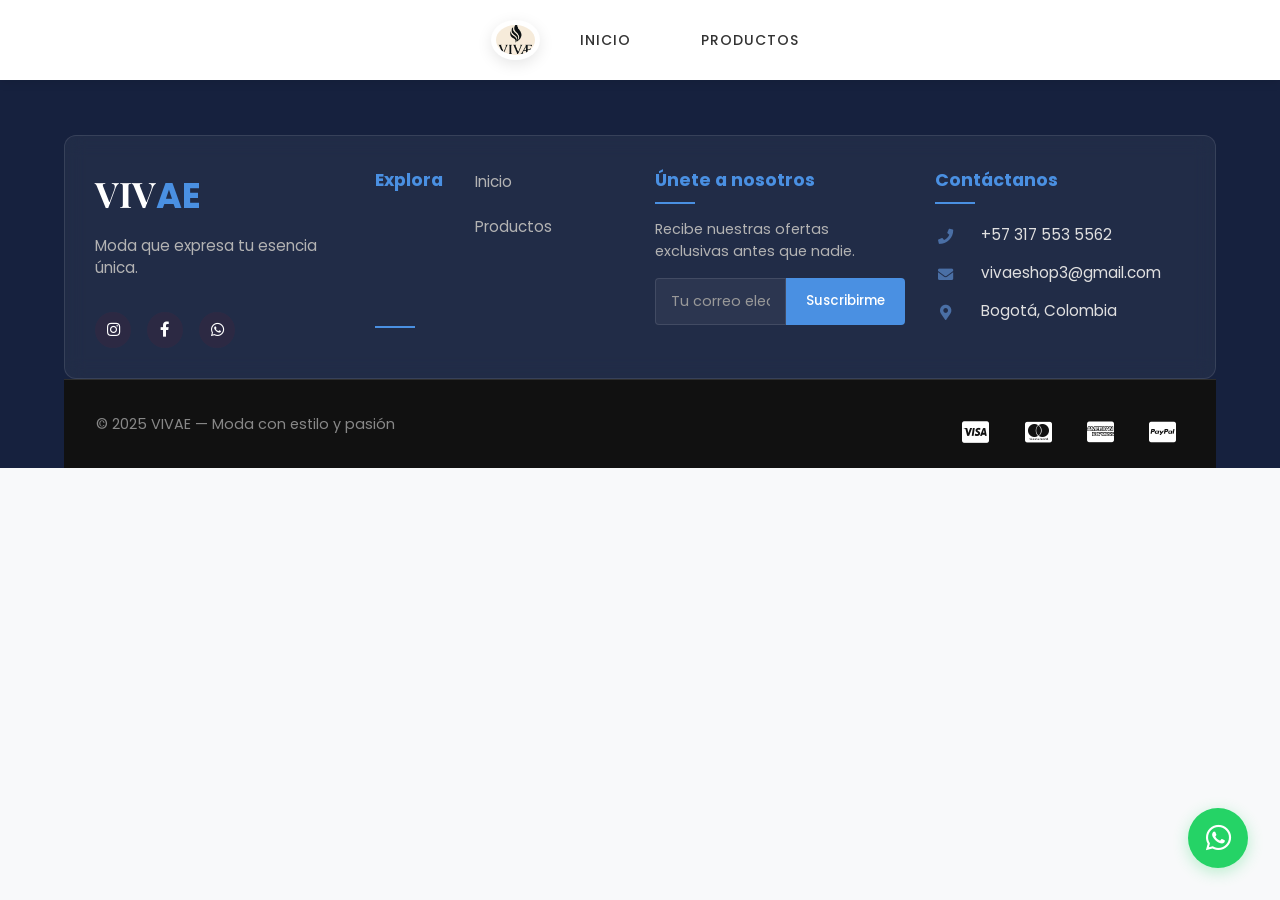
==== producto-detalle.html @ 125fb530 "." ====
<!DOCTYPE html>
<html lang="es" class="pagina-detalle-producto">
<head>
    <meta charset="UTF-8">
    <meta name="viewport" content="width=device-width, initial-scale=1.0">
    <title>Detalle del Producto - VIVAE</title>
    <link rel="icon" type="image/jpg" href="img/vivae.jpg">
    <link rel="shortcut icon" type="image/jpg" href="img/vivae.jpg">
    
    <!-- Fuentes y estilos -->
    <link href="https://fonts.googleapis.com/icon?family=Material+Icons" rel="stylesheet">
    <link rel="stylesheet" href="https://cdnjs.cloudflare.com/ajax/libs/font-awesome/5.15.4/css/all.min.css">
    <link rel="stylesheet" href="css/normalize.css">
    <link rel="stylesheet" href="css/estilos.css">
    <link rel="stylesheet" href="css/footer.css">
    <link rel="stylesheet" href="css/producto-detalle.css">
</head>
<body>
    <!-- Navigation will be loaded here -->
    <div id="navbar-placeholder">
      <!-- Nav will be loaded by JavaScript -->
    </div>
    
    <main class="contenedor seccion">
        <a href="productos.html" class="btn-volver">
            <i class="fas fa-arrow-left"></i> Volver a productos
        </a>
        
        <div id="loading" class="loading">
            <div class="spinner"></div>
            <p>Cargando producto...</p>
        </div>

        <div id="producto-detalle" class="producto-detalle" style="display: none;">
            <div class="producto-galeria">
                <div class="imagen-principal">
                    <img id="imagen-principal" src="" alt="Vista principal del producto">
                </div>
                <div id="miniaturas" class="miniaturas"></div>
            </div>

            <div class="producto-info">
                <h1 id="producto-nombre">Cargando...</h1>
                <p class="producto-precio" id="producto-precio">$0.00</p>
                <div class="producto-descripcion" id="producto-descripcion"></div>
                
                <div class="producto-acciones">
                    <a id="btn-contactar" href="#" class="btn-contactar" target="_blank" rel="noopener noreferrer">
                        <i class="fab fa-whatsapp"></i> Contactar por WhatsApp
                    </a>
                </div>

                <div class="producto-caracteristicas" id="producto-caracteristicas">
                    <h3>Características</h3>
                    <ul id="lista-caracteristicas">
                        <!-- Las características se cargarán dinámicamente -->
                    </ul>
                </div>
            </div>
        </div>

        <div id="error-container" class="error-container" style="display: none;">
            <i class="fas fa-exclamation-circle"></i>
            <p>No se pudo cargar la información del producto.</p>
        </div>
    </main>

    <!-- Footer will be loaded here -->
    <footer id="footer-placeholder"></footer>

    <!-- Scripts -->
    <script>
    // Función para cargar la navegación
    async function cargarNavegacion() {
        try {
            const response = await fetch('includes/nav.html');
            if (!response.ok) throw new Error('No se pudo cargar la navegación');
            
            const html = await response.text();
            document.getElementById('navbar-placeholder').innerHTML = html;
            
            // Inicializar menú móvil
            if (typeof initMobileMenu === 'function') {
                initMobileMenu();
            }
        } catch (error) {
            console.error('Error al cargar la navegación:', error);
        }
    }

    // Función para cargar el pie de página
    async function cargarFooter() {
        try {
            const response = await fetch('includes/footer.html');
            if (!response.ok) throw new Error('No se pudo cargar el pie de página');
            
            const html = await response.text();
            document.getElementById('footer-placeholder').innerHTML = html;
        } catch (error) {
            console.error('Error al cargar el pie de página:', error);
        }
    }

    // Cargar navegación y pie de página cuando el DOM esté listo
    document.addEventListener('DOMContentLoaded', () => {
        cargarNavegacion();
        cargarFooter();
    });

    // Inicialización del menú móvil
    function initMobileMenu() {
        const menuToggle = document.querySelector('.menu-toggle');
        const nav = document.querySelector('nav ul');
        
        if (menuToggle && nav) {
            menuToggle.addEventListener('click', () => {
                nav.classList.toggle('show');
            });
        }
    }
    </script>
    
    <script src="js/producto-detalle.js"></script>
</body>
</html>
---- css/estilos.css ----
/* Google Fonts */
@import url('https://fonts.googleapis.com/css2?family=Playfair+Display:ital,wght@1,600;1,700&family=Poppins:wght@300;500&display=swap');

:root {
  /* Paleta de colores principal - Tema Moderno y Fresco */
  --color-primario: #4a6fa5;        /* Azul suave */
  --color-primario-oscuro: #3a5a8c; /* Azul medio */
  --color-primario-claro: #6b8cae;  /* Azul claro */
  --color-secundario: #ff7e5f;      /* Coral anaranjado */
  --color-fondo: #f8f9fa;           /* Gris muy claro */
  --color-fondo-secundario: #e9ecef; /* Gris claro */
  --color-texto: #000000;           /* Black for main text */
  --color-texto-claro: #333333;     /* Dark gray for secondary text */
  --color-borde: #dee2e6;           /* Gris claro para bordes */
  --color-blanco: #ffffff;          /* Blanco puro */
  --color-exito: #28a745;           /* Verde */
  --color-alerta: #ffc107;          /* Amarillo */
  --color-peligro: #dc3545;         /* Rojo */
  --color-destacado: #6f42c1;       /* Púrpura */
  --color-sombra: rgba(0, 0, 0, 0.05); /* Sombra sutil */
  
  /* Ajustes de contraste */
  --contraste-texto: #000000;       /* Texto principal en negro */
  --contraste-fondo: #f5f6fa;       /* Fondo principal */
  
  /* Sombras */
  --sombra-sm: 0 1px 2px 0 rgba(0, 0, 0, 0.05);
  --sombra: 0 4px 6px -1px rgba(0, 0, 0, 0.1), 0 2px 4px -1px rgba(0, 0, 0, 0.06);
  --sombra-md: 0 10px 15px -3px rgba(0, 0, 0, 0.1), 0 4px 6px -2px rgba(0, 0, 0, 0.05);
  --sombra-lg: 0 20px 25px -5px rgba(0, 0, 0, 0.1), 0 10px 10px -5px rgba(0, 0, 0, 0.04);
  
  /* Bordes */
  --radio-borde: 0.75rem;
  --radio-borde-sm: 0.5rem;
  
  /* Transiciones */
  --transicion-rapida: all 0.2s ease-in-out;
  --transicion: all 0.3s cubic-bezier(0.4, 0, 0.2, 1);
  --transicion-lenta: all 0.5s cubic-bezier(0.4, 0, 0.2, 1);
  
  /* Tipografía */
  --fuente-titulo: 'Inter', -apple-system, BlinkMacSystemFont, 'Segoe UI', Roboto, sans-serif;
  --fuente-texto: 'Inter', -apple-system, BlinkMacSystemFont, 'Segoe UI', Roboto, sans-serif;
  
  /* Espaciado */
  --espaciado-xs: 0.5rem;
  --espaciado-sm: 1rem;
  --espaciado-md: 1.5rem;
  --espaciado-lg: 2rem;
  --espaciado-xl: 3rem;
  
  /* Z-index */
  --z-index-nav: 1000;
  --z-index-modal: 2000;
  --z-index-toast: 3000;
  --z-index-whatsapp: 999;
}

/* ======================
   BARRA DE NAVEGACIÓN
   ====================== */
* {
  margin: 0;
  padding: 0;
  box-sizing: border-box;
  font-family: 'Poppins', sans-serif;
}

.navbar {
  display: flex;
  justify-content: space-between;
  align-items: center;
  padding: 15px 40px;
  background: white;
  position: fixed;
  width: 100%;
  top: 0;
  left: 0;
  z-index: 1000;
  box-shadow: 0 2px 15px rgba(0, 0, 0, 0.08);
  height: 80px;
  transition: all 0.3s ease;
}

/* Estilo para cuando se hace scroll */
.navbar.scrolled {
  padding: 10px 40px;
  height: 70px;
  box-shadow: 0 4px 20px rgba(0, 0, 0, 0.1);
}

/* Ajustar el main cuando el navbar está fijo */
body {
  font-family: var(--fuente-texto);
  line-height: 1.6;
  color: #000000; /* Texto negro */
  background-color: var(--color-fondo);
  margin: 0;
  padding: 0;
  min-height: 100vh;
  display: flex;
  flex-direction: column;
  width: 100%;
  overflow-x: hidden;
}

/* Ajustar el espaciado del contenido principal */
.main-content {
  padding: 40px 0;
}

/* Logo */
.logo {
  display: flex;
  align-items: center;
  gap: 15px;
  font-weight: 700;
  font-size: 24px;
  color: #333;
  text-decoration: none;
  font-family: 'Playfair Display', serif;
  letter-spacing: 1px;
  white-space: nowrap;
  background-color: white;
  padding: 5px 10px;
  border-radius: 4px;
}

.logo-link {
  display: flex;
  align-items: center;
  gap: 15px;
  text-decoration: none;
  flex-direction: row;
}

.logo-img {
  height: 40px;
  width: auto;
  display: inline-block;
  vertical-align: middle;
  background-color: white;
  padding: 5px;
  border-radius: 4px;
}

.logo-text {
  display: inline-block;
  color: #333;
  font-size: 1.5rem;
  font-weight: 700;
  margin: 0;
  padding: 0;
  line-height: 1;
  vertical-align: middle;
}

/* Contenedores de navegación */
.nav-center {
  flex: 1;
  display: flex;
  justify-content: center;
}

.nav-right {
  display: flex;
  align-items: center;
}

/* Menú de navegación */
.nav-links {
  display: flex;
  list-style: none;
  gap: 40px;
  margin: 0;
  padding: 0;
  justify-content: center;
}

.nav-links li {
  position: relative;
}

.nav-links a {
  text-decoration: none;
  color: #333;
  font-weight: 500;
  font-size: 14px;
  transition: color 0.3s;
  text-transform: uppercase;
  letter-spacing: 1px;
  padding: 5px 0;
  position: relative;
  font-family: 'Poppins', sans-serif;
}

.nav-links a.active {
  color: #8c33ff;
  position: relative;
}

.nav-links a.active::after {
  content: "";
  position: absolute;
  bottom: -5px;
  left: 0;
  width: 100%;
  height: 2px;
  background: #8c33ff;
}

.nav-links a:hover {
  color: #8c33ff;
}

/* Estilos del logo */
.logo-img {
    border-radius: 50%;
    transition: transform 0.5s ease-in-out;
    animation: float 4s ease-in-out infinite;
    box-shadow: 0 4px 15px rgba(0, 0, 0, 0.1);
}

@keyframes float {
    0% {
        transform: translateY(0px);
    }
    50% {
        transform: translateY(-10px);
    }
    100% {
        transform: translateY(0px);
    }
}

/* Iconos de la barra de navegación */
.nav-search {
  position: relative;
  width: 250px;
  margin-right: 20px;
}

.search-form {
  position: relative;
  width: 100%;
}

.search-input {
  width: 100%;
  padding: 10px 40px 10px 15px;
  border: 1px solid var(--color-borde);
  border-radius: 30px;
  font-size: 0.9rem;
  transition: all 0.3s ease;
  background-color: #f8f9fa;
}

.search-input:focus {
  outline: none;
  border-color: var(--color-primario);
  box-shadow: 0 0 0 2px rgba(74, 111, 165, 0.2);
  background-color: white;
}

.search-button {
  position: absolute;
  right: 10px;
  top: 50%;
  transform: translateY(-50%);
  background: none;
  border: none;
  color: var(--color-primario);
  cursor: pointer;
  padding: 5px;
  display: flex;
  align-items: center;
  justify-content: center;
}

.search-button:hover {
  color: var(--color-primario-oscuro);
}

.nav-icons {
  display: flex;
  align-items: center;
  gap: 15px;
}

.search-btn,
.user-btn {
  color: #444;
  text-decoration: none;
  transition: color 0.3s;
  position: relative;
  display: flex;
  align-items: center;
  justify-content: center;
  width: 24px;
  height: 24px;
}

.search-btn:hover,
.user-btn:hover {
  color: #8c33ff;
}

.cart {
  position: relative;
}

.cart .count {
  position: absolute;
  top: -6px;
  right: -8px;
  background: #2d3559;
  color: white;
  font-size: 10px;
  font-weight: 700;
  border-radius: 50%;
  padding: 2px 5px;
  min-width: 16px;
  height: 16px;
  display: flex;
  align-items: center;
  justify-content: center;
  line-height: 1;
}

/* ===================================
   ESTILOS DEL MENÚ DE NAVEGACIÓN
   =================================== */

/* Estilos base del navbar */
.navbar {
  position: fixed;
  top: 0;
  left: 0;
  width: 100%;
  background: #fff;
  box-shadow: 0 2px 10px rgba(0, 0, 0, 0.1);
  z-index: 1000;
  padding: 15px 0;
}

.navbar-container {
  max-width: 1200px;
  margin: 0 auto;
  padding: 0 20px;
  display: flex;
  justify-content: space-between;
  align-items: center;
  position: relative;
}

/* Logo */
.logo {
  display: flex;
  align-items: center;
  z-index: 1002;
}

.logo-img {
  height: 40px;
  width: auto;
}

/* Menú de navegación principal */
.main-nav {
  display: flex;
  align-items: center;
}

.nav-links {
  display: flex;
  list-style: none;
  margin: 0;
  padding: 0;
}

.nav-links li {
  margin-left: 30px;
}

.nav-link {
  text-decoration: none;
  color: #333;
  font-weight: 500;
  font-size: 15px;
  text-transform: uppercase;
  letter-spacing: 1px;
  transition: color 0.3s ease;
  position: relative;
  padding: 5px 0;
}

.nav-link:hover,
.nav-link.active {
  color: #8c33ff;
}

.nav-link.active::after {
  content: '';
  position: absolute;
  bottom: 0;
  left: 0;
  width: 100%;
  height: 2px;
  background: #8c33ff;
}

/* Botón de menú móvil */
.menu-toggle {
  display: none;
  background: none;
  border: none;
  cursor: pointer;
  padding: 10px;
  z-index: 1002;
  flex-direction: column;
  justify-content: space-between;
  width: 30px;
  height: 24px;
  position: relative;
}

.hamburger {
  display: block;
  width: 100%;
  height: 2px;
  background-color: #333;
  transition: all 0.3s ease;
  transform-origin: center;
  pointer-events: none;
}

/* Animación del botón de menú */
.menu-toggle.active .hamburger:nth-child(1) {
  transform: translateY(11px) rotate(45deg);
}

.menu-toggle.active .hamburger:nth-child(2) {
  opacity: 0;
  transform: scale(0);
}

.menu-toggle.active .hamburger:nth-child(3) {
  transform: translateY(-11px) rotate(-45deg);
}

/* Estilos para móviles */
@media (max-width: 992px) {
  .menu-toggle {
    display: flex;
  }
  
  .main-nav {
    position: fixed;
    top: 70px;
    left: 0;
    width: 100%;
    height: calc(100vh - 70px);
    background: #fff;
    flex-direction: column;
    justify-content: flex-start;
    align-items: center;
    padding: 40px 20px;
    transform: translateX(-100%);
    transition: transform 0.3s ease-in-out;
    overflow-y: auto;
    z-index: 1001;
  }
  
  .main-nav.active {
    transform: translateX(0);
    box-shadow: 0 10px 20px rgba(0, 0, 0, 0.1);
  }
  
  .nav-links {
    flex-direction: column;
    width: 100%;
    max-width: 300px;
  }
  
  .nav-links li {
    margin: 10px 0;
    width: 100%;
    text-align: center;
  }
  
  .nav-link {
    display: block;
    padding: 12px 20px;
    font-size: 16px;
    border-radius: 4px;
    transition: all 0.3s ease;
  }
  
  .nav-link:hover,
  .nav-link.active {
    background-color: #f8f9fa;
    color: #8c33ff;
  }
  
  .nav-link.active::after {
    display: none;
  }
  
  /* Ajustes para pantallas pequeñas */
  @media (max-width: 480px) {
    .navbar {
      padding: 10px 0;
    }
    
    .logo-img {
      height: 35px;
    }
    
    .main-nav {
      top: 60px;
      height: calc(100vh - 60px);
      padding: 20px 15px;
    }
    
    .nav-link {
      padding: 10px 15px;
      font-size: 15px;
    }
  }
}

/* Estilos para móviles */
@media (max-width: 992px) {
  .menu-toggle {
    display: flex;
  }
  
  .nav-container {
    position: fixed;
    top: 80px;
    left: 0;
    width: 100%;
    height: calc(100vh - 80px);
    background: white;
    box-shadow: 0 4px 6px rgba(0, 0, 0, 0.1);
    transform: translateX(-100%);
    transition: transform 0.3s cubic-bezier(0.4, 0, 0.2, 1);
    z-index: 1000;
    flex-direction: column;
    padding: 2rem 0;
    overflow-y: auto;
  }
  
  .nav-container.active {
    transform: translateX(0);
  }
  
  .nav-links {
    flex-direction: column;
    width: 100%;
    padding: 0 1.5rem;
  }
  
  .nav-links li {
    width: 100%;
    margin: 0;
  }
  
  .nav-links a {
    display: block;
    padding: 1rem 1.5rem;
    font-size: 1.1rem;
    color: #333;
    text-align: left;
    transition: all 0.3s ease;
    border-radius: 4px;
    margin: 0.25rem 0;
  }
  
  .nav-links a:hover,
  .nav-links a.active {
    background-color: #f8f9fa;
    color: #8c33ff;
  }
  
  .nav-links a.active::after {
    display: none;
  }
  
  /* Overlay cuando el menú está abierto */
  body.menu-open {
    overflow: hidden;
    position: fixed;
    width: 100%;
    background-color: #ffffff !important;
    height: 100%;
  }
  
  /* Ajustes para pantallas pequeñas */
  @media (max-width: 480px) {
    .navbar {
      padding: 12px 1rem;
      height: 70px;
    }
    
    .nav-container {
      top: 70px;
      height: calc(100vh - 70px);
    }
    
    .logo-img {
      height: 35px;
    }
  }
  
  .dropdown.active .dropbtn i {
    transform: rotate(180deg);
  }
  
  .header-actions {
    margin-left: auto;
    margin-right: 15px;
  }
}

/* ======================
   FOOTER
   ====================== */
.footer {
  background-color: #1a1a1a;
  color: #fff;
  padding: 4rem 0 0;
  font-family: 'Poppins', sans-serif;
  position: relative;
  margin-top: 4rem;
  font-size: 0.95rem;
}

/* Contenedor principal del footer */
.footer-simple {
  max-width: 1200px;
  margin: 0 auto;
  padding: 0 20px;
}

/* Contenido del footer */
.footer-content {
  display: grid;
  grid-template-columns: 1fr 2fr;
  gap: 3rem;
  margin-bottom: 3rem;
}

/* Sección del logo */
.footer-logo-section {
  margin-bottom: 2rem;
}

.footer-logo {
  display: flex;
  align-items: center;
  font-size: 1.8rem;
  font-weight: 700;
  color: #fff;
  text-decoration: none;
  margin-bottom: 1rem;
}

.footer-logo i {
  color: var(--color-primario);
  margin-right: 10px;
  font-size: 2rem;
}

.footer-description {
  color: #aaa;
  line-height: 1.6;
  margin-bottom: 1.5rem;
}

/* Redes sociales */
.footer-social {
  display: flex;
  gap: 1rem;
}

.footer-social a {
  display: flex;
  align-items: center;
  justify-content: center;
  width: 40px;
  height: 40px;
  background: rgba(255, 255, 255, 0.1);
  border-radius: 50%;
  color: #fff;
  transition: all 0.3s ease;
}

.footer-social a:hover {
  background: var(--color-primario);
  transform: translateY(-3px);
}

/* Enlaces del footer */
.footer-links {
  display: grid;
  grid-template-columns: repeat(3, 1fr);
  gap: 2rem;
}

.footer-links-column h4 {
  color: #fff;
  font-size: 1.1rem;
  margin-bottom: 1.5rem;
  position: relative;
  padding-bottom: 0.5rem;
}

.footer-links-column h4::after {
  content: '';
  position: absolute;
  left: 0;
  bottom: 0;
  width: 40px;
  height: 3px;
  background: var(--color-primario);
}

.footer-links ul {
  list-style: none;
  padding: 0;
  margin: 0;
}

.footer-links li {
  margin-bottom: 0.8rem;
}

.footer-links a {
  color: #aaa;
  text-decoration: none;
  transition: all 0.3s ease;
  display: block;
  padding: 0.3rem 0;
}

.footer-links a:hover {
  color: var(--color-primario);
  padding-left: 5px;
}

/* Información de contacto */
.footer-contact p {
  display: flex;
  align-items: center;
  margin-bottom: 1rem;
  color: #aaa;
}

.footer-contact i {
  color: var(--color-primario);
  margin-right: 10px;
  width: 20px;
  text-align: center;
}

/* Pie de página inferior */
.footer-bottom {
  border-top: 1px solid rgba(255, 255, 255, 0.1);
  padding: 1.5rem 0;
  display: flex;
  justify-content: space-between;
  align-items: center;
  flex-wrap: wrap;
  gap: 1rem;
}

.footer-bottom p {
  margin: 0;
  color: #888;
  font-size: 0.9rem;
}

/* Métodos de pago */
.payment-methods {
  display: flex;
  gap: 1rem;
}

.payment-methods i {
  font-size: 1.8rem;
  color: #888;
  transition: all 0.3s ease;
}

.payment-methods i:hover {
  color: var(--color-primario);
}

/* Botón de WhatsApp flotante */
.whatsapp-button {
  position: fixed;
  bottom: 30px;
  right: 30px;
  width: 60px;
  height: 60px;
  background-color: #25D366;
  color: white;
  border-radius: 50%;
  display: flex;
  align-items: center;
  justify-content: center;
  font-size: 30px;
  box-shadow: 0 4px 15px rgba(0, 0, 0, 0.2);
  z-index: 1000;
  transition: all 0.3s ease;
  text-decoration: none;
}

.whatsapp-button:hover {
  background-color: #128C7E;
  transform: translateY(-5px);
  box-shadow: 0 8px 20px rgba(0, 0, 0, 0.3);
}

/* Estilos responsivos */
@media (max-width: 992px) {
  .footer-content {
    grid-template-columns: 1fr;
    gap: 2rem;
  }
  
  .footer-links {
    grid-template-columns: repeat(2, 1fr);
  }
}

@media (max-width: 768px) {
  .footer-links {
    grid-template-columns: 1fr;
  }
  
  .footer-bottom {
    flex-direction: column;
    text-align: center;
  }
  
  .whatsapp-button {
    width: 50px;
    height: 50px;
    font-size: 25px;
    bottom: 20px;
    right: 20px;
  }
}

.footer-logo a {
  font-family: 'Playfair Display', serif;
  font-size: 2rem;
  font-weight: 700;
  color: #fff;
  text-decoration: none;
  margin-bottom: 1.5rem;
  display: block;
}

.footer-description {
  color: #b3b3b3;
  margin: 1.5rem 0;
  line-height: 1.6;
  font-size: 0.95rem;
}

.social-links {
  display: flex;
  gap: 1rem;
  margin-top: 1.5rem;
}

.social-icon {
  display: flex;
  align-items: center;
  justify-content: center;
  width: 36px;
  height: 36px;
  background-color: #333;
  color: #fff;
  border-radius: 50%;
  transition: all 0.3s ease;
}

.social-icon:hover {
  background-color: var(--color-primario);
  transform: translateY(-3px);
}

.footer-title {
  color: #fff;
  font-size: 1.1rem;
  font-weight: 600;
  margin-bottom: 1.5rem;
  position: relative;
  padding-bottom: 0.75rem;
  text-transform: uppercase;
  letter-spacing: 1px;
}

.footer-title::after {
  content: '';
  position: absolute;
  left: 0;
  bottom: 0;
  width: 40px;
  height: 2px;
  background-color: var(--color-primario);
}

.footer-links {
  list-style: none;
  padding: 0;
  margin: 0;
}

.footer-links li {
  margin-bottom: 0.8rem;
}

.footer-links a {
  color: #b3b3b3;
  text-decoration: none;
  transition: color 0.3s ease;
  font-size: 0.95rem;
  display: block;
  padding: 0.25rem 0;
}

.footer-links a:hover {
  color: var(--color-primario);
  padding-left: 5px;
}

.footer-contact {
  list-style: none;
  padding: 0;
  margin: 0;
}

.footer-contact li {
  display: flex;
  align-items: flex-start;
  margin-bottom: 1rem;
  color: #b3b3b3;
  font-size: 0.95rem;
  line-height: 1.6;
}

.footer-contact i {
  color: var(--color-primario);
  margin-right: 1rem;
  margin-top: 0.25rem;
  min-width: 20px;
  text-align: center;
}

.newsletter p {
  color: #b3b3b3;
  margin-bottom: 1.5rem;
  font-size: 0.95rem;
  line-height: 1.6;
}

.newsletter-form {
  display: flex;
  margin-bottom: 1.5rem;
}

.newsletter-form input {
  flex: 1;
  padding: 0.75rem 1rem;
  border: 1px solid #333;
  background-color: #333;
  color: #fff;
  border-radius: 4px 0 0 4px;
  font-size: 0.9rem;
  transition: border-color 0.3s ease;
}

.newsletter-form input:focus {
  outline: none;
  border-color: var(--color-primario);
}

.newsletter-form input::placeholder {
  color: #999;
}

.btn-newsletter {
  background-color: var(--color-primario);
  color: white;
  border: none;
  padding: 0 1.5rem;
  cursor: pointer;
  font-weight: 600;
  font-size: 0.9rem;
  text-transform: uppercase;
  letter-spacing: 0.5px;
  transition: background-color 0.3s ease;
  border-radius: 0 4px 4px 0;
}

.btn-newsletter:hover {
  background-color: var(--color-primario-oscuro);
}

.payment-methods {
  display: flex;
  gap: 1rem;
  margin-top: 1.5rem;
}

.payment-methods i {
  font-size: 1.8rem;
  color: #999;
  transition: color 0.3s ease;
}

.payment-methods i:hover {
  color: var(--color-primario);
}

.footer-divider {
  height: 1px;
  background-color: rgba(255, 255, 255, 0.1);
  margin: 0;
  border: none;
}

.footer-bottom {
  padding: 1.5rem 0;
  background-color: #111;
}

.footer-bottom-content {
  display: flex;
  justify-content: space-between;
  align-items: center;
  max-width: 1400px;
  margin: 0 auto;
  padding: 0 2rem;
}

.copyright {
  color: #777;
  font-size: 0.9rem;
}

/* Estilos responsivos */
@media (max-width: 992px) {
  .footer-content {
    grid-template-columns: repeat(2, 1fr);
  }
}

@media (max-width: 768px) {
  .footer {
    padding-top: 3rem;
  }
  
  .footer-content {
    grid-template-columns: 1fr;
    gap: 2rem;
  }
  
  .footer-bottom-content {
    flex-direction: column;
    text-align: center;
    gap: 1rem;
  }
  
  .payment-methods {
    justify-content: center;
  }
}

/* ======================
   ESTILOS GENERALES
   ====================== */
.section-title {
  text-align: center;
  font-size: 2.2rem;
  margin-bottom: 3rem;
  color: var(--color-texto);
  position: relative;
  padding-bottom: 1rem;
}

.section-title::after {
  content: '';
  position: absolute;
  bottom: 0;
  left: 50%;
  transform: translateX(-50%);
  width: 80px;
  height: 3px;
  background-color: var(--color-primario);
}

.container {
  width: 100%;
  max-width: 1200px;
  margin: 0 auto;
  padding: 0 1.5rem;
}

.text-center {
  text-align: center;
}

.btn {
  display: inline-block;
  padding: 0.8rem 2rem;
  border-radius: 30px;
  font-weight: 600;
  text-transform: uppercase;
  letter-spacing: 1px;
  transition: all 0.3s ease;
  text-decoration: none;
  text-align: center;
  cursor: pointer;
  border: none;
  font-size: 0.9rem;
}

.btn-primary {
  background-color: var(--color-primario);
  color: white;
  box-shadow: 0 4px 15px rgba(0,0,0,0.1);
}

.btn-primary:hover {
  background-color: var(--color-primario-oscuro);
  transform: translateY(-2px);
  box-shadow: 0 6px 20px rgba(0,0,0,0.15);
}

/* ======================
   ENCABEZADO Y NAVEGACIÓN
   ====================== */
.header {
  position: fixed;
  top: 0;
  left: 0;
  width: 100%;
  background-color: #ffffff;
  box-shadow: 0 2px 10px rgba(0, 0, 0, 0.1);
  z-index: 1000;
  padding: 1rem 0;
  transition: all 0.3s ease;
}

.header-container {
  display: flex;
  justify-content: space-between;
  align-items: center;
  max-width: 1200px;
  margin: 0 auto;
  padding: 0 2rem;
}

.logo a {
  font-size: 1.8rem;
  font-weight: 700;
  color: #333;
  text-decoration: none;
  letter-spacing: 1px;
}

.nav {
  display: flex;
  align-items: center;
}

.nav-list {
  display: flex;
  list-style: none;
  margin: 0;
  padding: 0;
}

.nav-list li {
  margin: 0 1rem;
}

.nav-list a {
  color: #333;
  text-decoration: none;
  font-weight: 500;
  font-size: 1rem;
  padding: 0.5rem 0;
  transition: color 0.3s ease;
  position: relative;
}

.nav-list a:hover,
.nav-list a.active {
  color: #7c3aed;
}

.header-actions {
  display: flex;
  align-items: center;
  gap: 1rem;
}

.search-btn,
.user-btn,
.cart-btn {
  color: #333;
  font-size: 1.1rem;
  transition: all 0.3s ease;
  position: relative;
  display: inline-flex;
  align-items: center;
  justify-content: center;
  width: 36px;
  height: 36px;
  border-radius: 50%;
  text-decoration: none;
}

.search-btn:hover,
.user-btn:hover,
.cart-btn:hover {
  background-color: #f5f5f5;
  color: #7c3aed;
}

.cart-count {
  position: absolute;
  top: -5px;
  right: -5px;
  background-color: #7c3aed;
  color: #fff;
  border-radius: 50%;
  width: 18px;
  height: 18px;
  display: flex;
  align-items: center;
  justify-content: center;
  font-size: 0.65rem;
  font-weight: 600;
}

.menu-toggle {
  display: none;
  background: none;
  border: none;
  font-size: 1.5rem;
  color: #333;
  cursor: pointer;
  padding: 0.5rem;
}

@media (max-width: 992px) {
  .nav {
    display: none;
  }
  
  .menu-toggle {
    display: block;
  }
  
  .header-actions {
    margin-left: auto;
  }
}

.search-btn:hover,
.user-btn:hover,
.cart-btn:hover {
  color: #7c3aed;
  background-color: rgba(124, 58, 237, 0.1);
}

.cart-count {
  position: absolute;
  top: -5px;
  right: -5px;
  background-color: #7c3aed;
  color: white;
  border-radius: 50%;
  width: 18px;
  height: 18px;
  display: flex;
  align-items: center;
  justify-content: center;
  font-size: 0.65rem;
  font-weight: 600;
  font-family: 'Poppins', sans-serif;
}

.menu-toggle {
  display: none;
  background: none;
  border: none;
  font-size: 1.5rem;
  color: #333333;
  cursor: pointer;
  padding: 0.5rem;
  z-index: 1001;
}

/* Menú móvil */
@media (max-width: 992px) {
  .main-nav {
    margin: 0 1rem;
  }
}

@media (max-width: 768px) {
  .menu-toggle {
    display: block;
  }
  
  .header-container {
    padding: 0 1.5rem;
  }
  
  .nav {
    position: fixed;
    top: 80px;
    left: -100%;
    width: 300px;
    max-width: 85%;
    height: calc(100vh - 80px);
    background-color: var(--color-blanco);
    box-shadow: 2px 0 15px rgba(0, 0, 0, 0.1);
    transition: all 0.4s cubic-bezier(0.4, 0, 0.2, 1);
    padding: 2rem 1.5rem;
    overflow-y: auto;
  }
  
  .nav.active {
    left: 0;
  }
  
  .nav-list {
    flex-direction: column;
    align-items: flex-start;
    padding: 0;
  }
  
  .nav-list li {
    margin: 0.5rem 0;
    width: 100%;
  }
  
  .nav-list a {
    font-size: 1rem;
    padding: 0.7rem 0;
    display: block;
    width: 100%;
    border-bottom: 1px solid #f0f0f0;
  }
  
  .nav-list .submenu {
    position: static;
    box-shadow: none;
    padding: 0.5rem 1rem;
    display: none;
  }
  
  .nav-list .submenu.active {
    display: block;
  }
  
  .nav-list .submenu a {
    padding: 0.6rem 0.5rem 0.6rem 1rem;
    font-size: 0.9rem;
    color: #666;
  }
  
  .header-actions {
    margin-left: auto;
  }
}

/* ======================
   PIE DE PÁGINA
   ====================== */
.footer {
  background-color: #1a1a1a;
  color: #fff;
  padding: 4rem 0 0;
  font-size: 0.95rem;
}

.footer-content {
  display: grid;
  grid-template-columns: repeat(auto-fit, minmax(200px, 1fr));
  gap: 2rem;
  margin-bottom: 2rem;
}

.footer-section h3 {
  color: #fff;
  font-size: 1.5rem;
  margin-bottom: 1rem;
  font-weight: 600;
}

.footer-section h4 {
  color: #fff;
  font-size: 1.1rem;
  margin-bottom: 1.2rem;
  position: relative;
  padding-bottom: 0.5rem;
}

.footer-section h4::after {
  content: '';
  position: absolute;
  left: 0;
  bottom: 0;
  width: 40px;
  height: 2px;
  background-color: var(--color-primario);
}

.footer-section p {
  color: #b3b3b3;
  margin-bottom: 1rem;
  line-height: 1.6;
}

.footer-section ul {
  list-style: none;
  padding: 0;
  margin: 0;
}

.footer-section ul li {
  margin-bottom: 0.8rem;
}

.footer-section ul li a {
  color: #b3b3b3;
  text-decoration: none;
  transition: color 0.3s ease;
  display: block;
}

.footer-section ul li a:hover {
  color: var(--color-primario);
  padding-left: 5px;
}

.footer-section i {
  color: var(--color-primario);
  margin-right: 10px;
  width: 20px;
  text-align: center;
}

.social-links {
  display: flex;
  gap: 1rem;
  margin-top: 1.5rem;
}

.social-links a {
  display: flex;
  align-items: center;
  justify-content: center;
  width: 36px;
  height: 36px;
  background-color: #2d2d2d;
  color: #fff;
  border-radius: 50%;
  transition: all 0.3s ease;
}

.social-links a:hover {
  background-color: var(--color-primario);
  transform: translateY(-3px);
}

.footer-bottom {
  text-align: center;
  padding: 1.5rem 0;
  border-top: 1px solid #2d2d2d;
  color: #b3b3b3;
  font-size: 0.9rem;
}

/* Estilos responsivos para el pie de página */
@media (max-width: 768px) {
  .footer-content {
    grid-template-columns: 1fr;
    gap: 2.5rem;
  }
  
  .footer-section {
    text-align: center;
  }
  
  .footer-section h4::after {
    left: 50%;
    transform: translateX(-50%);
  }
  
  .social-links {
    justify-content: center;
  }
}
.featured-categories {
  padding: 5rem 0;
  background-color: var(--color-fondo);
}

.categories-grid {
  display: grid;
  grid-template-columns: repeat(auto-fit, minmax(300px, 1fr));
  gap: 2rem;
  margin-top: 3rem;
}

.producto-card {
  background: white;
  border-radius: var(--radio-borde);
  overflow: hidden;
  box-shadow: var(--sombra);
  transition: var(--transicion);
  display: flex;
  flex-direction: column;
  height: 100%;
}

.producto-card:hover {
  transform: translateY(-5px);
  box-shadow: var(--sombra-md);
}

.category-image {
  position: relative;
  height: 300px;
  overflow: hidden;
}

.category-image img {
  width: 100%;
  height: 100%;
  object-fit: cover;
  transition: transform 0.5s ease;
}

.category-card:hover .category-image img {
  transform: scale(1.05);
}

.category-overlay {
  position: absolute;
  top: 0;
  left: 0;
  right: 0;
  bottom: 0;
  background: linear-gradient(to top, rgba(0,0,0,0.7) 0%, rgba(0,0,0,0.2) 50%, rgba(0,0,0,0) 100%);
}

.category-info {
  position: absolute;
  bottom: 0;
  left: 0;
  right: 0;
  padding: 2rem;
  color: white;
  z-index: 2;
}

.category-info h3 {
  font-size: 1.8rem;
  margin-bottom: 1rem;
  text-shadow: 1px 1px 3px rgba(0,0,0,0.5);
}

.btn-category {
  display: inline-block;
  padding: 0.6rem 1.5rem;
  background-color: var(--color-primario);
  color: white;
  border-radius: 30px;
  text-decoration: none;
  font-weight: 500;
  transition: all 0.3s ease;
  border: 2px solid transparent;
}

.btn-category:hover {
  background-color: transparent;
  border-color: white;
  color: white;
}

/* Productos destacados */
.featured-products {
  padding: 5rem 0;
  background-color: white;
}

.products-grid {
  display: grid;
  grid-template-columns: repeat(auto-fill, minmax(250px, 1fr));
  gap: 1.5rem;
  margin: 2rem 0;
  width: 100%;
  padding: 0 1rem;
}

@media (max-width: 1200px) {
  .products-grid {
    grid-template-columns: repeat(3, 1fr);
  }
}

@media (max-width: 900px) {
  .products-grid {
    grid-template-columns: repeat(2, 1fr);
  }
}

@media (max-width: 600px) {
  .products-grid {
    grid-template-columns: 1fr;
  }
}

/* Oferta especial */
.special-offer {
  padding: 6rem 0;
  background-color: var(--color-primario);
  color: white;
  text-align: center;
  background-image: url('../img/oferta-bg.jpg');
  background-size: cover;
  background-position: center;
  position: relative;
}

.special-offer::before {
  content: '';
  position: absolute;
  top: 0;
  left: 0;
  right: 0;
  bottom: 0;
  background: rgba(0,0,0,0.6);
  z-index: 1;
}

.special-offer .container {
  position: relative;
  z-index: 2;
}

.special-offer h2 {
  font-size: 2.5rem;
  margin-bottom: 1rem;
  color: white;
}

.special-offer p {
  font-size: 1.2rem;
  margin-bottom: 2rem;
  max-width: 600px;
  margin-left: auto;
  margin-right: auto;
}

.btn-white {
  background-color: white;
  color: var(--color-primario);
  padding: 0.8rem 2.5rem;
  border-radius: 30px;
  font-weight: 600;
  text-transform: uppercase;
  letter-spacing: 1px;
  transition: all 0.3s ease;
  text-decoration: none;
  display: inline-block;
}

.btn-white:hover {
  background-color: rgba(255,255,255,0.9);
  transform: translateY(-2px);
}

/* Testimonios */
.testimonials {
  padding: 5rem 0;
  background-color: var(--color-fondo);
}

.testimonials-grid {
  display: grid;
  grid-template-columns: repeat(auto-fit, minmax(300px, 1fr));
  gap: 2rem;
  margin-top: 3rem;
}

.testimonial-card {
  background-color: white;
  border-radius: var(--radio-borde);
  padding: 2rem;
  box-shadow: var(--sombra);
  transition: transform 0.3s ease;
}

.testimonial-card:hover {
  transform: translateY(-5px);
}

.testimonial-content p {
  font-style: italic;
  margin-bottom: 1.5rem;
  color: var(--color-texto);
  line-height: 1.6;
}

.testimonial-author {
  display: flex;
  align-items: center;
  gap: 1rem;
}

.testimonial-author img {
  width: 60px;
  height: 60px;
  border-radius: 50%;
  object-fit: cover;
}

.testimonial-author h4 {
  margin: 0;
  color: var(--color-texto);
  font-size: 1.1rem;
}

.stars {
  color: #ffc107;
  font-size: 1.2rem;
  letter-spacing: 2px;
}

/* ======================
   HERO BANNER
   ====================== */
.hero-banner {
  position: relative;
  height: 80vh;
  min-height: 500px;
  background-size: cover;
  background-position: center;
  background-repeat: no-repeat;
  display: flex;
  align-items: center;
  justify-content: flex-start;
  color: white;
  text-align: left;
  padding: 0 5%;
  margin-bottom: 4rem;
  background-color: #000;
  overflow: hidden;
}

.hero-banner::before {
  content: '';
  position: absolute;
  top: 0;
  left: 0;
  right: 0;
  bottom: 0;
  background: linear-gradient(90deg, rgba(0,0,0,0.7) 0%, rgba(0,0,0,0.4) 50%, rgba(0,0,0,0.1) 100%);
  z-index: 1;
}

.hero-content {
  position: relative;
  z-index: 2;
  max-width: 600px;
  animation: fadeInUp 1s ease-out;
}

.hero-text h1 {
  font-size: 3.5rem;
  font-weight: 800;
  margin-bottom: 1.5rem;
  line-height: 1.2;
  text-transform: uppercase;
  letter-spacing: 1px;
  text-shadow: 2px 2px 4px rgba(0,0,0,0.3);
}

.hero-text p {
  font-size: 1.25rem;
  margin-bottom: 2rem;
  line-height: 1.6;
  text-shadow: 1px 1px 2px rgba(0,0,0,0.5);
}

.btn-hero {
  display: inline-block;
  background-color: var(--color-primario);
  color: white;
  padding: 1rem 2.5rem;
  border-radius: 30px;
  font-weight: 600;
  text-transform: uppercase;
  letter-spacing: 1px;
  transition: all 0.3s ease;
  text-decoration: none;
  border: none;
  cursor: pointer;
  box-shadow: 0 4px 15px rgba(0,0,0,0.2);
}

.btn-hero:hover {
  background-color: var(--color-primario-oscuro);
  transform: translateY(-2px);
  box-shadow: 0 6px 20px rgba(0,0,0,0.25);
}

@keyframes fadeInUp {
  from {
    opacity: 0;
    transform: translateY(20px);
  }
  to {
    opacity: 1;
    transform: translateY(0);
  }
}

/* ======================
   SECCIÓN DE CATEGORÍAS
   ====================== */
.featured-categories {
  padding: 5rem 0;
  background-color: var(--color-fondo);
}

.categories-grid {
  display: grid;
  grid-template-columns: repeat(auto-fit, minmax(300px, 1fr));
  gap: 2rem;
  margin-top: 2rem;
}

.category-card {
  position: relative;
  border-radius: 10px;
  overflow: hidden;
  box-shadow: 0 5px 15px rgba(0,0,0,0.1);
  transition: transform 0.3s ease, box-shadow 0.3s ease;
  height: 100%;
}

.category-card:hover {
  transform: translateY(-10px);
  box-shadow: 0 15px 30px rgba(0,0,0,0.15);
}

.category-image {
  position: relative;
  height: 300px;
  overflow: hidden;
}

.category-image img {
  width: 100%;
  height: 100%;
  object-fit: cover;
  transition: transform 0.5s ease;
}

.category-card:hover .category-image img {
  transform: scale(1.05);
}

.category-overlay {
  position: absolute;
  top: 0;
  left: 0;
  right: 0;
  bottom: 0;
  background: linear-gradient(to bottom, rgba(0,0,0,0.1), rgba(0,0,0,0.7));
}

.category-info {
  position: absolute;
  bottom: 0;
  left: 0;
  right: 0;
  padding: 1.5rem;
  color: white;
  z-index: 2;
}

.category-info h3 {
  font-size: 1.5rem;
  margin: 0 0 1rem 0;
  color: white;
  font-weight: 700;
}

.btn-category {
  display: inline-block;
  padding: 0.6rem 1.5rem;
  background-color: var(--color-primario);
  color: white;
  border-radius: 30px;
  text-decoration: none;
  font-weight: 600;
  font-size: 0.9rem;
  transition: all 0.3s ease;
  border: 2px solid transparent;
}

.btn-category:hover {
  background-color: transparent;
  border-color: white;
  color: white;
}

/* ======================
   SECCIÓN DE PRODUCTOS DESTACADOS
   ====================== */
.featured-products {
  padding: 5rem 0;
  background-color: white;
}

.products-grid {
  display: grid;
  grid-template-columns: repeat(auto-fill, minmax(250px, 1fr));
  gap: 1.5rem;
  margin: 0 auto;
  padding: 0 15px;
  max-width: 1230px;
  width: 100%;
  box-sizing: border-box;
}

.product-card {
  background: var(--color-blanco);
  border-radius: 12px;
  overflow: hidden;
  box-shadow: var(--sombra-sm);
  transition: all 0.3s ease;
  position: relative;
  height: 100%;
  display: flex;
  flex-direction: column;
  border: 1px solid var(--color-borde);
}

.product-card:hover {
  transform: translateY(-5px);
  box-shadow: var(--sombra-md);
}

.product-card:hover {
  transform: translateY(-5px);
  box-shadow: 0 10px 25px rgba(0,0,0,0.1);
}

.product-image {
  position: relative;
  height: 250px;
  overflow: hidden;
}

.product-image {
  width: 100%;
  height: 250px;
  overflow: hidden;
  position: relative;
  background: var(--color-fondo-secundario);
  transition: transform 0.5s ease;
  background: #f8f9fa;
}

.product-card:hover .product-image img {
  transform: scale(1.05);
}

.product-badge {
  position: absolute;
  top: 1rem;
  right: 1rem;
  background-color: var(--color-primario);
  color: white;
  padding: 0.3rem 0.8rem;
  border-radius: 20px;
  font-size: 0.8rem;
  font-weight: 600;
  z-index: 2;
}


/* Asegurar que el contenedor del botón tenga un ancho completo */
.product-info {
  padding: 15px;
  width: 100%;
  box-sizing: border-box;
}

.product-actions {
  position: absolute;
  bottom: 1rem;
  left: 0;
  right: 0;
  display: flex;
  justify-content: center;
  gap: 0.5rem;
  opacity: 1;
  transform: translateY(0);
  transition: all 0.3s ease;
  z-index: 2;
  padding: 0.5rem;
  background: rgba(255, 255, 255, 0.9);
  border-top: 1px solid rgba(0,0,0,0.05);
}

.action-btn {
  width: 32px;
  height: 32px;
  border-radius: 50%;
  background-color: white;
  color: var(--color-texto);
  display: flex;
  align-items: center;
  justify-content: center;
  border: none;
  cursor: pointer;
  transition: all 0.3s ease;
  box-shadow: 0 2px 6px rgba(0,0,0,0.1);
}

.action-btn:hover {
  background-color: var(--color-primario);
  color: white;
  transform: translateY(-3px);
}

.product-info {
  padding: 1.5rem;
}

.product-title {
  font-size: 1rem;
  margin: 0 0 0.5rem 0;
  color: var(--color-texto);
  font-weight: 600;
}

.product-price {
  display: flex;
  align-items: center;
  gap: 0.5rem;
  margin-bottom: 0.5rem;
}

.current-price {
  font-size: 1.1rem;
  font-weight: 700;
  color: var(--color-primario);
}

.old-price {
  font-size: 0.9rem;
  color: var(--color-texto-claro);
  text-decoration: line-through;
}

.product-rating {
  display: flex;
  align-items: center;
  gap: 0.3rem;
  margin-top: 0.5rem;
}

.star {
  color: #ffc107;
  font-size: 0.9rem;
}

.rating-count {
  font-size: 0.8rem;
  color: var(--color-texto-claro);
  margin-left: 0.3rem;
}

/* ======================
   RESPONSIVE
   ====================== */
@media (max-width: 768px) {
  .categories-grid {
    grid-template-columns: 1fr;
  }
  
  .products-grid {
    grid-template-columns: repeat(2, 1fr);
  }
  
  .hero-text h1 {
    font-size: 2.5rem;
  }
}

@media (max-width: 480px) {
  .products-grid {
    grid-template-columns: 1fr;
  }
  
  .hero-text h1 {
    font-size: 2rem;
  }
  
  .section-title {
    font-size: 1.8rem;
  }
}

/* ======================
   HEADER & NAVIGATION
   ====================== */
/* Reset de estilos para la navegación */
.nav-list, .nav-item {
  margin: 0;
  padding: 0;
  list-style: none;
}

/* Estilos base del header */
.header {
  background-color: #fff;
  box-shadow: 0 2px 10px rgba(0,0,0,0.1);
  padding: 1rem 0;
  position: sticky;
  top: 0;
  z-index: 1000;
}

.container {
  max-width: 1200px;
.product-info {
  padding: 1.5rem;
}

.product-info h3 {
  margin: 0 0 0.5rem 0;
  font-size: 1.2rem;
  font-weight: 600;
  color: var(--color-texto);
  margin-bottom: 0.75rem;
  line-height: 1.3;
  min-height: 3.2em;
  display: -webkit-box;
  -webkit-line-clamp: 2;
  -webkit-box-orient: vertical;
  display: -moz-box;
  -moz-box-orient: vertical;
  display: box;
  line-clamp: 2;
  overflow: hidden;
}

.product-price {
  font-size: 1.4rem;
  font-weight: 700;
  color: var(--color-primario);
  margin: 0.75rem 0 1rem;
}

/* Estilos para indicadores */
#loading {
  text-align: center;
  padding: 2rem;
  display: none;
}

#no-results {
  display: none;
  text-align: center;
  padding: 3rem 0;
}

#no-results i.fa-search {
  font-size: 3rem;
  color: #cbd5e1;
  margin-bottom: 1rem;
}

/* Estilos para opciones de color */
.color-option {
  display: inline-block;
  width: 24px;
  height: 24px;
  border-radius: 50%;
  margin-right: 8px;
  border: 2px solid #fff;
  box-shadow: 0 2px 4px rgba(0,0,0,0.1);
  cursor: pointer;
  transition: transform 0.2s ease;
}

.color-option:hover {
  transform: scale(1.1);
}

/* Estilos para detalles de producto */
.product-details {
  display: none;
  position: fixed;
  top: 0;
  left: 0;
  width: 100%;
  height: 100%;
  background-color: rgba(0, 0, 0, 0.5);
  z-index: 1000;
  overflow-y: auto;
  padding: 2rem;
  box-sizing: border-box;
}

/* Estilos para el botón Ver detalles */
.btn-view-details {
  display: flex !important;
  align-items: center;
  justify-content: center;
  gap: 8px;
  width: 100%;
  padding: 0.7rem 1rem !important;
  background-color: #8c33ff !important;
  color: white !important;
  text-decoration: none !important;
  border: none !important;
  border-radius: 6px !important;
  font-size: 0.95rem !important;
  font-weight: 500 !important;
  cursor: pointer;
  transition: all 0.3s ease;
  text-align: center;
  margin: 0.5rem 0 0 0 !important;
  align-items: center;
  justify-content: center;
  gap: 0.5rem;
  box-sizing: border-box;
  -webkit-appearance: none;
  -moz-appearance: none;
  appearance: none;
}

.btn-view-details:hover {
  background-color: var(--color-primario) !important;
  color: white !important;
  transform: translateY(-2px);
  box-shadow: 0 4px 12px rgba(124, 58, 237, 0.2);
}

/* Asegurar que el botón se vea bien en tarjetas de productos */
.product-card .product-actions {
  display: flex;
  flex-direction: column;
  gap: 0.5rem;
  padding: 0.75rem 1rem 1rem;
  margin-top: auto;
}

.product-card .btn-view-details {
  margin: 0 !important;
  padding: 0.6rem 1rem !important;
  font-size: 0.9rem !important;
  width: 100%;
}

/* Asegurar que el botón no se oculte en ningún caso */
.product-card .btn-view-details,
.product-actions .btn-view-details {
  display: flex !important;
  visibility: visible !important;
  opacity: 1 !important;
  height: auto !important;
  position: relative !important;
  z-index: 1 !important;
}


/* Filtros */
.filters {
  display: flex;
  gap: 1rem;
  margin-bottom: 2rem;
  flex-wrap: wrap;
}

#search, #filter-category {
  padding: 0.75rem 1rem;
  border: 1px solid #ddd;
  border-radius: 4px;
  font-size: 1rem;
}

#search {
  flex: 1;
  min-width: 200px;
}

#filter-category {
  min-width: 200px;
}

/* ======================
   LIGHTBOX DE PRODUCTO
   ====================== */
.lightbox {
  display: none;
  position: fixed;
  top: 0;
  left: 0;
  width: 100%;
  height: 100%;
  background-color: rgba(0, 0, 0, 0.9);
  z-index: 1000;
  overflow: auto;
  padding: 2rem;
  box-sizing: border-box;
}

.lightbox.open {
  display: flex;
  justify-content: center;
  align-items: center;
}

.lightbox-content {
  position: relative;
  max-width: 90%;
  max-height: 90vh;
  background: white;
  border-radius: 8px;
  overflow: hidden;
  display: flex;
  flex-direction: column;
  width: 800px;
  box-shadow: 0 5px 30px rgba(0, 0, 0, 0.3);
}

.lightbox-header {
  display: flex;
  justify-content: space-between;
  align-items: center;
  padding: 1rem;
  background: var(--color-primario);
  color: white;
}

.lightbox-title {
  margin: 0;
  font-size: 1.5rem;
  font-weight: 600;
}

.close-lightbox {
  background: none;
  border: none;
  color: white;
  font-size: 1.5rem;
  cursor: pointer;
  padding: 0.5rem;
  line-height: 1;
}

.lightbox-body {
  display: flex;
  flex-direction: column;
  padding: 1.5rem;
  overflow-y: auto;
  max-height: 70vh;
}

.lightbox-image-container {
  position: relative;
  width: 100%;
  padding-top: 100%; /* Relación de aspecto 1:1 */
  margin-bottom: 1.5rem;
  overflow: hidden;
  border-radius: 8px;
  background: #f8f9fa;
}

.lightbox-image {
  position: absolute;
  top: 0;
  left: 0;
  width: 100%;
  height: 100%;
  object-fit: contain;
  object-position: center;
}

.lightbox-details {
  margin-top: 1.5rem;
}

.lightbox-price {
  font-size: 1.5rem;
  font-weight: 700;
  color: var(--color-primario);
  margin: 1rem 0;
}

.lightbox-description {
  color: #555;
  margin-bottom: 1.5rem;
  line-height: 1.6;
}

.social-links {
  display: flex;
  gap: 0.9rem;
  margin: 2rem 0 0;
  padding: 1.5rem 0 0;
  border-top: 1px solid rgba(255,255,255,0.08);
}

.social-links a {
  width: 38px;
  height: 38px;
  display: flex;
  align-items: center;
  justify-content: center;
  background: rgba(255,255,255,0.05);
  border-radius: 8px;
  transition: all 0.3s ease;
  color: rgba(255,255,255,0.8);
  font-size: 1rem;
}

.social-links a:hover {
  background: var(--color-primario);
  transform: translateY(-2px);
  color: white;
  box-shadow: 0 4px 12px rgba(124, 58, 237, 0.25);
}

/* Estilos para la factura */
.invoice-container {
  max-width: 1200px;
  margin: 2rem auto;
  padding: 2rem;
  background: white;
  box-shadow: 0 0 20px rgba(0,0,0,0.1);
  border-radius: 8px;
}

.invoice-header {
  display: flex;
  justify-content: space-between;
  align-items: center;
  margin-bottom: 2rem;
  padding-bottom: 1.5rem;
  border-bottom: 1px solid #eee;
  flex-wrap: wrap;
  gap: 1rem;
}

.invoice-logo {
  flex: 0 0 150px;
  height: 80px;
  display: flex;
  align-items: center;
  justify-content: center;
}

.invoice-logo img {
  max-height: 100%;
  max-width: 100%;
  object-fit: contain;
}

.invoice-logo.right {
  justify-content: flex-end;
}

.invoice-title {
  flex: 1;
  text-align: center;
  min-width: 300px;
}

.invoice-details {
  margin: 1rem 0;
  color: #666;
}

.invoice-details p {
  margin: 0.5rem 0;
}

/* Estilos para los pedidos recientes */
.recent-orders {
  margin: 2rem 0;
  padding: 1.5rem;
  background: #f9f9f9;
  border-radius: 8px;
}

.orders-grid {
  display: grid;
  grid-template-columns: repeat(auto-fill, minmax(250px, 1fr));
  gap: 1.5rem;
  margin-top: 1rem;
}

.order-card {
  background: white;
  border-radius: 8px;
  padding: 1rem;
  box-shadow: 0 2px 5px rgba(0,0,0,0.05);
  transition: transform 0.2s;
}

.order-card:hover {
  transform: translateY(-3px);
  box-shadow: 0 4px 10px rgba(0,0,0,0.1);
}

.order-card h3 {
  margin: 0 0 0.5rem 0;
  color: #333;
  font-size: 1rem;
}

.order-card p {
  margin: 0.25rem 0;
  color: #666;
  font-size: 0.9rem;
}

.order-status {
  display: inline-block;
  padding: 0.25rem 0.75rem;
  border-radius: 20px;
  font-size: 0.8rem;
  font-weight: 500;
  margin-top: 0.5rem;
}

.status-completed {
  background-color: #e3f9e5;
  color: #1b5e20;
}

.status-pending {
  background-color: #fff8e1;
  color: #ff8f00;
}

.status-cancelled {
  background-color: #ffebee;
  color: #c62828;
}

/* Responsive */
@media (max-width: 768px) {
  .invoice-header {
    flex-direction: column;
    text-align: center;
  }
  
  .invoice-logo {
    margin: 0 auto 1rem;
  }
  
  .invoice-logo.right {
    display: none;
  }
  
  .orders-grid {
    grid-template-columns: 1fr;
  }
}

.lightbox-actions {
  display: flex;
  gap: 1rem;
  margin-top: 1.5rem;
  padding-top: 1.5rem;
  border-top: 1px solid #eee;
}

.quantity-selector {
  display: flex;
  align-items: center;
  margin-bottom: 1rem;
}

.quantity-btn {
  background: #f0f0f0;
  border: 1px solid #ddd;
  width: 36px;
  height: 36px;
  font-size: 1.2rem;
  display: flex;
  align-items: center;
  justify-content: center;
  cursor: pointer;
  user-select: none;
}

.quantity-input {
  width: 50px;
  height: 36px;
  text-align: center;
  border: 1px solid #ddd;
  border-left: none;
  border-right: none;
  -webkit-appearance: none;
  -moz-appearance: textfield;
  appearance: textfield;
}

.quantity-input::-webkit-outer-spin-button,
.quantity-input::-webkit-inner-spin-button {
  -webkit-appearance: none;
  margin: 0;
}

.add-to-cart-btn {
  background-color: var(--color-primario);
  color: white;
  border: none;
  padding: 0.9rem 1.5rem;
  border-radius: 6px;
  cursor: pointer;
  font-weight: 600;
  font-size: 1.05rem;
  transition: all 0.3s ease;
  width: 100%;
  text-align: center;
  margin-top: auto;
  display: flex;
  align-items: center;
  justify-content: center;
  gap: 0.5rem;
}

.add-to-cart-btn:hover {
  background-color: var(--color-primario-oscuro);
  transform: translateY(-2px);
  box-shadow: 0 4px 12px rgba(124, 58, 237, 0.2);
}

/* ======================
   BARRA DE CORREO
   ====================== */
.email-bar {
  background-color: #f8f9fa;
  padding: 0.5rem 0;
  border-bottom: 1px solid #e9ecef;
}

.email-container {
  display: flex;
  justify-content: space-between;
  align-items: center;
  max-width: 1200px;
  margin: 0 auto;
  padding: 0 1rem;
}

.social-icons {
  display: flex;
  gap: 1rem;
}

.social-icons a {
  color: #6c757d;
  font-size: 1.1rem;
  transition: color 0.3s ease;
}

.social-icons a:hover {
  color: var(--color-primario);
}

.email-contact {
  display: flex;
  align-items: center;
  gap: 1.5rem;
}

.email-contact a {
  color: #6c757d;
  text-decoration: none;
  font-size: 0.9rem;
  display: flex;
  align-items: center;
  gap: 0.5rem;
  transition: color 0.3s ease;
}

.email-contact a:hover {
  color: var(--color-primario);
}

.email-contact i {
  font-size: 1rem;
}

/* Estilos para el botón de WhatsApp en el footer */
.whatsapp-button {
  background-color: #25d366;
  color: white;
  border: none;
  padding: 0.5rem 1rem;
  border-radius: 4px;
  display: flex;
  align-items: center;
  gap: 0.5rem;
  text-decoration: none;
  transition: background-color 0.3s ease;
}

.whatsapp-button:hover {
  background-color: #128C7E;
  color: white;
}

/* Ajuste para el botón de subir */
.back-to-top {
  bottom: 20px;
  right: 20px;
  z-index: 99;
}

/* ======================
   PIE DE PÁGINA
   ====================== */
.footer {
  background: linear-gradient(135deg, #1a1a2e 0%, #16213e 100%);
  color: var(--color-blanco);
  padding: 3rem 5% 0.5rem;
  position: relative;
  overflow: hidden;
  margin: 5rem 0 0;
  line-height: 1.7;
  box-shadow: 0 -5px 20px rgba(0,0,0,0.15);
  border-top: 1px solid rgba(255,255,255,0.05);
  font-size: 0.95rem;
}

/* Forma decorativa */
.footer::before {
  content: '';
  position: absolute;
  top: -50px;
  left: 0;
  right: 0;
  height: 100px;
  background: var(--color-fondo);
  transform: skewY(-2deg);
  z-index: 1;
}

.footer-content {
  display: grid;
  grid-template-columns: 1.5fr 1fr 1.2fr;
  gap: 3.5rem;
  position: relative;
  z-index: 2;
  margin: 0 auto 3.5rem;
  max-width: 1200px;
  padding: 0 1.5rem;
  align-items: start;
}

.footer-col {
  padding: 0 1.5rem;
  box-sizing: border-box;
  position: relative;
}

.footer-col:not(:last-child)::after {
  content: '';
  position: absolute;
  right: 0;
  top: 0;
  height: 100%;
  width: 1px;
  background: linear-gradient(to bottom, 
    transparent, 
    rgba(255,255,255,0.1), 
    transparent);
}

.footer-col:last-child {
  grid-column: 1 / -1;
  text-align: center;
  max-width: 500px;
  margin: 0 auto;
  padding-top: 1.5rem;
  border-top: 1px solid rgba(255,255,255,0.05);
}

.footer-about,
.footer-links,
.footer-contact {
  height: 100%;
  display: flex;
  flex-direction: column;
}

.footer-logo-img {
  max-width: 180px;
  height: auto;
  margin-bottom: 1.5rem;
  filter: brightness(0) invert(1);
  transition: all 0.3s ease;
}

.footer-logo-img:hover {
  opacity: 0.9;
  transform: translateY(-2px);
}

.footer-section {
  position: relative;
  z-index: 2;
}

.footer-section h3 {
  color: var(--color-blanco);
  margin: 0 0 1.75rem 0;
  font-size: 1.1rem;
  font-weight: 600;
  position: relative;
  display: inline-block;
  padding-bottom: 0.85rem;
  text-transform: uppercase;
  letter-spacing: 1.2px;
  font-family: var(--fuente-titulo);
  line-height: 1.3;
}

.footer-section h3::after {
  content: '';
  position: absolute;
  bottom: 0;
  left: 0;
  width: 3rem;
  height: 2px;
  background: linear-gradient(to right, var(--color-primario), var(--color-secundario));
  border-radius: 2px;
}

.footer-section p {
  color: rgba(255, 255, 255, 0.75);
  margin: 0 0 1.75rem 0;
  line-height: 1.8;
  font-size: 0.95rem;
  font-weight: 350;
  letter-spacing: 0.2px;
}

.footer-section a {
  color: rgba(255, 255, 255, 0.8);
  margin-bottom: 0.75rem;
  display: flex;
  align-items: center;
  gap: 0.5rem;
  transition: var(--transicion);
  text-decoration: none;
}

.footer-links a,
.contact-list a {
  color: rgba(255, 255, 255, 0.75);
  text-decoration: none;
  transition: all 0.3s ease;
  display: flex;
  align-items: center;
  padding: 0.5rem 0;
  font-size: 0.93rem;
  font-weight: 350;
  position: relative;
  overflow: hidden;
  line-height: 1.5;
  letter-spacing: 0.15px;
}

.footer-links a:hover,
.contact-list a:hover {
  color: var(--color-primario-claro);
  transform: translateX(8px);
}

.footer-links a::before,
.contact-list a::before {
  content: '→';
  position: absolute;
  left: -20px;
  opacity: 0;
  transition: all 0.3s ease;
  color: var(--color-primario);
}

.footer-links a:hover::before,
.contact-list a:hover::before {
  left: -15px;
  opacity: 1;
}

.footer-section a i {
  font-size: 1.1em;
  width: 1.6rem;
  text-align: left;
  color: var(--color-primario);
  opacity: 0.9;
  margin-right: 0.5rem;
}

/* Redes sociales */
.social-links {
  display: flex;
  gap: 1rem;
  margin-top: 1.5rem;
}

.social-links a {
  display: flex;
  align-items: center;
  justify-content: center;
  width: 2.5rem;
  height: 2.5rem;
  border-radius: 50%;
  background: rgba(255, 255, 255, 0.1);
  color: white;
  font-size: 1.25rem;
  transition: var(--transicion);
}

.social-links a:hover {
  background: var(--color-primario);
  transform: translateY(-3px);
}

/* Formulario de newsletter */
.newsletter-form {
  display: flex;
  margin-top: 1.5rem;
  border-radius: 50px;
  overflow: hidden;
  box-shadow: 0 4px 6px -1px rgba(0, 0, 0, 0.1), 0 2px 4px -1px rgba(0, 0, 0, 0.06);
}

.newsletter-form input {
  flex: 1;
  padding: 0.75rem 1.25rem;
  border: none;
  font-size: 0.95rem;
  background: rgba(255, 255, 255, 0.95);
  color: var(--color-texto);
}

.newsletter-form input:focus {
  outline: none;
  box-shadow: 0 0 0 2px var(--color-primario);
}

.newsletter-form button {
  background: var(--color-primario);
  color: white;
  border: none;
  padding: 0 1.5rem;
  font-weight: 600;
  cursor: pointer;
  transition: var(--transicion);
  display: flex;
  align-items: center;
  gap: 0.5rem;
}

.newsletter-form button:hover {
  background: var(--color-primario-oscuro);
}

.payment-methods i {
  font-size: 1.7rem;
  color: rgba(255,255,255,0.45);
  transition: all 0.3s cubic-bezier(0.175, 0.885, 0.32, 1.275);
  filter: grayscale(0.8);
  margin: 0 0.15rem;
}

.payment-methods i:hover {
  color: var(--color-primario);
  transform: translateY(-3px) scale(1.1);
  filter: grayscale(0) brightness(1.2);
}

@media (max-width: 992px) {
  .footer-content {
    grid-template-columns: 1fr 1fr;
    gap: 3rem;
  }
  
  .footer-col:not(:last-child)::after {
    display: none;
  }
  
  .footer-col {
    padding: 0 1rem;
  }
  
  .footer-col:last-child {
    grid-column: 1 / -1;
    text-align: center;
    max-width: 500px;
    margin: 0 auto;
    padding-top: 1.5rem;
    border-top: 1px solid rgba(255,255,255,0.05);
  }
}

@media (max-width: 576px) {
  .footer-content {
    grid-template-columns: 1fr;
    gap: 2.5rem;
  }
  
  .footer-col:last-child {
    max-width: 100%;
    text-align: left;
  }
  
  .footer-bottom .container {
    flex-direction: column;
    text-align: center;
    gap: 1rem;
  }
  
  .payment-methods {
    margin: 0.5rem auto 0;
    justify-content: center;
  }
  
  .social-links {
    justify-content: center;
  }
  
  .footer-section a {
    justify-content: center;
  }
}

.footer-bottom p {
  margin: 0;
  padding: 0;
  font-size: 0.8rem;
  line-height: 1;
  display: inline-block;
  vertical-align: middle;
}

.footer-bottom .payment-methods {
  margin: 0 0 0 1rem;
  padding: 0;
  line-height: 1;
  display: inline-flex;
  align-items: center;
  gap: 0.5rem;
  vertical-align: middle;
}

.footer-bottom .payment-methods i {
  margin: 0;
  font-size: 1.25rem;
  line-height: 1;
  vertical-align: middle;
}

/* Enlaces de términos y privacidad */
.footer-links {
  display: flex;
  justify-content: center;
  gap: 1.5rem;
  margin-top: 1rem;
}

.footer-links a {
  color: rgba(255, 255, 255, 0.6);
  text-decoration: none;
  transition: var(--transicion);
  font-size: 0.85rem;
}

.footer-links a:hover {
  color: var(--color-primario-claro);
}

/* Estilos de tarjetas y grid */
.grid {
  display: grid;
  grid-template-columns: repeat(auto-fill, minmax(250px, 1fr));
  gap: 1.5rem;
  margin: 2rem 0;
}

.card {
  background: var(--blanco);
  border: 1px solid #e2e8f0;
  border-radius: 12px;
  padding: 1.2rem;
  transition: transform 0.3s ease, box-shadow 0.3s ease;
  box-shadow: 0 2px 4px rgba(0, 0, 0, 0.05);
}

.card:hover {
  transform: translateY(-5px);
  box-shadow: 0 10px 15px -3px rgba(0, 0, 0, 0.1), 0 4px 6px -2px rgba(0, 0, 0, 0.05);
}

.card img {
  width: 100%;
  height: 200px;
  object-fit: cover;
  border-radius: 8px;
  margin-bottom: 1rem;
}

.card h3 {
  color: var(--gris-oscuro);
  margin: 0.5rem 0;
  font-size: 1.1rem;
}

/* Estilos para las tarjetas de productos */
.filters-content {
  display: flex;
  justify-content: space-between;
  margin: 0 auto 2rem;
  gap: 20px;
  max-width: 1200px;
  padding: 0 15px;
  width: 100%;
  box-sizing: border-box;
  flex-wrap: wrap;
}

.products-grid {
  display: grid;
  grid-template-columns: repeat(auto-fill, minmax(280px, 1fr));
  gap: 2rem;
  padding: 1rem 0;
}

.product-card {
  background: #ffffff;
  border-radius: 12px;
  overflow: hidden;
  box-shadow: 0 6px 15px rgba(0, 0, 0, 0.08);
  transition: all 0.3s cubic-bezier(0.4, 0, 0.2, 1);
  display: flex;
  flex-direction: column;
  height: 100%;
  position: relative;
  border: 1px solid #f1f5f9;
  transform: translateY(0);
}

.product-card:hover {
  transform: translateY(-5px);
  box-shadow: 0 15px 30px rgba(0, 0, 0, 0.1);
  border-color: #e2e8f0;
}

.product-link {
  text-decoration: none;
  color: inherit;
  display: block;
  flex: 1;
  box-shadow: 0 10px 25px rgba(0, 0, 0, 0.1);
}

.card-badge {
  position: absolute;
  top: 1rem;
  right: 1rem;
  background: var(--color-primario);
  color: white;
  padding: 0.25rem 0.75rem;
  border-radius: 50px;
  font-size: 0.75rem;
  font-weight: 600;
  z-index: 1;
}

.card-img-container {
  position: relative;
  overflow: hidden;
  padding-top: 100%; /* Relación de aspecto 1:1 */
  background: #f8fafc;
}

.card img {
  position: absolute;
  top: 0;
  left: 0;
  width: 100%;
  height: 100%;
  object-fit: cover;
  transition: transform 0.5s ease;
}

.card:hover img {
  transform: scale(1.05);
}

.card-content {
  padding: 1.5rem;
  flex-grow: 1;
  display: flex;
  flex-direction: column;
}

.card h3 {
  margin: 0 0 0.5rem 0;
  font-size: 1.1rem;
  color: #1e293b;
  font-weight: 600;
  line-height: 1.4;
  min-height: 3em;
  display: -webkit-box;
  -webkit-line-clamp: 2;
  -webkit-box-orient: vertical;
  display: -moz-box;
  -moz-box-orient: vertical;
  display: box;
  line-clamp: 2;
  overflow: hidden;
  text-overflow: ellipsis;
}

.card p {
  color: #475569;
  font-size: 0.9375rem;
  line-height: 1.6;
  margin: 0.5rem 0 1.25rem 0;
  flex-grow: 1;
  display: -webkit-box;
  -webkit-line-clamp: 3;
  -webkit-box-orient: vertical;
  line-clamp: 3;
  max-height: 4.8em; /* Fallback for line-clamp */
  overflow: hidden;
  position: relative;
  padding-bottom: 0.5rem;
}

.card p::after {
  content: '';
  position: absolute;
  left: 0;
  bottom: 0;
  width: 40px;
  height: 2px;
  background: #7c3aed;
  opacity: 0.7;
  transition: width 0.3s ease;
}

.card:hover p::after {
  width: 60px;
}

.card .price {
  font-size: 1.25rem;
  font-weight: 700;
  color: #1e40af;
  margin: 0.5rem 0 1rem;
  display: flex;
  align-items: center;
  gap: 0.5rem;
}

.card .original-price {
  font-size: 0.9rem;
  color: #94a3b8;
  text-decoration: line-through;
  font-weight: 500;
}

.card-actions {
  display: flex;
  justify-content: space-between;
  align-items: center;
  margin-top: auto;
  padding-top: 1rem;
  border-top: 1px solid #f1f5f9;
  gap: 0.75rem;
}

.btn {
  padding: 0.6rem 1.25rem;
  border-radius: 8px;
  font-weight: 500;
  font-size: 0.9rem;
  cursor: pointer;
  transition: all 0.2s ease;
  text-align: center;
  text-decoration: none;
  display: inline-flex;
  align-items: center;
  justify-content: center;
  gap: 0.5rem;
  white-space: nowrap;
}

.btn-sm {
  padding: 0.4rem 0.75rem;
  font-size: 0.85rem;
}

.btn-outline {
  border: 1px solid #e2e8f0;
  background: white;
  color: #334155;
  transition: all 0.2s ease;
}

.btn-outline:hover {
  background: #f8fafc;
  border-color: #cbd5e1;
  transform: translateY(-1px);
}

.btn-primary {
  background: var(--color-primario);
  color: white;
  border: none;
  transition: all 0.2s ease;
  flex: 1;
}

.btn-primary:hover {
  background: var(--color-primario-oscuro);
  transform: translateY(-1px);
  box-shadow: 0 4px 12px rgba(124, 58, 237, 0.2);
}

/* Responsive */
@media (max-width: 1024px) {
  .products-grid {
    grid-template-columns: repeat(auto-fill, minmax(240px, 1fr));
    gap: 1.5rem;
  }
}

@media (max-width: 768px) {
  .filters {
    flex-direction: column;
    align-items: stretch;
    gap: 1rem;
  }
  
  .search-box {
    max-width: 100%;
    margin-left: 0;
  }
  
  .form-select {
    width: 100%;
    margin-bottom: 0.5rem;
  }
  
  .products-grid {
    grid-template-columns: repeat(auto-fill, minmax(200px, 1fr));
    gap: 1.25rem;
  }
}

@media (max-width: 480px) {
  main {
    padding: 80px 15px 40px;
  }
  
  .page-title {
    font-size: 2rem;
    margin-bottom: 1.5rem;
  }
  
  .products-grid {
    grid-template-columns: 1fr;
    max-width: 400px;
    margin: 0 auto;
  }
}

/* Contenido principal */
main {
  padding: 30px 0 60px; /* Reduced top padding */
  min-height: calc(100vh - 200px);
  width: 100%;
  margin: 0;
  flex: 1;
  box-sizing: border-box;
}

/* Contenedor principal */
.container {
  width: 100%;
  max-width: 1200px;
  margin: 0 auto;
  padding: 0 20px;
  box-sizing: border-box;
}

/* Filtros y búsqueda */
.filters {
  margin: 2rem 0 3rem;
  display: flex;
  flex-wrap: wrap;
  gap: 1rem;
  justify-content: space-between;
  align-items: center;
  background: #fff;
  padding: 1.25rem;
  border-radius: 12px;
  box-shadow: 0 4px 12px rgba(0, 0, 0, 0.05);
  max-width: 100%;
}

/* Títulos de página */
.page-title {
  font-size: 2.5rem;
  color: #2d3559;
  margin-bottom: 2rem;
  padding-bottom: 1rem;
  position: relative;
  font-weight: 700;
  text-align: center;
}

.page-title::after {
  content: '';
  position: absolute;
  bottom: 0;
  left: 50%;
  transform: translateX(-50%);
  width: 80px;
  height: 3px;
  background: var(--color-primario);
}

/* Secciones */
.section {
  padding: 4rem 0;
  position: relative;
}

.section-title {
  font-size: 2rem;
  color: #2d3559;
  margin-bottom: 2rem;
  text-align: center;
  position: relative;
  padding-bottom: 1rem;
}

.section-title::after {
  content: '';
  position: absolute;
  bottom: 0;
  left: 50%;
  transform: translateX(-50%);
  width: 60px;
  height: 2px;
  background: var(--color-primario);
}

/* Hero Banner */
.hero-banner {
  padding-top: 80px; /* Espacio adicional para el título */
}

/* Asegurar que el título sea visible */
.hero-content {
  padding-top: 2rem;
}

.hero-text h1 {
  margin-top: 0;
  padding-top: 1rem;
}

/* Botones */
.btn {
  padding: 0.6rem 1.2rem;
  border-radius: 8px;
  border: none;
  font-weight: 500;
  cursor: pointer;
  transition: all 0.3s ease;
  text-align: center;
  font-size: 0.95rem;
}

.btn-primary {
  background: var(--morado);
  color: var(--blanco);
}

.btn-primary:hover {
  background: var(--morado-oscuro);
  transform: translateY(-1px);
}

/* ======================
   DISEÑO RESPONSIVO
   ====================== */
@media (max-width: 1200px) {
  html {
    font-size: 15px;
  }
  
  .hero h1 {
    font-size: 3rem;
  }
  
  .grid {
    grid-template-columns: repeat(auto-fill, minmax(250px, 1fr));
    gap: 1.5rem;
  }
}

@media (max-width: 992px) {
  .footer-content {
    grid-template-columns: repeat(2, 1fr);
    gap: 2rem;
  }
  
  .footer-section h3::after {
    left: 50%;
    transform: translateX(-50%);
  }
  
  .footer-section {
    text-align: center;
  }
  
  .social-links {
    justify-content: center;
  }
  
  .footer-section a {
    justify-content: center;
  }
}

@media (max-width: 768px) {
  html {
    font-size: 14.5px;
  }
  
  /* Navegación móvil */
  .menu-toggle {
    display: block;
  }
  
  .nav {
    padding: 1rem 5%;
    position: relative;
  }
  
  .nav nav {
    position: fixed;
    top: 0;
    right: -100%;
    width: 280px;
    height: 100vh;
    background: var(--color-blanco);
    flex-direction: column;
    justify-content: flex-start;
    padding: 5rem 2rem 2rem;
    box-shadow: -5px 0 30px rgba(0, 0, 0, 0.1);
    transition: var(--transicion);
    z-index: 1000;
    gap: 1rem;
  }
  
  .nav nav.active {
    right: 0;
  }
  
  .nav nav a {
    color: var(--color-texto);
    padding: 0.75rem 0;
    width: 100%;
    border-bottom: 1px solid var(--color-borde);
    justify-content: flex-start;
  }
  
  .nav nav a::after {
    display: none;
  }
  
  .hero {
    padding: 5rem 0;
    margin: -3rem -5% 3rem;
    border-radius: 0;
  }
  
  .hero h1 {
    font-size: 2.5rem;
  }
  
  .hero p {
    font-size: 1.1rem;
    padding: 0 1rem;
  }
  
  .grid {
    grid-template-columns: repeat(auto-fill, minmax(220px, 1fr));
    gap: 1.25rem;
  }
  
  .features {
    grid-template-columns: 1fr;
    gap: 2.5rem;
  }
  
  .feature {
    max-width: 350px;
    margin: 0 auto;
  }
  
  .footer {
    padding: 2rem 5% 1.5rem;
  }
  
  .footer::before {
    top: -30px;
    height: 60px;
  }
  
  .footer-content {
    grid-template-columns: 1fr;
    text-align: center;
  }
  
  .footer-section h3::after {
    left: 50%;
    transform: translateX(-50%);
  }
  
  .social-links {
    justify-content: center;
  }
  
  .newsletter-form {
    max-width: 400px;
    margin: 1.5rem auto 0;
  }
}

@media (max-width: 576px) {
  .container {
    padding: 2rem 1rem;
  }
  
  .hero {
    padding: 4rem 1rem;
    margin: -2rem -1rem 2rem;
  }
  
  .hero h1 {
    font-size: 2rem;
  }
  
  .hero p {
    font-size: 1rem;
  }
  
  .btn {
    padding: 0.6rem 1.25rem;
    font-size: 0.95rem;
  }
  
  .grid {
    grid-template-columns: 1fr;
    gap: 1.5rem;
  }
  
  .card {
    max-width: 320px;
    margin: 0 auto;
    width: 100%;
  }
  
  .footer {
    padding: 2rem 1rem 1.5rem;
  }
  
  .footer::before {
    top: -25px;
    height: 50px;
  }
  
  .newsletter-form {
    flex-direction: column;
    border-radius: var(--radio-borde-sm);
    max-width: 100%;
  }
  
  .newsletter-form input {
    padding: 0.75rem 1rem;
    border-radius: var(--radio-borde-sm) var(--radio-borde-sm) 0 0;
  }
  
  .newsletter-form button {
    padding: 0.75rem 1rem;
    justify-content: center;
    border-radius: 0 0 var(--radio-borde-sm) var(--radio-borde-sm);
  }
  
  .footer-links {
    flex-direction: column;
    gap: 0.5rem;
  }
}

/* Animaciones */
@keyframes fadeIn {
  from { opacity: 0; transform: translateY(20px); }
  to { opacity: 1; transform: translateY(0); }
}

@keyframes slideIn {
  from { transform: translateX(100%); }
  to { transform: translateX(0); }
}

/* Utilidades adicionales */
.animate-fade-in {
  animation: fadeIn 0.6s ease-out forwards;
}

.animate-delay-1 { animation-delay: 0.2s; }

/* ======================
   PÁGINA DE PRODUCTOS
   ====================== */

/* Contenedor principal de productos */
.products-grid {
  display: grid;
  grid-template-columns: repeat(auto-fill, minmax(280px, 1fr));
  gap: 2rem;
  padding: 1rem 0;
}

/* Tarjeta de producto */
.product-card {
  background: #fff;
  border-radius: 12px;
  overflow: hidden;
  box-shadow: 0 4px 12px rgba(0, 0, 0, 0.08);
  transition: all 0.3s ease;
  display: flex;
  flex-direction: column;
  border: 1px solid #f0f0f0;
  position: relative;
  height: 100%;
}

.product-card:hover {
  transform: translateY(-5px);
  box-shadow: 0 8px 24px rgba(0, 0, 0, 0.12);
}

/* Contenedor de la imagen */
.product-image-container {
  position: relative;
  width: 100%;
  padding-top: 100%; /* Relación de aspecto 1:1 */
  overflow: hidden;
  background: #f8fafc;
}

.product-image {
  position: absolute;
  top: 0;
  left: 0;
  width: 100%;
  height: 100%;
  object-fit: cover;
  transition: transform 0.5s ease;
}

.product-card:hover .product-image {
  transform: scale(1.05);
}

/* Badge de oferta */
.product-badge {
  position: absolute;
  top: 1rem;
  right: 1rem;
  background: var(--color-primario);
  color: white;
  padding: 0.25rem 0.75rem;
  border-radius: 50px;
  font-size: 0.75rem;
  font-weight: 600;
  z-index: 2;
}

/* Acciones del producto */
.product-actions {
  position: absolute;
  bottom: 0;
  left: 0;
  right: 0;
  display: flex;
  justify-content: center;
  gap: 0.5rem;
  background: rgba(255, 255, 255, 0.95);
  padding: 0.75rem 0.5rem;
  opacity: 1;
  transform: translateY(0);
  transition: all 0.3s ease;
  z-index: 3;
  border-top: 1px solid #f0f0f0;
}

/* Estilos para los botones de acción */
.action-btn {
  display: flex;
  align-items: center;
  justify-content: center;
  width: 32px;
  height: 32px;
  border-radius: 50%;
  background: white;
  color: var(--color-texto);
  border: 1px solid var(--color-borde);
  cursor: pointer;
  transition: all 0.3s ease;
  box-shadow: 0 2px 4px rgba(0, 0, 0, 0.05);
  font-size: 0.9rem;
}

.action-btn:hover {
  background: var(--color-primario);
  color: white;
  transform: translateY(-3px);
}

/* Estilo para el botón de me gusta cuando está activo */
.like-btn.liked {
  background: #ff4757;
  color: white;
  border-color: #ff4757;
}

.like-btn.liked i {
  color: white;
}

/* Estilo para los iconos dentro de los botones */
.action-btn i {
  font-size: 0.9rem;
}

/* Contenedor de información del producto */
.product-info {
  padding: 1.25rem;
  flex-grow: 1;
  display: flex;
  flex-direction: column;
  gap: 0.5rem;
}

/* Título del producto */
.product-title {
  font-size: 1rem;
  font-weight: 600;
  margin: 0 0 0.5rem 0;
  color: #333;
  line-height: 1.4;
  height: 2.8em;
  overflow: hidden;
  text-overflow: ellipsis;
  display: -webkit-box;
  -webkit-line-clamp: 2;
  -webkit-box-orient: vertical;
  display: -moz-box;
  -moz-box-orient: vertical;
  display: box;
  line-clamp: 2;
  line-clamp: 2;
}

.producto-descripcion {
  color: #666;
  font-size: 0.8rem;
  line-height: 1.4;
  margin: 0;
  overflow: hidden;
  display: -webkit-box;
  -webkit-line-clamp: 2;
  -webkit-box-orient: vertical;
  display: -moz-box;
  -moz-box-orient: vertical;
  display: box;
  line-clamp: 2;
  text-overflow: ellipsis;
  min-height: 2.6em;
  max-height: 2.6em;
}

/* Precios */
.product-price {
  margin: 0.5rem 0;
  display: flex;
  align-items: center;
  gap: 0.5rem;
  flex-wrap: wrap;
}

.current-price {
  font-size: 1.1rem;
  font-weight: 700;
  color: var(--color-primario);
}

.old-price {
  font-size: 0.9rem;
  color: #999;
  text-decoration: line-through;
}

/* Botones de acción inferiores */
.product-buttons {
  display: flex;
  gap: 0.75rem;
  margin-top: 1rem;
  padding-top: 1rem;
  border-top: 1px solid #f0f0f0;
}

.btn-view, .add-to-cart-btn {
  flex: 1;
  padding: 0.6rem 0.75rem;
  border: none;
  border-radius: 0.375rem;
  font-size: 0.85rem;
  font-weight: 500;
  cursor: pointer;
  transition: all 0.3s ease;
  display: flex;
  align-items: center;
  justify-content: center;
  gap: 0.5rem;
  text-decoration: none;
}

.btn-view {
  background: #f8f9fa;
  color: #555;
  border: 1px solid #e9ecef;
}

.btn-view:hover {
  background: #e9ecef;
  color: #333;
  transform: translateY(-2px);
}

.add-to-cart-btn {
  background: var(--color-primario);
  color: white;
  border: 1px solid var(--color-primario);
}

.add-to-cart-btn:hover {
  background: var(--color-primario-oscuro);
  transform: translateY(-2px);
}

/* Valoración */
.product-rating {
  display: inline-flex;
  align-items: center;
  background: #f8fafc;
  padding: 0.25rem 0.5rem;
  border-radius: 4px;
  font-size: 0.8rem;
  color: #f59e0b;
}

.rating {
  display: inline-flex;
  align-items: center;
  background: #f8fafc;
  padding: 0.25rem 0.5rem;
  border-radius: 4px;
  font-size: 0.8rem;
  color: #f59e0b;
}

.rating i {
  margin-right: 2px;
}

.rating .rating-text {
  color: #64748b;
  margin-left: 4px;
  font-weight: 500;
}

/* Mensaje de no resultados */
#no-results {
  grid-column: 1 / -1;
  text-align: center;
  padding: 3rem 1rem;
  background: #f8fafc;
  border-radius: 12px;
  margin: 2rem 0;
}

#no-results i {
  font-size: 3rem;
  color: #cbd5e1;
  margin-bottom: 1rem;
  display: block;
}

#no-results h3 {
  color: #334155;
  margin-bottom: 0.5rem;
}

#no-results p {
  color: #64748b;
  margin: 0;
}

/* Filtros y búsqueda */
.filters {
  display: flex;
  gap: 1rem;
  margin-bottom: 2rem;
  flex-wrap: wrap;
}

#search {
  flex: 1;
  min-width: 200px;
  padding: 0.75rem 1rem;
  border: 1px solid #e2e8f0;
  border-radius: 8px;
  font-size: 1rem;
  transition: all 0.2s ease;
}

#search:focus {
  outline: none;
  border-color: #93c5fd;
  box-shadow: 0 0 0 3px rgba(147, 197, 253, 0.3);
}

#filter-category {
  min-width: 200px;
  padding: 0.75rem 1rem;
  border: 1px solid #e2e8f0;
  border-radius: 8px;
  font-size: 1rem;
  background-color: #fff;
  cursor: pointer;
}

#filter-category:focus {
  outline: none;
  border-color: #93c5fd;
  box-shadow: 0 0 0 3px rgba(147, 197, 253, 0.3);
}

/* Responsivo */
@media (max-width: 768px) {
  .products-grid {
    grid-template-columns: repeat(2, 1fr);
    gap: 1rem;
  }
  
  .product-card {
    margin-bottom: 0;
  }
  
  .product-image {
    height: 180px;
  }
  
  .product-info {
    padding: 12px;
  }
  
  .product-title {
    font-size: 0.95rem;
    margin-bottom: 6px;
  }
  
  .product-price {
    font-size: 1.1rem;
  }
  
  .filters {
    flex-direction: column;
    gap: 1rem;
  }
  
  #search, #filter-category {
    width: 100%;
  }
}

.product-buttons {
  display: flex;
  gap: 10px;
  margin: 15px 0;
}

.btn-view {
  background-color: #f0f0f0;
  color: #333;
  border: 1px solid #ddd;
  padding: 8px 15px;
  border-radius: 4px;
  text-decoration: none;
  font-size: 14px;
  transition: all 0.3s ease;
  display: inline-flex;
  align-items: center;
  justify-content: center;
  gap: 0.5rem;
}

.btn-view:hover {
  background-color: #e0e0e0;
  color: #000;
}

.add-to-cart-btn {
  background-color: #7c3aed;
  color: white;
  border: none;
  padding: 8px 15px;
  border-radius: 4px;
  cursor: pointer;
  font-size: 14px;
  transition: all 0.3s ease;
  display: inline-flex;
  align-items: center;
  justify-content: center;
  gap: 0.5rem;
}

.add-to-cart-btn:hover {
  background-color: #6d28d9;
}

/* Botón de Me Gusta */
.like-btn {
  background: none;
  border: none;
  cursor: pointer;
  padding: 5px;
  color: #ccc;
  transition: all 0.3s ease;
}

.like-btn:hover, .like-btn.liked {
  color: #ff4757;
}

.like-btn.liked i {
  font-weight: 900;
}

.likes-count {
  margin-left: 10px;
  font-size: 0.9em;
  color: #666;
}

/* ======================
   FOOTER REDISEÑADO
   ====================== */
.footer {
  background: linear-gradient(135deg, #2c3e50, #34495e);
  color: #ecf0f1;
  padding: 40px 0 20px;
  font-family: 'Poppins', sans-serif;
}

.footer-container {
  max-width: 1200px;
  margin: 0 auto;
  padding: 0 20px;
  display: flex;
  flex-direction: column;
  gap: 30px;
}

.footer-top {
  display: flex;
  flex-wrap: wrap;
  justify-content: space-between;
  gap: 30px;
  padding-bottom: 20px;
  border-bottom: 1px solid rgba(255, 255, 255, 0.1);
}

.footer-column {
  flex: 1;
  min-width: 200px;
}

.footer-logo {
  display: flex;
  align-items: center;
  gap: 10px;
  margin-bottom: 15px;
  font-size: 24px;
  font-weight: 700;
  color: #fff;
  text-decoration: none;
}

.footer-logo i {
  color: #8c33ff;
  font-size: 28px;
}

.footer-about p {
  margin: 15px 0;
  line-height: 1.6;
  color: #bdc3c7;
}

.social-links {
  display: flex;
  gap: 15px;
  margin-top: 20px;
}

.social-links a {
  display: flex;
  align-items: center;
  justify-content: center;
  width: 36px;
  height: 36px;
  border-radius: 50%;
  background: rgba(255, 255, 255, 0.1);
  color: #fff;
  transition: all 0.3s ease;
}

.social-links a:hover {
  background: #8c33ff;
  transform: translateY(-3px);
}

.footer-column h3 {
  color: #fff;
  font-size: 18px;
  margin-bottom: 20px;
  position: relative;
  padding-bottom: 10px;
}

.footer-column h3::after {
  content: '';
  position: absolute;
  left: 0;
  bottom: 0;
  width: 40px;
  height: 2px;
  background: #8c33ff;
}

.footer-links {
  list-style: none;
  padding: 0;
  margin: 0;
}

.footer-links li {
  margin-bottom: 10px;
}

.footer-links a {
  color: #bdc3c7;
  text-decoration: none;
  transition: all 0.3s ease;
  display: flex;
  align-items: center;
  gap: 8px;
}

.footer-links a:hover {
  color: #8c33ff;
  padding-left: 5px;
}

.footer-links i {
  font-size: 12px;
}

.contact-info {
  list-style: none;
  padding: 0;
  margin: 0;
}

.contact-info li {
  display: flex;
  align-items: flex-start;
  margin-bottom: 15px;
  color: #bdc3c7;
  line-height: 1.5;
}

.contact-info i {
  margin-right: 10px;
  color: #8c33ff;
  margin-top: 3px;
}

.newsletter p {
  margin-bottom: 15px;
  color: #bdc3c7;
  line-height: 1.6;
}

.newsletter-form {
  display: flex;
  gap: 10px;
  margin-top: 15px;
}

.newsletter-input {
  flex: 1;
  padding: 10px 15px;
  border: 1px solid rgba(255, 255, 255, 0.1);
  background: rgba(255, 255, 255, 0.05);
  border-radius: 4px;
  color: #fff;
  font-family: 'Poppins', sans-serif;
}

.newsletter-input::placeholder {
  color: #95a5a6;
}

.newsletter-btn {
  background: #8c33ff;
  color: #fff;
  border: none;
  padding: 0 20px;
  border-radius: 4px;
  cursor: pointer;
  transition: all 0.3s ease;
  font-family: 'Poppins', sans-serif;
  font-weight: 500;
}

.newsletter-btn:hover {
  background: #7b2cff;
}

.footer-bottom {
  text-align: center;
  padding-top: 20px;
  border-top: 1px solid rgba(255, 255, 255, 0.05);
  color: #95a5a6;
  font-size: 14px;
}

.footer-bottom p {
  margin: 0;
}

/* Responsive */
@media (max-width: 768px) {
  .footer-top {
    flex-direction: column;
    gap: 30px;
  }
  
  .footer-column {
    min-width: 100%;
  }
  
  .newsletter-form {
    flex-direction: column;
  }
  
  .newsletter-btn {
    padding: 10px 20px;
  }
}

.main-content {
  flex: 1;
  padding: 40px 0;
  background-color: #fff;
  width: 100%;
  margin: 0 auto;
  max-width: 100%;
  box-sizing: border-box;
}
  align-items: center;
  justify-content: center;
  gap: 8px;
  text-decoration: none;
}

.btn-view {
  background: #f8f9fa;
  color: #555;
  border: 1px solid #e9ecef;
}

.btn-view:hover {
  background: #e9ecef;
  color: #333;
  transform: translateY(-2px);
}

.add-to-cart-btn {
  background: var(--color-primario);
  color: white;
  border: 1px solid var(--color-primario);
}

.add-to-cart-btn:hover {
  background: var(--color-primario-oscuro);
  transform: translateY(-2px);
}

/* Valoración y likes */
.product-rating {
  display: flex;
  align-items: center;
  margin-top: 12px;
  font-size: 13px;
  color: #777;
  flex-wrap: wrap;
  gap: 8px;
}

.star {
  color: #ffc107;
  margin-right: 2px;
}

.rating-count {
  margin-left: 5px;
}

.likes-count {
  display: flex;
  align-items: center;
  color: #777;
  font-size: 13px;
}

.likes-count i {
  color: #ff4757;
  margin-right: 3px;
}

/* Botón de like */
.like-btn {
  background: none;
  border: none;
  cursor: pointer;
  padding: 0;
  color: #ccc;
  transition: color 0.3s ease;
  display: flex;
  align-items: center;
  justify-content: center;
}

.like-btn:hover, .like-btn.liked {
  color: #ff4757;
}

.like-btn.liked i {
  font-weight: 900;
}

/* Ajustes responsivos */
@media (max-width: 768px) {
  .products-grid {
    grid-template-columns: repeat(auto-fill, minmax(240px, 1fr));
    gap: 20px;
  }
  
  .product-buttons {
    flex-direction: column;
  }
  
  .btn-view, .add-to-cart-btn {
    width: 100%;
  }
}

/* Mejoras de accesibilidad */
.sr-only {
  position: absolute;
  width: 1px;
  height: 1px;
  padding: 0;
  margin: -1px;
  overflow: hidden;
  clip: rect(0, 0, 0, 0);
  white-space: nowrap;
  border-width: 0;
}

/* Efecto de carga */
@keyframes shimmer {
  0% { background-position: -1000px 0; }
  100% { background-position: 1000px 0; }
}

.skeleton {
  background: linear-gradient(90deg, #f0f0f0 25%, #e0e0e0 50%, #f0f0f0 75%);
  background-size: 1000px 100%;
  animation: shimmer 2s infinite linear;
  border-radius: var(--radio-borde-sm);
  display: block;
}

/* Clases de utilidad para márgenes */
.mb-1 { margin-bottom: 0.5rem; }
.mb-2 { margin-bottom: 1rem; }
.mb-3 { margin-bottom: 1.5rem; }
.mb-4 { margin-bottom: 2rem; }
.mb-5 { margin-bottom: 3rem; }

.mt-1 { margin-top: 0.5rem; }

/* Estilos para el botón de volver arriba */
.back-to-top {
  position: fixed;
  bottom: 2rem;
  right: 2rem;
  background: var(--color-primario);
  color: var(--color-blanco);
  width: 3rem;
  height: 3rem;
  border-radius: 50%;
  display: flex;
  align-items: center;
  justify-content: center;
  font-size: 1.25rem;
  box-shadow: var(--sombra-md);
  opacity: 0;
  visibility: hidden;
  transition: var(--transicion);
  z-index: 999;
  text-decoration: none;
}

.back-to-top.visible {
  opacity: 1;
  visibility: visible;
}

.back-to-top:hover {
  background: var(--color-primario-oscuro);
  transform: translateY(-3px);
  box-shadow: var(--sombra-lg);
}

/* Asegurar que el botón sea accesible */
.back-to-top:focus {
  outline: none;
  box-shadow: 0 0 0 3px rgba(124, 58, 237, 0.4);
}
.nav-right {
  display: flex;
  align-items: center;
}

.cart-link {
  position: relative;
  display: flex;
  align-items: center;
  color: var(--color-texto);
  text-decoration: none;
  padding: 0.5rem;
  font-size: 1.25rem;
}

.cart-count {
  position: absolute;
  top: 0;
  right: 0;
  background-color: var(--color-peligro);
  color: white;
  border-radius: 50%;
  width: 18px;
  height: 18px;
  display: flex;
  align-items: center;
  justify-content: center;
  font-size: 0.7rem;
  font-weight: bold;
  display: none;
  line-height: 1;
}

.mt-2 { margin-top: 1rem; }
.mt-3 { margin-top: 1.5rem; }
.mt-4 { margin-top: 2rem; }
.mt-5 { margin-top: 3rem; }

/* Efectos de hover y transiciones */
a, button, .btn, .card {
  transition: all 0.3s ease;
}

a:hover, button:hover, .btn:hover {
  opacity: 0.9;
}

/* Mejoras en los formularios */
input, select {
  padding: 0.6rem 0.8rem;
  border-radius: 8px;
  border: 1px solid #e2e8f0;
  font-size: 1rem;
  width: 100%;
  transition: border-color 0.3s ease, box-shadow 0.3s ease;
}

input:focus, select:focus {
/* Estilos para la navegación en móviles */
@media (max-width: 768px) {
}

/* Estilos para el modal de detalles del producto */
.product-modal {
  display: none;
  position: fixed;
  top: 0;
  left: 0;
  width: 100%;
  height: 100%;
  background-color: rgba(0, 0, 0, 0.7);
  z-index: 1000;
  overflow-y: auto;
  padding: 2rem 0;
}

.modal-content {
  position: relative;
  background: white;
  margin: 2rem auto;
  max-width: 1000px;
  width: 90%;
  border-radius: 12px;
  overflow: hidden;
  box-shadow: 0 10px 30px rgba(0, 0, 0, 0.2);
}

.close-modal {
  position: absolute;
  top: 1rem;
  right: 1.5rem;
  font-size: 2rem;
  color: #666;
  cursor: pointer;
  z-index: 10;
  transition: color 0.3s;
}

.close-modal:hover {
  color: #333;
}

.modal-body {
  padding: 2rem;
}

.product-details {
  display: grid;
  grid-template-columns: 1fr 1fr;
  gap: 3rem;
}

.product-gallery {
  position: relative;
}

.main-image {
  width: 100%;
  border-radius: 8px;
  overflow: hidden;
  background: #f8f8f8;
}

.main-image img {
  width: 100%;
  height: auto;
  display: block;
  transition: transform 0.5s ease;
}

.product-info h2 {
  font-size: 2rem;
  margin: 0 0 1rem;
  color: #333;
}

.product-price {
  font-size: 1.8rem;
  font-weight: 700;
  color: var(--color-primario);
  margin: 1rem 0;
}

.original-price {
  text-decoration: line-through;
  color: #999;
  font-size: 1.2rem;
  margin-left: 0.5rem;
  font-weight: 400;
}

.product-rating {
  margin: 0.5rem 0 1.5rem;
}

.product-description {
  margin: 1.5rem 0;
  line-height: 1.6;
  color: #555;
}

.product-description h4 {
  font-size: 1.1rem;
  margin-bottom: 0.5rem;
  color: #333;
}

.product-sizes h4,
.product-colors h4 {
  font-size: 1rem;
  margin: 1.5rem 0 0.75rem;
  color: #555;
}

.size-options {
  display: flex;
  gap: 0.5rem;
  flex-wrap: wrap;
}

/* ======================
   FILTROS Y CATEGORÍAS
   ====================== */
.filtros-container {
  margin-bottom: 2rem;
  width: 100%;
  max-width: 1200px;
  margin-left: auto;
  margin-right: auto;
  padding: 0 1rem;
}

.filtros-categorias {
  display: flex;
  flex-wrap: wrap;
  gap: 0.75rem;
  margin-top: 1.5rem;
  justify-content: center;
}

.filtro-btn {
  display: inline-flex;
  align-items: center;
  gap: 0.5rem;
  padding: 0.75rem 1.5rem;
  border: 2px solid var(--color-borde);
  border-radius: 50px;
  background-color: var(--color-blanco);
  color: var(--color-texto);
  font-weight: 500;
  font-size: 1rem;
  cursor: pointer;
  transition: all 0.3s ease;
  text-transform: capitalize;
}

.filtro-btn i {
  font-size: 1.1rem;
}

.filtro-btn:hover {
  background-color: var(--color-fondo-secundario);
  border-color: var(--color-primario);
  color: var(--color-primario);
}

.filtro-btn.active {
  background-color: var(--color-primario);
  border-color: var(--color-primario);
  color: var(--color-blanco);
}

.filtro-btn.active i {
  color: var(--color-blanco);
}

/* Estilos para el buscador */
.buscador {
  position: relative;
  max-width: 500px;
  margin: 0 auto;
}

.buscador input {
  width: 100%;
  padding: 0.75rem 1rem 0.75rem 3rem;
  border: 2px solid var(--color-borde);
  border-radius: 50px;
  font-size: 1rem;
  transition: all 0.3s ease;
  background-color: var(--color-fondo);
}

.buscador input:focus {
  outline: none;
  border-color: var(--color-primario);
  box-shadow: 0 0 0 3px rgba(74, 111, 165, 0.2);
}

.buscador i {
  position: absolute;
  left: 1.25rem;
  top: 50%;
  transform: translateY(-50%);
  color: var(--color-texto-claro);
}

/* Estilos responsivos para filtros */
@media (max-width: 768px) {
  .filtros-categorias {
    gap: 0.5rem;
    overflow-x: auto;
    padding-bottom: 0.5rem;
    justify-content: flex-start;
    scrollbar-width: thin;
    scrollbar-color: var(--color-primario) var(--color-fondo-secundario);
  }
  
  .filtros-categorias::-webkit-scrollbar {
    height: 6px;
  }
  
  .filtros-categorias::-webkit-scrollbar-track {
    background: var(--color-fondo-secundario);
    border-radius: 10px;
  }
  
  .filtros-categorias::-webkit-scrollbar-thumb {
    background-color: var(--color-primario);
    border-radius: 10px;
  }
  
  .filtro-btn {
    padding: 0.6rem 1.2rem;
    font-size: 0.9rem;
    white-space: nowrap;
  }
  
  .filtro-btn i {
    font-size: 1rem;
  }
}

.size-option {
  padding: 0.5rem 1rem;
  border: 1px solid #ddd;
  border-radius: 4px;
  background: white;
  cursor: pointer;
  transition: all 0.2s;
}

.size-option:hover {
  border-color: #999;
}

.size-option.selected {
  background: var(--color-primario);
  color: white;
  border-color: var(--color-primario);
}

.color-options {
  display: flex;
  gap: 0.75rem;
  flex-wrap: wrap;
}

.color-option {
  width: 32px;
  height: 32px;
  border-radius: 50%;
  cursor: pointer;
  border: 2px solid transparent;
  transition: transform 0.2s, border-color 0.2s;
}

.color-option:hover {
  transform: scale(1.1);
}

.color-option.selected {
  border-color: #333;
  transform: scale(1.1);
  box-shadow: 0 0 0 2px white, 0 0 0 4px #333;
}

.product-actions {
  display: flex;
  gap: 1rem;
  margin: 2rem 0;
}

.btn-add-to-cart,
.btn-buy-now {
  flex: 1;
  padding: 0.9rem 1.5rem;
  border: none;
  border-radius: 6px;
  font-weight: 600;
  cursor: pointer;
  transition: all 0.3s;
  display: flex;
  align-items: center;
  justify-content: center;
  gap: 0.5rem;
}

.btn-add-to-cart {
  background: var(--color-primario);
  color: white;
}

.btn-add-to-cart:hover {
  background: var(--color-primario-oscuro);
  transform: translateY(-2px);
  box-shadow: 0 4px 12px rgba(124, 58, 237, 0.2);
}

.btn-buy-now {
  background: #333;
  color: white;
}

.btn-buy-now:hover {
  background: #222;
  transform: translateY(-2px);
  box-shadow: 0 4px 12px rgba(0, 0, 0, 0.1);
}

.product-meta {
  border-top: 1px solid #eee;
  padding-top: 1.5rem;
  margin-top: 1.5rem;
}

.meta-item {
  display: flex;
  align-items: center;
  gap: 0.75rem;
  margin-bottom: 0.75rem;
  color: #666;
  font-size: 0.9rem;
}

.meta-item i {
  color: var(--color-primario);
  font-size: 1.1rem;
}

/* Responsive para el modal */
@media (max-width: 768px) {
  .product-details {
    grid-template-columns: 1fr;
    gap: 2rem;
  }
  
  .product-actions {
    flex-direction: column;
    gap: 0.75rem;
  }
  
  .modal-content {
    width: 95%;
    margin: 1rem auto;
  }
  
  .product-info h2 {
    font-size: 1.6rem;
  }
  
  .product-price {
    font-size: 1.5rem;
  }
}

/* Animaciones */
@keyframes fadeIn {
  from { opacity: 0; }
  to { opacity: 1; }
}

@keyframes slideUp {
  from { transform: translateY(20px); opacity: 0; }
  to { transform: translateY(0); opacity: 1; }
}

.product-modal {
  animation: fadeIn 0.3s ease-out;
}

.modal-content {
  animation: slideUp 0.4s ease-out;
}

/* Asegurar que el body no se desplace cuando el modal está abierto */
body.modal-open {
  overflow: hidden;
  position: fixed;
  width: 100%;
  background-color: #ffffff !important;
}

/* ===================================
   ESTILOS PARA LA TARJETA DE COCO CHANEL
   =================================== */
.frase-inspiradora {
  padding: 3rem 1rem;
  background: #f8f9fa;
  position: relative;
  overflow: hidden;
  display: flex;
  align-items: center;
  min-height: 400px;
}

.frase-inspiradora .container {
  position: relative;
  max-width: 1000px;
  margin: 0 auto;
  z-index: 1;
  text-align: center;
}

.quote-text {
  font-size: 22px;
  line-height: 1.6;
  color: #333;
  font-style: italic;
  margin: 20px 0;
}

.author {
  font-size: 18px;
  color: #666;
  font-weight: 600;
  margin-top: 20px;
}

/* Responsive */
@media (max-width: 768px) {
  .frase-inspiradora {
    padding: 2rem 1rem;
    min-height: 300px;
  }
  
  .quote-text {
    font-size: 18px;
  }
  
  .author {
    font-size: 16px;
  }
}

.nav-list li {
  margin-bottom: 15px;
}

.nav-link {
  color: #333;
  text-decoration: none;
  font-size: 16px;
  font-weight: 500;
  transition: color 0.3s ease;
  display: block;
  padding: 8px 0;
}

.nav-link:hover,
.nav-link.active {
  color: var(--color-primario);
}

.submenu {
  list-style: none;
  padding-left: 15px;
  margin-top: 5px;
  display: none;
}

.nav-list > li:hover > .submenu {
  display: block;
}

/* Estilos para pantallas pequeñas */
@media (max-width: 992px) {
  .menu-toggle {
    display: flex;
  }
  
  .main-nav {
    right: -100%;
    width: 80%;
    max-width: 320px;
  }
  
  .menu-open {
    overflow: hidden;
  }
  
  .menu-open::before {
    content: '';
    position: fixed;
    top: 0;
    left: 0;
    right: 0;
    bottom: 0;
    background: rgba(0, 0, 0, 0.5);
    z-index: 998;
    opacity: 0;
    pointer-events: none;
    transition: opacity 0.3s ease;
  }
  
  .menu-open .main-nav {
    right: 0;
  }
  
  .menu-open::before {
    opacity: 1;
    pointer-events: auto;
  }
}
}
---- css/footer.css ----
/* ======================
   PIE DE PÁGINA
   ====================== */
.fashion-footer {
  background-color: #16213e;
  color: #ffffff;
  padding: 60px 5% 0;
  font-family: 'Poppins', sans-serif;
  position: relative;
  width: 100%;
  box-sizing: border-box;
}

.glass {
  background: rgba(255, 255, 255, 0.05);
  border: 1px solid rgba(255, 255, 255, 0.1);
  backdrop-filter: blur(10px);
  border-radius: 12px;
  padding: 30px;
  display: flex;
  flex-wrap: wrap;
  justify-content: space-between;
  gap: 30px;
  margin: 0 auto;
  max-width: 1200px;
}

.footer-content {
  width: 100%;
  display: grid;
  grid-template-columns: repeat(auto-fit, minmax(200px, 1fr));
  gap: 30px;
}

/* Brand Section */
.footer-brand {
  flex: 1;
  min-width: 250px;
}

.brand-name {
  font-size: 2.2rem;
  font-weight: 700;
  margin: 0 0 10px;
  color: #fff;
  font-family: 'Playfair Display', serif;
}

.brand-name span {
  color: #4a90e2;
}

.brand-tagline {
  color: #b3b3b3;
  font-size: 0.95rem;
  margin-bottom: 20px;
  line-height: 1.5;
}

/* Social Links */
.social-links {
  display: flex;
  gap: 15px;
  margin-top: 20px;
}

.social-links a {
  color: #fff;
  font-size: 1.2rem;
  transition: all 0.3s ease;
  width: 36px;
  height: 36px;
  border-radius: 50%;
  background: rgba(255, 255, 255, 0.1);
  display: flex;
  align-items: center;
  justify-content: center;
  text-decoration: none;
}

.social-links a:hover {
  background: #4a90e2;
  transform: translateY(-3px);
}

/* Footer Links */
.footer-links {
  flex: 1;
  min-width: 150px;
}

.footer-links h3 {
  color: #4a90e2;
  font-size: 1.1rem;
  margin: 0 0 20px;
  position: relative;
  padding-bottom: 10px;
}

.footer-links h3::after {
  content: '';
  position: absolute;
  left: 0;
  bottom: 0;
  width: 40px;
  height: 2px;
  background: #4a90e2;
}

.footer-links ul {
  list-style: none;
  padding: 0;
  margin: 0;
}

.footer-links li {
  margin-bottom: 12px;
}

.footer-links a {
  color: #e0e0e0;
  text-decoration: none;
  font-size: 0.95rem;
  transition: all 0.3s ease;
  display: inline-block;
}

.footer-links a:hover {
  color: #fff;
  transform: translateX(5px);
}

/* Newsletter */
.footer-newsletter {
  flex: 1;
  min-width: 250px;
}

.footer-newsletter h3 {
  color: #4a90e2;
  font-size: 1.1rem;
  margin: 0 0 15px;
  position: relative;
  padding-bottom: 10px;
}

.footer-newsletter h3::after {
  content: '';
  position: absolute;
  left: 0;
  bottom: 0;
  width: 40px;
  height: 2px;
  background: #4a90e2;
}

.footer-newsletter p {
  color: #b3b3b3;
  font-size: 0.9rem;
  margin: 0 0 15px;
  line-height: 1.5;
}

.footer-newsletter form {
  display: flex;
  margin-top: 15px;
}

.footer-newsletter input {
  flex: 1;
  padding: 12px 15px;
  border: 1px solid rgba(255, 255, 255, 0.1);
  background: rgba(255, 255, 255, 0.05);
  color: #fff;
  border-radius: 4px 0 0 4px;
  font-size: 0.9rem;
  outline: none;
  transition: all 0.3s ease;
}

.footer-newsletter input:focus {
  border-color: #4a90e2;
}

.footer-newsletter input::placeholder {
  color: #999;
}

.footer-newsletter button {
  background: #4a90e2;
  color: white;
  border: none;
  padding: 0 20px;
  border-radius: 0 4px 4px 0;
  cursor: pointer;
  font-weight: 500;
  transition: all 0.3s ease;
}

.footer-newsletter button:hover {
  background: #3a7bc8;
}

/* Contact Section */
.footer-contact {
  flex: 1;
  min-width: 200px;
}

.footer-contact h3 {
  color: #4a90e2;
  font-size: 1.1rem;
  margin: 0 0 20px;
  position: relative;
  padding-bottom: 10px;
}

.footer-contact h3::after {
  content: '';
  position: absolute;
  left: 0;
  bottom: 0;
  width: 40px;
  height: 2px;
  background: #4a90e2;
}

.footer-contact p {
  color: #e0e0e0;
  font-size: 0.95rem;
  margin: 0 0 15px;
  display: flex;
  align-items: flex-start;
  gap: 10px;
  line-height: 1.5;
}

.footer-contact i {
  color: #4a90e2;
  margin-top: 3px;
  width: 16px;
  text-align: center;
}

.footer-bottom-container {
  width: 100%;
  background-color: #16213e;
  position: relative;
  border-top: 1px solid rgba(255, 255, 255, 0.1);
}

.footer-bottom {
  max-width: 1200px;
  margin: 0 auto;
  padding: 2rem 1.5rem;
  text-align: center;
  font-size: 0.9rem;
  color: #ffffff;
  position: relative;
  z-index: 1;
}

.payment-methods {
  margin-top: 1rem;
}

.payment-methods i {
  font-size: 1.5rem;
  margin: 0 0.5rem;
  color: #ffffff;
  transition: color 0.3s ease;
}

.payment-methods i:hover {
  color: var(--color-primario);
}

/* Responsive */
@media (max-width: 992px) {
  .footer-content {
    grid-template-columns: 1fr;
    gap: 3rem;
  }
  
  .footer-links {
    grid-template-columns: repeat(2, 1fr);
  }
  
  .footer-social {
    margin-top: 1.5rem;
  }
}

@media (max-width: 768px) {
  .footer-links {
    grid-template-columns: 1fr;
  }
  
  .footer {
    padding: 3rem 0 0;
  }
}

.footer-section {
  margin-bottom: 2rem;
}

.footer-logo {
  display: inline-block;
  margin-bottom: 1.5rem;
  background-color: white;
  padding: 10px;
  border-radius: 4px;
}

.footer-logo-img {
  height: 50px;
  width: auto;
  display: block;
}

.footer-description {
  color: #b3b3b3;
  margin-bottom: 1.5rem;
  font-size: 0.95rem;
}

.footer-title {
  color: #fff;
  font-size: 1.25rem;
  margin-bottom: 1.5rem;
  position: relative;
  padding-bottom: 0.8rem;
  font-weight: 600;
  text-transform: uppercase;
  letter-spacing: 1px;
}

.footer-title::after {
  content: '';
  position: absolute;
  left: 0;
  bottom: 0;
  width: 40px;
  height: 2px;
  background-color: var(--color-primario);
}

.footer-links {
  list-style: none;
  padding: 0;
  margin: 0;
}

.footer-links li {
  margin-bottom: 0.8rem;
}

.footer-links a {
  color: #b3b3b3;
  text-decoration: none;
  transition: all 0.3s ease;
  display: flex;
  align-items: center;
  font-size: 0.95rem;
}

.footer-links i {
  margin-right: 8px;
  font-size: 0.7rem;
  color: var(--color-primario);
  transition: all 0.3s ease;
}

.footer-links a:hover {
  color: var(--color-primario);
  transform: translateX(5px);
}

.footer-links a:hover i {
  margin-right: 12px;
}

.footer-contact {
  list-style: none;
  padding: 0;
  margin: 0;
}

.footer-contact li {
  margin-bottom: 1rem;
  display: flex;
  align-items: flex-start;
  color: #b3b3b3;
  font-size: 0.95rem;
  line-height: 1.6;
}

.footer-contact i {
  margin-right: 1rem;
  color: var(--color-primario);
  margin-top: 0.3rem;
  min-width: 20px;
  text-align: center;
}

.social-links {
  display: flex;
  gap: 1rem;
  margin-top: 2rem;
}

.social-links a {
  display: flex;
  align-items: center;
  justify-content: center;
  width: 36px;
  height: 36px;
  background-color: rgba(252, 4, 4, 0.05);
  border-radius: 50%;
  color: #fff;
  font-size: 0.95rem;
  transition: all 0.3s ease;
}

.social-links a:hover {
  background-color: var(--color-primario);
  transform: translateY(-3px) scale(1.1);
}

.footer-divider {
  height: 1px;
  background-color: rgba(255, 255, 255, 0.1);
  margin: 3rem 2rem 2rem;
}

.footer-bottom {
  display: flex;
  justify-content: space-between;
  align-items: center;
  padding: 1.5rem 2rem;
  flex-wrap: wrap;
  gap: 1rem;
  max-width: 1400px;
  margin: 0 auto;
}

.copyright {
  color: #b3b3b3;
  font-size: 0.9rem;
}

.payment-methods {
  display: flex;
  gap: 1.2rem;
  color: #b3b3b3;
  font-size: 1.8rem;
}

.payment-methods i {
  transition: all 0.3s ease;
  cursor: pointer;
}

.payment-methods i:hover {
  color: var(--color-primario);
  transform: translateY(-2px);
}

/* Botón de WhatsApp */
.whatsapp-button {
  position: fixed;
  bottom: 2rem;
  right: 2rem;
  background-color: #25D366;
  color: white;
  width: 60px;
  height: 60px;
  border-radius: 30px;
  display: flex;
  align-items: center;
  justify-content: center;
  font-size: 1.8rem;
  box-shadow: 0 4px 15px rgba(37, 211, 102, 0.3);
  z-index: 100;
  transition: all 0.3s ease;
  text-decoration: none;
  overflow: hidden;
  padding: 0 25px;
  white-space: nowrap;
}

.whatsapp-button span {
  font-size: 1rem;
  margin-left: 10px;
  font-weight: 500;
  display: none;
}

.whatsapp-button:hover {
  transform: translateY(-3px);
  box-shadow: 0 6px 20px rgba(37, 211, 102, 0.4);
  width: auto;
  padding: 0 25px;
}

.whatsapp-button:hover span {
  display: inline;
  animation: fadeIn 0.3s ease;
}

@keyframes fadeIn {
  from { opacity: 0; transform: translateX(-10px); }
  to { opacity: 1; transform: translateX(0); }
}

/* Botón de ir arriba */
.back-to-top {
  position: fixed;
  bottom: 2rem;
  right: 2rem;
  background-color: var(--color-primario);
  color: white;
  width: 50px;
  height: 50px;
  border-radius: 50%;
  display: flex;
  align-items: center;
  justify-content: center;
  font-size: 1.2rem;
  box-shadow: 0 4px 15px rgba(0, 0, 0, 0.1);
  z-index: 99;
  opacity: 0;
  visibility: hidden;
  transition: all 0.3s ease;
  text-decoration: none;
  border: none;
  cursor: pointer;
}

.back-to-top.visible {
  opacity: 1;
  visibility: visible;
  bottom: 2rem;
}

.back-to-top:hover {
  background-color: var(--color-primario-oscuro);
  transform: translateY(-3px) scale(1.1);
  box-shadow: 0 6px 20px rgba(0, 0, 0, 0.2);
}

/* Estilos responsivos */
@media (max-width: 992px) {
  .footer-content {
    grid-template-columns: 1fr 1fr;
    gap: 3rem 2rem;
  }
  
  .footer-bottom {
    flex-direction: column;
    text-align: center;
    gap: 1.5rem;
  }
}

@media (max-width: 768px) {
  .footer {
    padding: 3rem 0 0;
  }
  
  .footer-content {
    grid-template-columns: 1fr;
    gap: 2.5rem;
    padding: 0 1.5rem;
  }
  
  .footer-section {
    text-align: center;
  }
  
  .footer-title::after {
    left: 50%;
    transform: translateX(-50%);
  }
  
  .social-links {
    justify-content: center;
  }
  
  .footer-links a {
    justify-content: center;
  }
  
  .footer-contact {
    align-items: center;
  }
  
  .footer-contact li {
    justify-content: center;
    text-align: center;
  }
  
  .footer-divider {
    margin: 2rem 1.5rem;
  }
  
  .footer-bottom {
    padding: 1.5rem;
    text-align: center;
  }
  
  .payment-methods {
    justify-content: center;
    flex-wrap: wrap;
  }
  
  .whatsapp-button {
    width: 60px;
    height: 60px;
    bottom: 1.5rem;
    right: 1.5rem;
  }
  
  .whatsapp-button:hover {
    width: 60px;
    padding: 0;
  }
  
  .whatsapp-button span {
    display: none;
  }
  
  /* Animación para el botón de WhatsApp */
  @keyframes fadeIn {
    from { opacity: 0; }
    to { opacity: 1; }
  }
  
  .back-to-top {
    width: 45px;
    height: 45px;
    font-size: 1.1rem;
    bottom: 1.5rem;
    right: 1.5rem;
  }
}
---- css/producto-detalle.css ----
/* Estilos para la página de detalle de producto */
.producto-detalle {
    display: grid;
    grid-template-columns: 1fr;
    gap: 2rem;
    margin: 2rem 0;
}

@media (min-width: 768px) {
    .producto-detalle {
        grid-template-columns: repeat(2, 1fr);
    }
}

.producto-galeria {
    display: flex;
    flex-direction: column;
    gap: 1rem;
}

.imagen-principal {
    width: 100%;
    height: 400px;
    overflow: hidden;
    border-radius: 8px;
    box-shadow: 0 2px 10px rgba(0,0,0,0.1);
}

.imagen-principal img {
    width: 100%;
    height: 100%;
    object-fit: cover;
    transition: transform 0.3s ease;
}

.imagen-principal img:hover {
    transform: scale(1.02);
}

.miniaturas {
    display: flex;
    gap: 0.5rem;
    overflow-x: auto;
    padding: 0.5rem 0;
}

.miniaturas img {
    width: 80px;
    height: 80px;
    object-fit: cover;
    border-radius: 4px;
    cursor: pointer;
    border: 2px solid transparent;
    transition: all 0.2s ease;
}

.miniaturas img:hover,
.miniaturas img.activa {
    border-color: #000;
}

.producto-info h1 {
    font-size: 2rem;
    margin-bottom: 1rem;
    color: #333;
}

.producto-precio {
    font-size: 1.8rem;
    font-weight: 700;
    color: #2c3e50;
    margin-bottom: 1.5rem;
}

.producto-descripcion {
    line-height: 1.6;
    color: #555;
    margin-bottom: 2rem;
}

.producto-caracteristicas h3 {
    margin: 1.5rem 0 1rem;
    font-size: 1.2rem;
    color: #2c3e50;
}

.producto-caracteristicas ul {
    list-style-type: none;
    padding: 0;
}

.producto-caracteristicas li {
    margin-bottom: 0.5rem;
    padding-left: 1.5rem;
    position: relative;
}

.producto-caracteristicas li:before {
    content: "•";
    color: #e74c3c;
    font-weight: bold;
    position: absolute;
    left: 0;
}

/* Estilos para el botón de WhatsApp */
.btn-contactar {
    display: inline-flex;
    align-items: center;
    justify-content: center;
    background-color: #25d366;
    color: white;
    padding: 12px 24px;
    border-radius: 30px;
    text-decoration: none;
    font-weight: 600;
    transition: all 0.3s ease;
    text-align: center;
    margin-top: 1rem;
    width: 100%;
    max-width: 300px;
}

.btn-contactar i {
    margin-right: 8px;
    font-size: 1.2rem;
}

.btn-contactar:hover {
    background-color: #128c7e;
    transform: translateY(-2px);
    box-shadow: 0 4px 12px rgba(18, 140, 126, 0.3);
}

/* Estilos para el botón de volver */
.btn-volver {
    display: inline-flex;
    align-items: center;
    color: #333;
    text-decoration: none;
    margin-bottom: 1.5rem;
    font-weight: 500;
}

.btn-volver i {
    margin-right: 5px;
}

.btn-volver:hover {
    color: #e74c3c;
}

/* Estilos responsivos */
@media (max-width: 768px) {
    .producto-info {
        padding: 0 1rem;
    }
    
    .producto-info h1 {
        font-size: 1.8rem;
    }
    
    .btn-contactar {
        max-width: 100%;
    }
    
    .imagen-principal {
        height: 300px;
    }
}
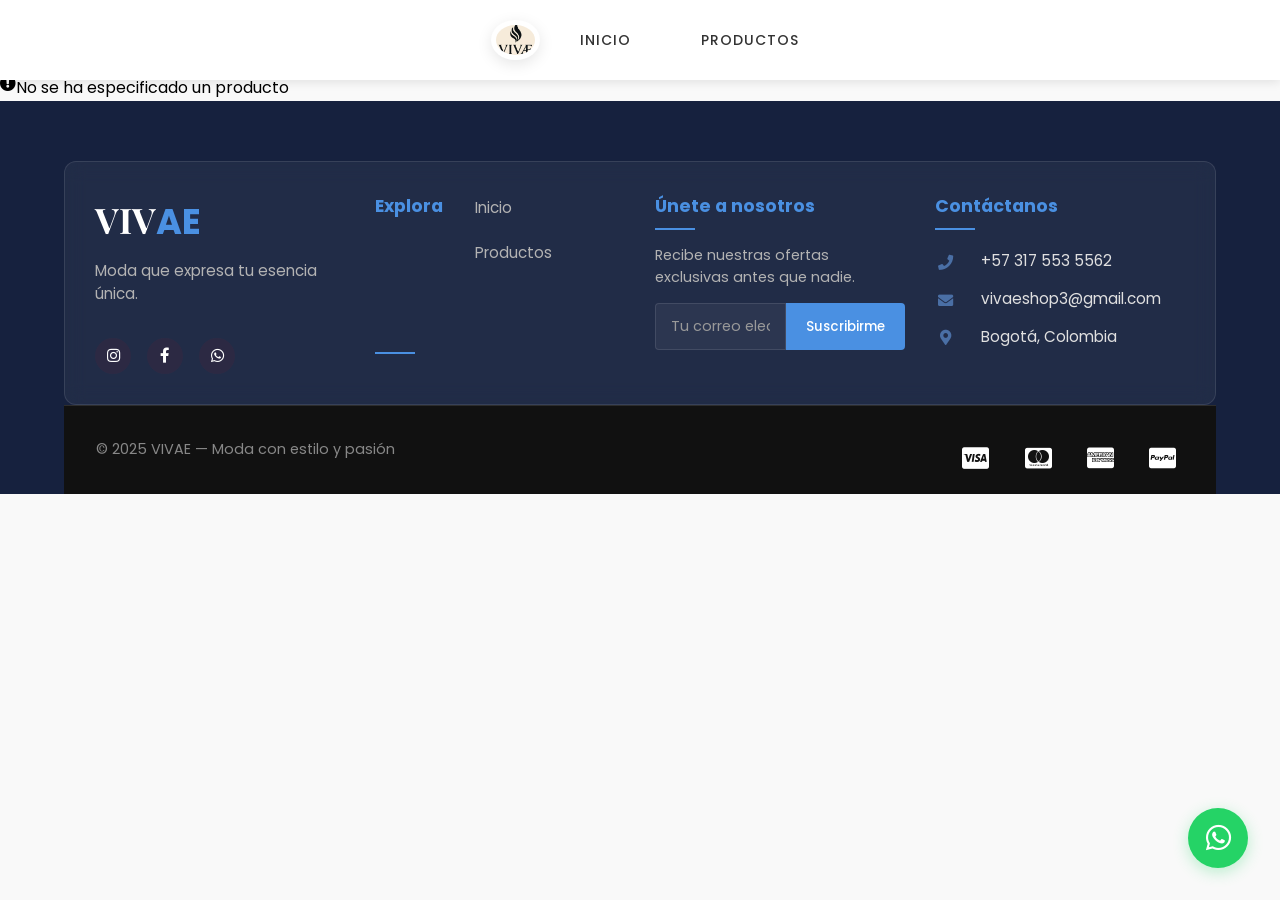
==== commit cd0b4831: "." ====
--- a/producto-detalle.html
+++ b/producto-detalle.html
@@ -1,9 +1,9 @@
 <!DOCTYPE html>
-<html lang="es" class="pagina-detalle-producto">
+<html lang="es">
 <head>
     <meta charset="UTF-8">
     <meta name="viewport" content="width=device-width, initial-scale=1.0">
-    <title>Detalle del Producto - VIVAE</title>
+    <title>Detalles del Producto - VIVAE</title>
     <link rel="icon" type="image/jpg" href="img/vivae.jpg">
     <link rel="shortcut icon" type="image/jpg" href="img/vivae.jpg">
     
@@ -15,10 +15,10 @@
     <link rel="stylesheet" href="css/footer.css">
     <link rel="stylesheet" href="css/producto-detalle.css">
 </head>
-<body>
-    <!-- Navigation will be loaded here -->
+<body class="pagina-detalle">
+    <!-- Navigation -->
     <div id="navbar-placeholder">
-      <!-- Nav will be loaded by JavaScript -->
+        <!-- Nav se cargará con JavaScript -->
     </div>
     
     <main class="contenedor seccion">
@@ -65,61 +65,11 @@
         </div>
     </main>
 
-    <!-- Footer will be loaded here -->
+    <!-- Footer -->
     <footer id="footer-placeholder"></footer>
 
     <!-- Scripts -->
-    <script>
-    // Función para cargar la navegación
-    async function cargarNavegacion() {
-        try {
-            const response = await fetch('includes/nav.html');
-            if (!response.ok) throw new Error('No se pudo cargar la navegación');
-            
-            const html = await response.text();
-            document.getElementById('navbar-placeholder').innerHTML = html;
-            
-            // Inicializar menú móvil
-            if (typeof initMobileMenu === 'function') {
-                initMobileMenu();
-            }
-        } catch (error) {
-            console.error('Error al cargar la navegación:', error);
-        }
-    }
-
-    // Función para cargar el pie de página
-    async function cargarFooter() {
-        try {
-            const response = await fetch('includes/footer.html');
-            if (!response.ok) throw new Error('No se pudo cargar el pie de página');
-            
-            const html = await response.text();
-            document.getElementById('footer-placeholder').innerHTML = html;
-        } catch (error) {
-            console.error('Error al cargar el pie de página:', error);
-        }
-    }
-
-    // Cargar navegación y pie de página cuando el DOM esté listo
-    document.addEventListener('DOMContentLoaded', () => {
-        cargarNavegacion();
-        cargarFooter();
-    });
-
-    // Inicialización del menú móvil
-    function initMobileMenu() {
-        const menuToggle = document.querySelector('.menu-toggle');
-        const nav = document.querySelector('nav ul');
-        
-        if (menuToggle && nav) {
-            menuToggle.addEventListener('click', () => {
-                nav.classList.toggle('show');
-            });
-        }
-    }
-    </script>
-    
+    <script src="js/main.js"></script>
     <script src="js/producto-detalle.js"></script>
 </body>
 </html>
--- a/css/producto-detalle.css
+++ b/css/producto-detalle.css
@@ -1,17 +1,27 @@
 /* Estilos para la página de detalle de producto */
+.pagina-detalle {
+    background-color: #f9f9f9;
+}
+
+/* Estilos para el contenedor principal */
 .producto-detalle {
     display: grid;
     grid-template-columns: 1fr;
     gap: 2rem;
-    margin: 2rem 0;
-}
-
-@media (min-width: 768px) {
+    margin-top: 2rem;
+    background: #fff;
+    border-radius: 10px;
+    padding: 2rem;
+    box-shadow: 0 2px 10px rgba(0, 0, 0, 0.1);
+}
+
+@media (min-width: 992px) {
     .producto-detalle {
-        grid-template-columns: repeat(2, 1fr);
-    }
-}
-
+        grid-template-columns: 1fr 1fr;
+    }
+}
+
+/* Estilos para la galería de imágenes */
 .producto-galeria {
     display: flex;
     flex-direction: column;
@@ -23,7 +33,7 @@
     height: 400px;
     overflow: hidden;
     border-radius: 8px;
-    box-shadow: 0 2px 10px rgba(0,0,0,0.1);
+    box-shadow: 0 2px 10px rgba(0, 0, 0, 0.1);
 }
 
 .imagen-principal img {
@@ -56,19 +66,24 @@
 
 .miniaturas img:hover,
 .miniaturas img.activa {
-    border-color: #000;
+    border-color: #2c3e50;
+}
+
+/* Estilos para la información del producto */
+.producto-info {
+    padding: 0 1rem;
 }
 
 .producto-info h1 {
     font-size: 2rem;
     margin-bottom: 1rem;
-    color: #333;
+    color: #2c3e50;
 }
 
 .producto-precio {
     font-size: 1.8rem;
     font-weight: 700;
-    color: #2c3e50;
+    color: #e74c3c;
     margin-bottom: 1.5rem;
 }
 
@@ -76,26 +91,36 @@
     line-height: 1.6;
     color: #555;
     margin-bottom: 2rem;
+    font-size: 1.1rem;
+}
+
+/* Estilos para las características */
+.producto-caracteristicas {
+    margin-top: 2rem;
+    padding-top: 2rem;
+    border-top: 1px solid #eee;
 }
 
 .producto-caracteristicas h3 {
-    margin: 1.5rem 0 1rem;
-    font-size: 1.2rem;
+    margin-bottom: 1rem;
     color: #2c3e50;
-}
-
-.producto-caracteristicas ul {
-    list-style-type: none;
+    font-size: 1.3rem;
+}
+
+#lista-caracteristicas {
+    list-style: none;
     padding: 0;
-}
-
-.producto-caracteristicas li {
+    margin: 0;
+}
+
+#lista-caracteristicas li {
     margin-bottom: 0.5rem;
     padding-left: 1.5rem;
     position: relative;
-}
-
-.producto-caracteristicas li:before {
+    color: #555;
+}
+
+#lista-caracteristicas li:before {
     content: "•";
     color: #e74c3c;
     font-weight: bold;
@@ -103,7 +128,11 @@
     left: 0;
 }
 
-/* Estilos para el botón de WhatsApp */
+/* Estilos para el botón de contacto */
+.producto-acciones {
+    margin: 2rem 0;
+}
+
 .btn-contactar {
     display: inline-flex;
     align-items: center;
@@ -116,9 +145,11 @@
     font-weight: 600;
     transition: all 0.3s ease;
     text-align: center;
-    margin-top: 1rem;
     width: 100%;
     max-width: 300px;
+    border: none;
+    cursor: pointer;
+    font-size: 1rem;
 }
 
 .btn-contactar i {
@@ -136,10 +167,11 @@
 .btn-volver {
     display: inline-flex;
     align-items: center;
-    color: #333;
+    color: #2c3e50;
     text-decoration: none;
     margin-bottom: 1.5rem;
     font-weight: 500;
+    transition: color 0.3s ease;
 }
 
 .btn-volver i {
@@ -153,7 +185,7 @@
 /* Estilos responsivos */
 @media (max-width: 768px) {
     .producto-info {
-        padding: 0 1rem;
+        padding: 0;
     }
     
     .producto-info h1 {
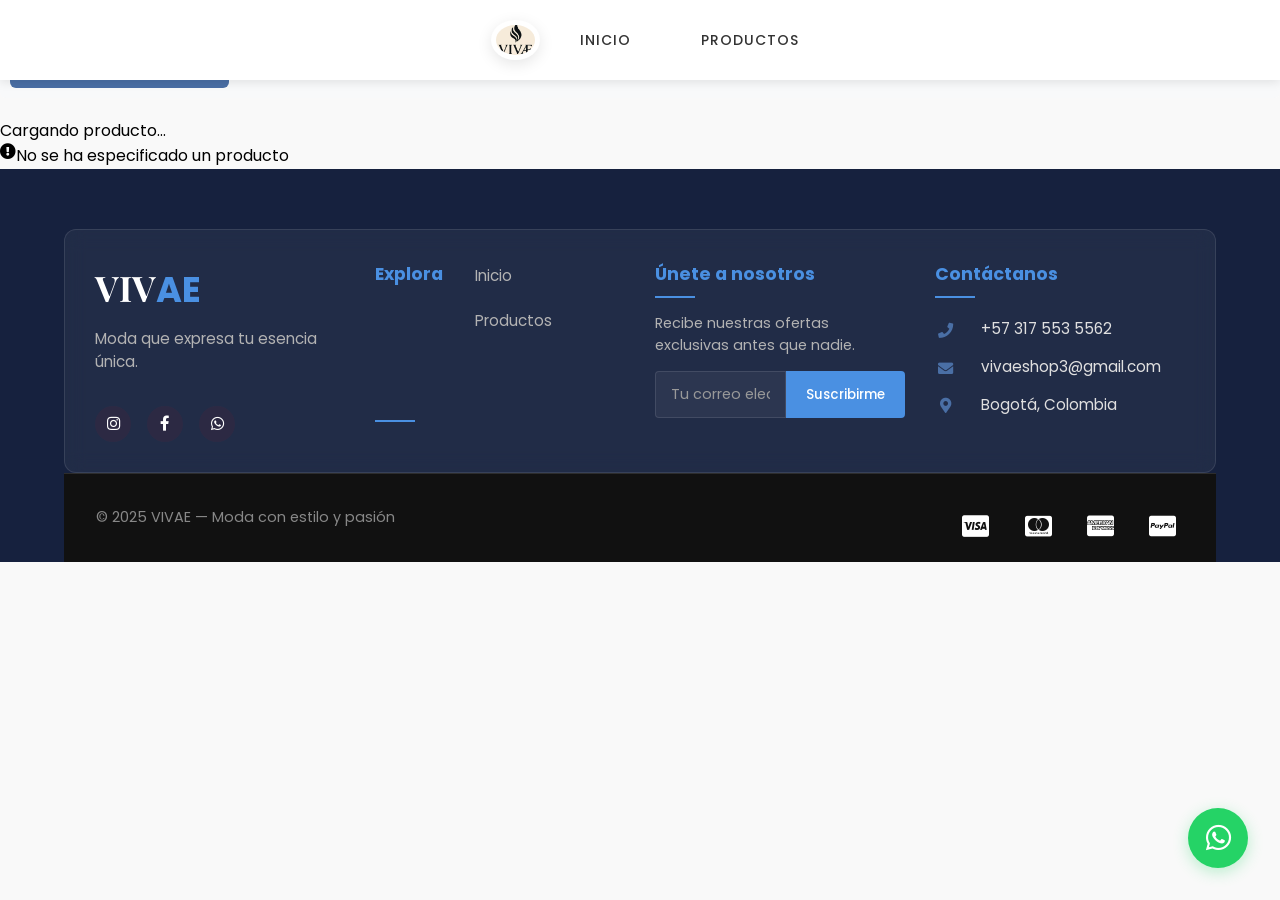
==== commit 5af2b593: "Boton de retroceso a productos" ====
--- a/producto-detalle.html
+++ b/producto-detalle.html
@@ -22,9 +22,11 @@
     </div>
     
     <main class="contenedor seccion">
-        <a href="productos.html" class="btn-volver">
-            <i class="fas fa-arrow-left"></i> Volver a productos
-        </a>
+        <div style="width: 100%; background-color: #f8f9fa; padding: 10px; margin-bottom: 20px; border-radius: 6px;">
+            <a href="productos.html" style="display: inline-block !important; background-color: #4a6fa5 !important; color: white !important; padding: 10px 20px !important; border-radius: 6px !important; text-decoration: none !important; font-weight: 600;">
+                ← Volver a productos
+            </a>
+        </div>
         
         <div id="loading" class="loading">
             <div class="spinner"></div>
--- a/css/estilos.css
+++ b/css/estilos.css
@@ -1530,15 +1530,95 @@
   border-radius: var(--radio-borde);
   overflow: hidden;
   box-shadow: var(--sombra);
-  transition: var(--transicion);
+  transition: all 0.3s ease;
   display: flex;
   flex-direction: column;
   height: 100%;
+  position: relative;
 }
 
 .producto-card:hover {
   transform: translateY(-5px);
   box-shadow: var(--sombra-md);
+}
+
+/* Estilos para el contenedor de la imagen */
+.producto-imagen {
+  position: relative;
+  overflow: hidden;
+  padding-top: 100%; /* Relación de aspecto 1:1 */
+}
+
+.producto-imagen img {
+  position: absolute;
+  top: 0;
+  left: 0;
+  width: 100%;
+  height: 100%;
+  object-fit: cover;
+  transition: transform 0.3s ease;
+}
+
+/* Estilos para el contenedor de acciones */
+.producto-acciones {
+  position: absolute;
+  bottom: 0;
+  left: 0;
+  right: 0;
+  background: rgba(0, 0, 0, 0.7);
+  padding: 15px;
+  display: flex;
+  gap: 10px;
+  justify-content: center;
+  transform: translateY(100%);
+  transition: transform 0.3s ease;
+  opacity: 0;
+}
+
+.producto-card:hover .producto-acciones {
+  transform: translateY(0);
+  opacity: 1;
+}
+
+/* Estilos para los botones */
+.btn-ver-detalle,
+.btn-contactar {
+  display: inline-flex;
+  align-items: center;
+  justify-content: center;
+  padding: 8px 15px;
+  border-radius: 4px;
+  font-size: 0.85rem;
+  font-weight: 500;
+  text-decoration: none;
+  transition: all 0.3s ease;
+  border: none;
+  cursor: pointer;
+}
+
+.btn-ver-detalle {
+  background-color: var(--color-primario);
+  color: white;
+}
+
+.btn-ver-detalle:hover {
+  background-color: #1a252f;
+  transform: translateY(-2px);
+}
+
+.btn-contactar {
+  background-color: #25D366; /* Color de WhatsApp */
+  color: white;
+}
+
+.btn-contactar:hover {
+  background-color: #128C7E;
+  transform: translateY(-2px);
+}
+
+.btn-ver-detalle i,
+.btn-contactar i {
+  margin-right: 5px;
 }
 
 .category-image {
--- a/css/producto-detalle.css
+++ b/css/producto-detalle.css
@@ -1,6 +1,43 @@
 /* Estilos para la página de detalle de producto */
 .pagina-detalle {
     background-color: #f9f9f9;
+    padding-top: 2rem;
+}
+
+/* Estilos para el botón de volver */
+.btn-volver {
+    display: inline-flex !important;
+    align-items: center;
+    gap: 0.5rem;
+    color: #fff !important;
+    background-color: #4a6fa5 !important;
+    text-decoration: none;
+    font-weight: 600;
+    margin: 1.5rem 0;
+    padding: 10px 20px !important;
+    border-radius: 6px !important;
+    transition: all 0.3s ease;
+    position: relative;
+    z-index: 1000;
+    box-shadow: 0 2px 5px rgba(0,0,0,0.2);
+    border: none;
+    cursor: pointer;
+    font-size: 1rem;
+}
+
+.btn-volver i {
+    transition: transform 0.3s ease;
+}
+
+.btn-volver:hover {
+    background-color: #3a5a8c !important;
+    transform: translateY(-2px);
+    box-shadow: 0 4px 8px rgba(0,0,0,0.2);
+    color: #fff !important;
+}
+
+.btn-volver:hover i {
+    transform: translateX(-3px);
 }
 
 /* Estilos para el contenedor principal */
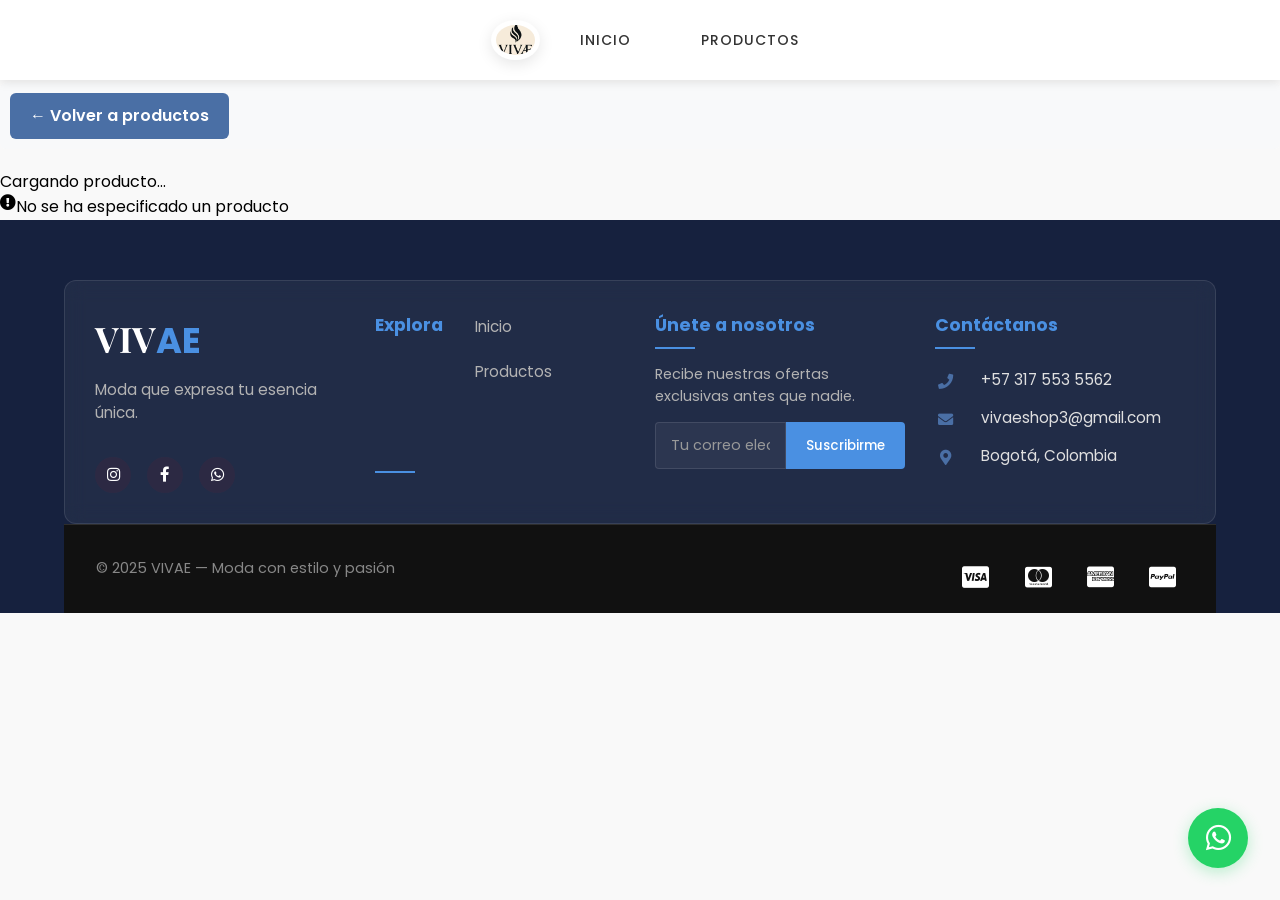
==== commit 29a60b31: "." ====
--- a/producto-detalle.html
+++ b/producto-detalle.html
@@ -19,7 +19,7 @@
     <!-- Navigation -->
     <div id="navbar-placeholder">
         <!-- Nav se cargará con JavaScript -->
-    </div>
+    </div><br><br>
     
     <main class="contenedor seccion">
         <div style="width: 100%; background-color: #f8f9fa; padding: 10px; margin-bottom: 20px; border-radius: 6px;">
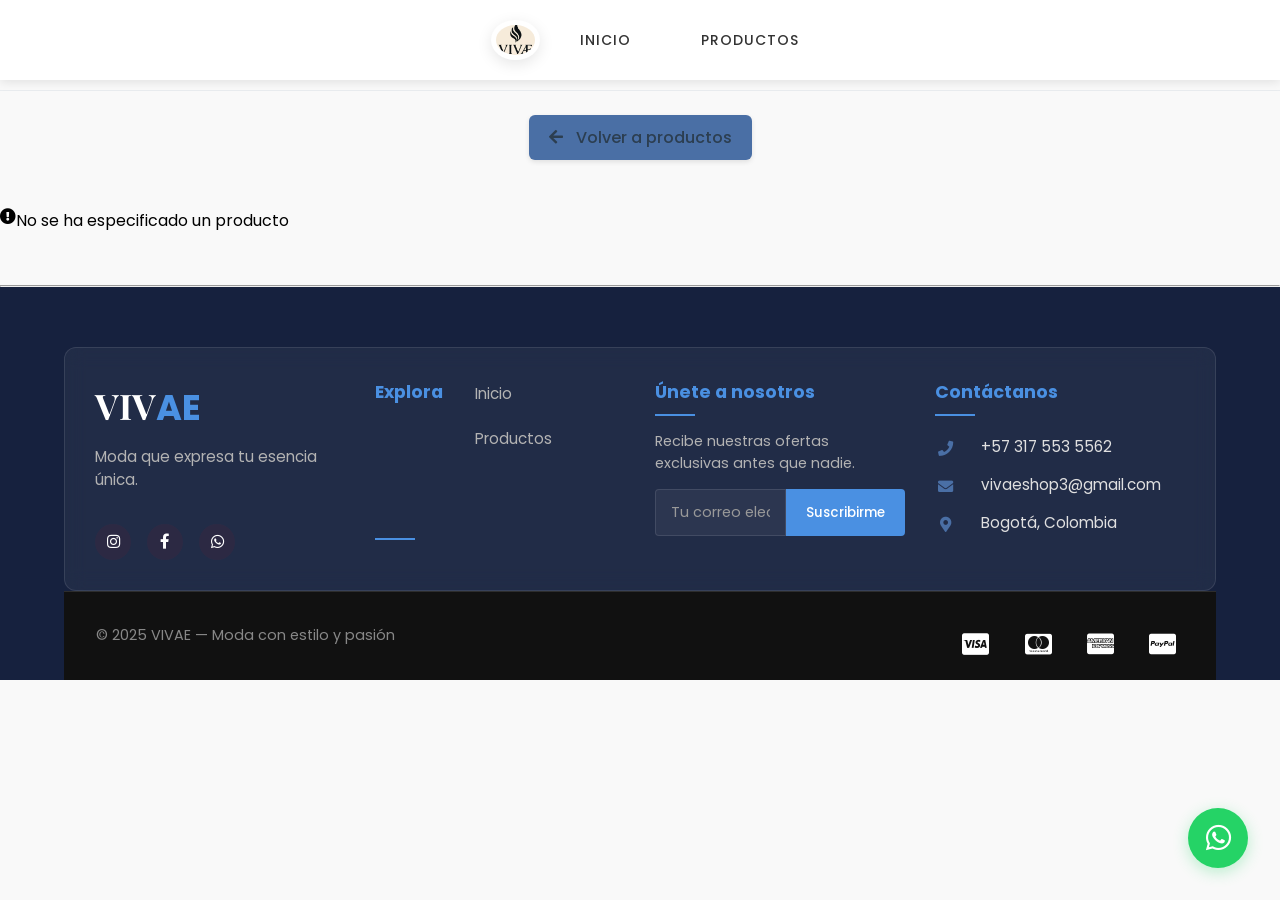
==== commit 4abec5b1: "." ====
--- a/producto-detalle.html
+++ b/producto-detalle.html
@@ -19,15 +19,9 @@
     <!-- Navigation -->
     <div id="navbar-placeholder">
         <!-- Nav se cargará con JavaScript -->
-    </div><br><br>
+    </div>
     
     <main class="contenedor seccion">
-        <div style="width: 100%; background-color: #f8f9fa; padding: 10px; margin-bottom: 20px; border-radius: 6px;">
-            <a href="productos.html" style="display: inline-block !important; background-color: #4a6fa5 !important; color: white !important; padding: 10px 20px !important; border-radius: 6px !important; text-decoration: none !important; font-weight: 600;">
-                ← Volver a productos
-            </a>
-        </div>
-        
         <div id="loading" class="loading">
             <div class="spinner"></div>
             <p>Cargando producto...</p>
@@ -60,12 +54,18 @@
                 </div>
             </div>
         </div>
+        
+        <div class="volver-contenedor">
+            <a href="productos.html" class="btn-volver">
+                <i class="fas fa-arrow-left"></i> Volver a productos
+            </a>
+        </div>
 
         <div id="error-container" class="error-container" style="display: none;">
             <i class="fas fa-exclamation-circle"></i>
             <p>No se pudo cargar la información del producto.</p>
         </div>
-    </main>
+    </main><br><br><hr></hr>
 
     <!-- Footer -->
     <footer id="footer-placeholder"></footer>
--- a/css/producto-detalle.css
+++ b/css/producto-detalle.css
@@ -4,25 +4,34 @@
     padding-top: 2rem;
 }
 
+/* Contenedor del botón de volver */
+.volver-contenedor {
+    width: 100%;
+    display: flex;
+    justify-content: center;
+    margin-top: 2rem;
+    padding: 1.5rem 0;
+    border-top: 1px solid #e9ecef;
+}
+
 /* Estilos para el botón de volver */
 .btn-volver {
-    display: inline-flex !important;
+    display: inline-flex;
     align-items: center;
+    justify-content: center;
     gap: 0.5rem;
-    color: #fff !important;
-    background-color: #4a6fa5 !important;
+    color: #fff;
+    background-color: #4a6fa5;
     text-decoration: none;
     font-weight: 600;
-    margin: 1.5rem 0;
-    padding: 10px 20px !important;
-    border-radius: 6px !important;
+    padding: 10px 20px;
+    border-radius: 6px;
     transition: all 0.3s ease;
-    position: relative;
-    z-index: 1000;
-    box-shadow: 0 2px 5px rgba(0,0,0,0.2);
+    box-shadow: 0 2px 5px rgba(0,0,0,0.1);
     border: none;
     cursor: pointer;
     font-size: 1rem;
+    text-align: center;
 }
 
 .btn-volver i {
@@ -30,10 +39,10 @@
 }
 
 .btn-volver:hover {
-    background-color: #3a5a8c !important;
+    background-color: #3a5a8c;
     transform: translateY(-2px);
     box-shadow: 0 4px 8px rgba(0,0,0,0.2);
-    color: #fff !important;
+    color: #fff;
 }
 
 .btn-volver:hover i {
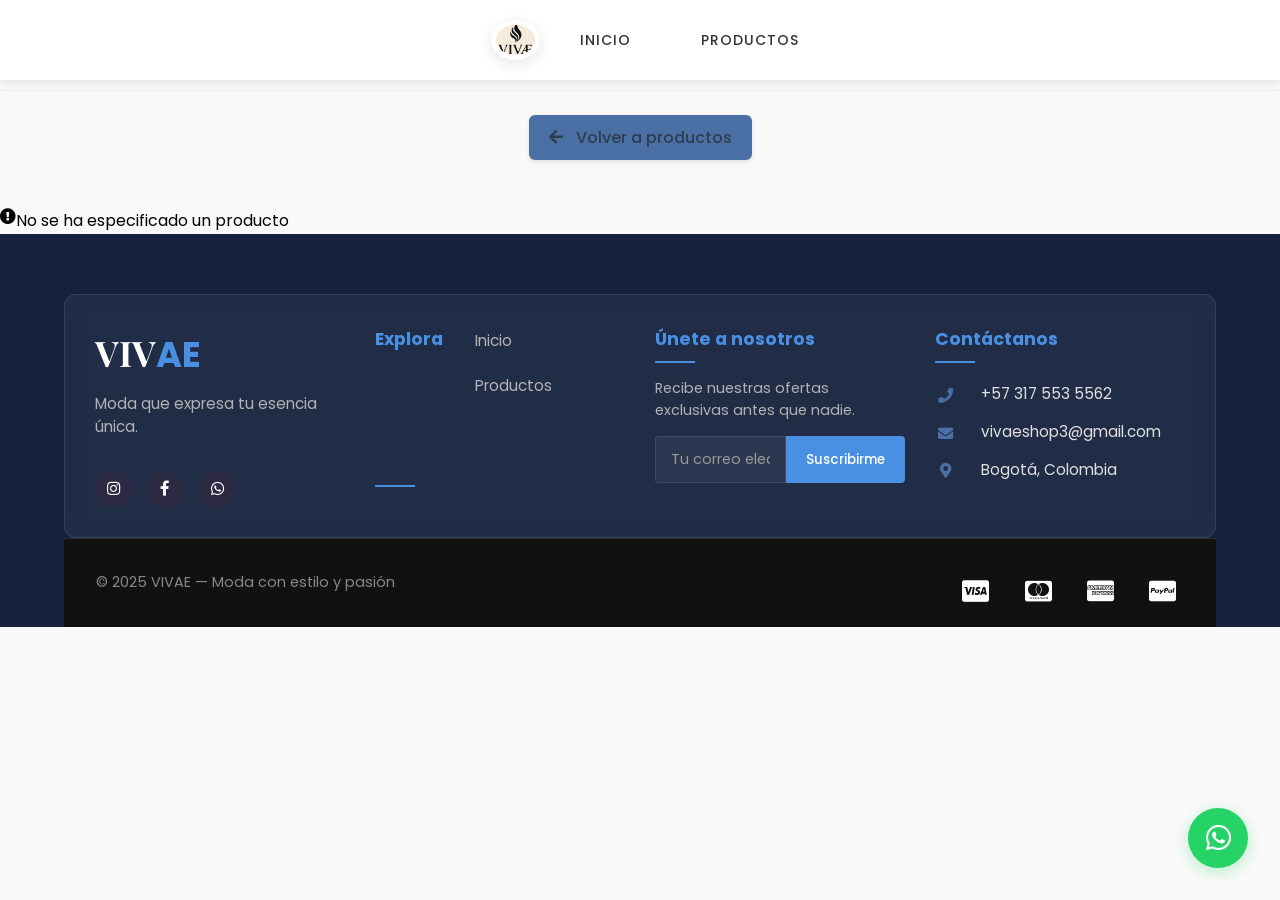
==== commit bf17afa0: "." ====
--- a/producto-detalle.html
+++ b/producto-detalle.html
@@ -65,7 +65,7 @@
             <i class="fas fa-exclamation-circle"></i>
             <p>No se pudo cargar la información del producto.</p>
         </div>
-    </main><br><br><hr></hr>
+    </main>
 
     <!-- Footer -->
     <footer id="footer-placeholder"></footer>
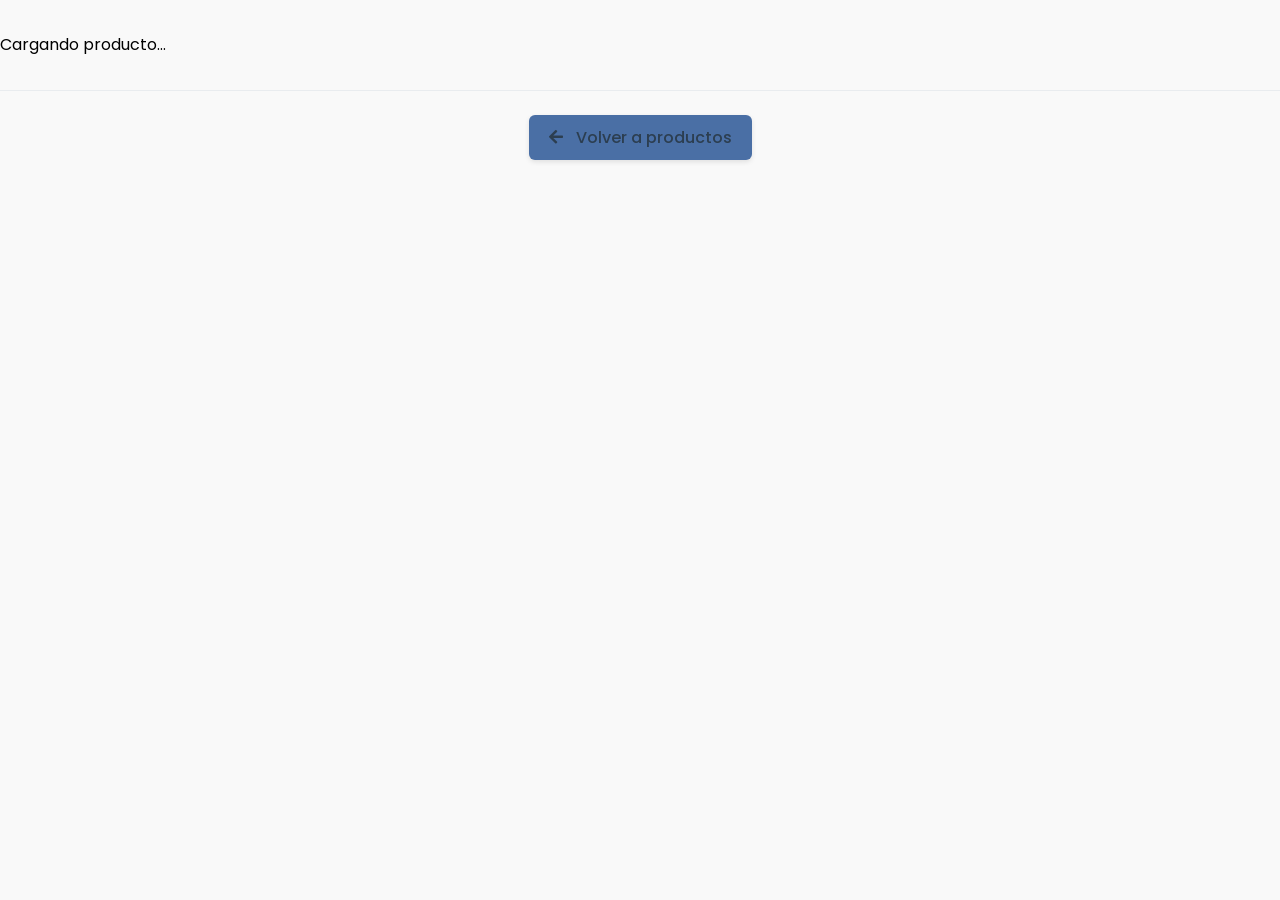
==== commit 77562848: "." ====
--- a/producto-detalle.html
+++ b/producto-detalle.html
@@ -72,6 +72,6 @@
 
     <!-- Scripts -->
     <script src="js/main.js"></script>
-    <script src="js/producto-detalle.js"></script>
+    <script type="module" src="js/producto-detalle.js"></script>
 </body>
 </html>
--- a/css/estilos.css
+++ b/css/estilos.css
@@ -3,25 +3,21 @@
 
 :root {
   /* Paleta de colores principal - Tema Moderno y Fresco */
-  --color-primario: #4a6fa5;        /* Azul suave */
-  --color-primario-oscuro: #3a5a8c; /* Azul medio */
-  --color-primario-claro: #6b8cae;  /* Azul claro */
-  --color-secundario: #ff7e5f;      /* Coral anaranjado */
-  --color-fondo: #f8f9fa;           /* Gris muy claro */
-  --color-fondo-secundario: #e9ecef; /* Gris claro */
-  --color-texto: #000000;           /* Black for main text */
-  --color-texto-claro: #333333;     /* Dark gray for secondary text */
-  --color-borde: #dee2e6;           /* Gris claro para bordes */
-  --color-blanco: #ffffff;          /* Blanco puro */
-  --color-exito: #28a745;           /* Verde */
-  --color-alerta: #ffc107;          /* Amarillo */
-  --color-peligro: #dc3545;         /* Rojo */
-  --color-destacado: #6f42c1;       /* Púrpura */
-  --color-sombra: rgba(0, 0, 0, 0.05); /* Sombra sutil */
-  
-  /* Ajustes de contraste */
-  --contraste-texto: #000000;       /* Texto principal en negro */
-  --contraste-fondo: #f5f6fa;       /* Fondo principal */
+  --color-primario: #4a6fa5;
+  --color-primario-oscuro: #3a5a8c;
+  --color-primario-claro: #6b8cae;
+  --color-secundario: #ff7e5f;
+  --color-fondo: #f8f9fa;
+  --color-fondo-secundario: #e9ecef;
+  --color-texto: #000000;
+  --color-texto-claro: #333333;
+  --color-borde: #dee2e6;
+  --color-blanco: #ffffff;
+  --color-exito: #28a745;
+  --color-alerta: #ffc107;
+  --color-peligro: #dc3545;
+  --color-destacado: #6f42c1;
+  --color-sombra: rgba(0, 0, 0, 0.05);
   
   /* Sombras */
   --sombra-sm: 0 1px 2px 0 rgba(0, 0, 0, 0.05);
@@ -57,7 +53,7 @@
 }
 
 /* ======================
-   BARRA DE NAVEGACIÓN
+   RESET Y BASE
    ====================== */
 * {
   margin: 0;
@@ -66,34 +62,10 @@
   font-family: 'Poppins', sans-serif;
 }
 
-.navbar {
-  display: flex;
-  justify-content: space-between;
-  align-items: center;
-  padding: 15px 40px;
-  background: white;
-  position: fixed;
-  width: 100%;
-  top: 0;
-  left: 0;
-  z-index: 1000;
-  box-shadow: 0 2px 15px rgba(0, 0, 0, 0.08);
-  height: 80px;
-  transition: all 0.3s ease;
-}
-
-/* Estilo para cuando se hace scroll */
-.navbar.scrolled {
-  padding: 10px 40px;
-  height: 70px;
-  box-shadow: 0 4px 20px rgba(0, 0, 0, 0.1);
-}
-
-/* Ajustar el main cuando el navbar está fijo */
 body {
   font-family: var(--fuente-texto);
   line-height: 1.6;
-  color: #000000; /* Texto negro */
+  color: #000000;
   background-color: var(--color-fondo);
   margin: 0;
   padding: 0;
@@ -104,44 +76,293 @@
   overflow-x: hidden;
 }
 
-/* Ajustar el espaciado del contenido principal */
-.main-content {
-  padding: 40px 0;
+/* ======================
+   NAVBAR
+   ====================== */
+.navbar {
+  display: flex;
+  justify-content: center;
+  align-items: center;
+  padding: 15px 20px;
+  background: white;
+  position: fixed;
+  width: 100%;
+  top: 0;
+  left: 0;
+  z-index: var(--z-index-nav);
+  box-shadow: 0 2px 15px rgba(0, 0, 0, 0.08);
+  height: 80px;
+  transition: var(--transicion);
+}
+
+.navbar.scrolled {
+  padding: 10px 20px;
+  height: 70px;
+  box-shadow: 0 4px 20px rgba(0, 0, 0, 0.1);
+}
+
+.navbar-container {
+  display: flex;
+  justify-content: space-between;
+  align-items: center;
+  width: 100%;
+  max-width: 1400px;
+  margin: 0 auto;
+  padding: 0 20px;
 }
 
 /* Logo */
 .logo {
   display: flex;
   align-items: center;
-  gap: 15px;
+  text-decoration: none;
+  gap: 12px;
+  transition: var(--transicion);
+  font-family: 'Playfair Display', serif;
   font-weight: 700;
-  font-size: 24px;
+  color: #333;
+}
+
+.logo:focus {
+  outline: 2px solid var(--color-primario);
+  outline-offset: 4px;
+  border-radius: 4px;
+}
+
+.logo-img {
+  height: 40px;
+  width: 40px;
+  border-radius: 50%;
+  object-fit: cover;
+  transition: transform 0.3s ease;
+}
+
+.logo:hover .logo-img {
+  transform: scale(1.05);
+}
+
+.logo-text {
+  font-family: 'Playfair Display', serif;
+  font-size: 1.5rem;
+  font-weight: 700;
+  color: #333;
+  letter-spacing: 0.5px;
+  transition: color 0.3s ease;
+}
+
+@media (max-width: 576px) {
+  .logo-text {
+    font-size: 1.25rem;
+  }
+  
+  .logo-img {
+    width: 35px;
+    height: 35px;
+  }
+}
+
+/* Menú de navegación */
+.main-nav {
+  display: flex;
+  align-items: center;
+}
+
+.nav-links {
+  display: flex;
+  list-style: none;
+  margin: 0;
+  padding: 0;
+  gap: 2rem;
+}
+
+.nav-link {
   color: #333;
   text-decoration: none;
-  font-family: 'Playfair Display', serif;
-  letter-spacing: 1px;
-  white-space: nowrap;
-  background-color: white;
-  padding: 5px 10px;
+  font-weight: 500;
+  font-size: 0.95rem;
+  text-transform: uppercase;
+  letter-spacing: 0.5px;
+  padding: 0.5rem 0;
+  position: relative;
+  transition: color 0.3s ease;
+}
+
+.nav-link::after {
+  content: '';
+  position: absolute;
+  bottom: 0;
+  left: 0;
+  width: 0;
+  height: 2px;
+  background-color: var(--color-primario);
+  transition: width 0.3s ease;
+}
+
+.nav-link:hover,
+.nav-link:focus,
+.nav-link.active {
+  color: var(--color-primario);
+  outline: none;
+}
+
+.nav-link:hover::after,
+.nav-link:focus::after,
+.nav-link.active::after {
+  width: 100%;
+}
+
+/* Botón de menú móvil */
+.menu-toggle {
+  display: none;
+  flex-direction: column;
+  justify-content: space-between;
+  width: 30px;
+  height: 24px;
+  background: none;
+  border: none;
+  cursor: pointer;
+  padding: 0;
+  z-index: 1002;
+}
+
+.menu-toggle:focus {
+  outline: 2px solid var(--color-primario);
+  outline-offset: 4px;
   border-radius: 4px;
 }
 
+.hamburger {
+  display: block;
+  width: 100%;
+  height: 3px;
+  background-color: #333;
+  border-radius: 3px;
+  transition: var(--transicion);
+}
+
+/* Overlay del menú móvil */
+.menu-overlay {
+  position: fixed;
+  top: 0;
+  left: 0;
+  width: 100%;
+  height: 100%;
+  background-color: rgba(0, 0, 0, 0.5);
+  opacity: 0;
+  visibility: hidden;
+  transition: var(--transicion);
+  z-index: 1000;
+}
+
+.menu-overlay.active {
+  opacity: 1;
+  visibility: visible;
+}
+
+/* Estilos responsivos */
+@media (max-width: 992px) {
+  .menu-toggle {
+    display: flex;
+  }
+  
+  .main-nav {
+    position: fixed;
+    top: 80px;
+    right: -100%;
+    width: 300px;
+    height: calc(100vh - 80px);
+    background: white;
+    flex-direction: column;
+    justify-content: flex-start;
+    align-items: stretch;
+    padding: 2rem;
+    box-shadow: -2px 0 15px rgba(0, 0, 0, 0.1);
+    transition: right 0.3s ease;
+    z-index: 1001;
+    overflow-y: auto;
+  }
+  
+  .navbar.scrolled .main-nav {
+    top: 70px;
+    height: calc(100vh - 70px);
+  }
+  
+  .main-nav.active {
+    right: 0;
+  }
+  
+  .nav-links {
+    flex-direction: column;
+    gap: 0;
+    width: 100%;
+  }
+  
+  .nav-links li {
+    border-bottom: 1px solid var(--color-borde);
+  }
+  
+  .nav-link {
+    display: block;
+    padding: 1rem 0;
+    font-size: 1rem;
+  }
+  
+  .nav-link::after {
+    display: none;
+  }
+}
+
+@media (max-width: 576px) {
+  .main-nav {
+    width: 100%;
+    right: -100%;
+  }
+  
+  .logo-text {
+    font-size: 1.25rem;
+  }
+  
+  .logo-img {
+    width: 35px;
+    height: 35px;
+  }
+}
+
+/* Clase para deshabilitar el scroll cuando el menú está abierto */
+body.no-scroll {
+  overflow: hidden;
+  position: fixed;
+  width: 100%;
+  height: 100%;
+}
+
+/* Logo link styles */
 .logo-link {
   display: flex;
   align-items: center;
-  gap: 15px;
+  gap: 12px;
   text-decoration: none;
-  flex-direction: row;
+  color: inherit;
 }
 
 .logo-img {
   height: 40px;
-  width: auto;
-  display: inline-block;
-  vertical-align: middle;
+  width: 40px;
+  border-radius: 50%;
+  object-fit: cover;
+  transition: transform 0.3s ease;
   background-color: white;
   padding: 5px;
-  border-radius: 4px;
+  border-radius: 50%;
+  transition: transform 0.5s ease-in-out;
+  animation: float 4s ease-in-out infinite;
+  box-shadow: 0 4px 15px rgba(0, 0, 0, 0.1);
+}
+
+@keyframes float {
+  0% { transform: translateY(0px); }
+  50% { transform: translateY(-10px); }
+  100% { transform: translateY(0px); }
 }
 
 .logo-text {
@@ -155,26 +376,174 @@
   vertical-align: middle;
 }
 
-/* Contenedores de navegación */
+/* Contenedor principal de navegación */
+.navbar-container {
+  display: flex;
+  justify-content: space-between;
+  align-items: center;
+  width: 100%;
+  max-width: 1400px;
+  margin: 0 auto;
+  padding: 0 20px;
+}
+
+/* Contenedor principal de navegación */
+.navbar-container {
+  display: flex;
+  justify-content: space-between;
+  align-items: center;
+  width: 100%;
+  max-width: 1400px;
+  margin: 0 auto;
+  padding: 0 20px;
+}
+
+/* Contenedor del menú central */
 .nav-center {
   flex: 1;
   display: flex;
   justify-content: center;
-}
-
-.nav-right {
-  display: flex;
-  align-items: center;
+  margin: 0 20px;
 }
 
 /* Menú de navegación */
 .nav-links {
   display: flex;
   list-style: none;
-  gap: 40px;
+  gap: 30px;
   margin: 0;
   padding: 0;
-  justify-content: center;
+  align-items: center;
+}
+
+/* Estilos para los enlaces de navegación */
+.nav-links a {
+  text-decoration: none;
+  color: #333;
+  font-weight: 500;
+  font-size: 14px;
+  text-transform: uppercase;
+  letter-spacing: 1px;
+  transition: color 0.3s;
+  padding: 8px 0;
+  position: relative;
+}
+
+.nav-links a:hover,
+.nav-links a.active {
+  color: #8c33ff;
+}
+
+.nav-links a.active::after {
+  content: '';
+  position: absolute;
+  bottom: 0;
+  left: 0;
+  width: 100%;
+  height: 2px;
+  background: #8c33ff;
+}
+
+/* Botón de menú móvil */
+.menu-toggle {
+  display: none;
+  background: none;
+  border: none;
+  cursor: pointer;
+  padding: 10px;
+  z-index: 1002;
+  margin-left: 15px;
+}
+
+.menu-toggle i {
+  font-size: 24px;
+  color: #333;
+}
+
+/* Overlay para el menú móvil */
+.menu-overlay {
+  display: none;
+  position: fixed;
+  top: 0;
+  left: 0;
+  right: 0;
+  bottom: 0;
+  background: rgba(0, 0, 0, 0.5);
+  z-index: 999;
+  opacity: 0;
+  transition: opacity 0.3s;
+}
+
+.menu-overlay.active {
+  display: block;
+  opacity: 1;
+}
+
+/* Estilos para móviles */
+@media (max-width: 992px) {
+  .menu-toggle {
+    display: flex;
+    flex-direction: column;
+    justify-content: space-between;
+    width: 30px;
+    height: 24px;
+  }
+
+  .menu-toggle .hamburger {
+    display: block;
+    width: 100%;
+    height: 2px;
+    background-color: #333;
+    transition: all 0.3s;
+  }
+
+  .menu-toggle.active .hamburger:nth-child(1) {
+    transform: translateY(11px) rotate(45deg);
+  }
+
+  .menu-toggle.active .hamburger:nth-child(2) {
+    opacity: 0;
+    transform: scale(0);
+  }
+
+  .menu-toggle.active .hamburger:nth-child(3) {
+    transform: translateY(-11px) rotate(-45deg);
+  }
+
+  .nav-links {
+    display: none;
+    position: absolute;
+    top: 80px;
+    left: 0;
+    right: 0;
+    background: white;
+    flex-direction: column;
+    gap: 0;
+    padding: 20px 0;
+    box-shadow: 0 4px 6px rgba(0, 0, 0, 0.1);
+  }
+
+  .nav-links.active {
+    display: flex;
+  }
+
+  .nav-links li {
+    width: 100%;
+    text-align: center;
+  }
+
+  .nav-links a {
+    display: block;
+    padding: 12px 20px;
+  }
+
+  .nav-links a.active::after {
+    display: none;
+  }
+
+  .nav-links a.active {
+    background-color: #f8f9fa;
+  }
 }
 
 .nav-links li {
@@ -196,7 +565,6 @@
 
 .nav-links a.active {
   color: #8c33ff;
-  position: relative;
 }
 
 .nav-links a.active::after {
@@ -213,27 +581,7 @@
   color: #8c33ff;
 }
 
-/* Estilos del logo */
-.logo-img {
-    border-radius: 50%;
-    transition: transform 0.5s ease-in-out;
-    animation: float 4s ease-in-out infinite;
-    box-shadow: 0 4px 15px rgba(0, 0, 0, 0.1);
-}
-
-@keyframes float {
-    0% {
-        transform: translateY(0px);
-    }
-    50% {
-        transform: translateY(-10px);
-    }
-    100% {
-        transform: translateY(0px);
-    }
-}
-
-/* Iconos de la barra de navegación */
+/* Búsqueda */
 .nav-search {
   position: relative;
   width: 250px;
@@ -277,10 +625,7 @@
   justify-content: center;
 }
 
-.search-button:hover {
-  color: var(--color-primario-oscuro);
-}
-
+/* Iconos */
 .nav-icons {
   display: flex;
   align-items: center;
@@ -288,7 +633,8 @@
 }
 
 .search-btn,
-.user-btn {
+.user-btn,
+.cart-link {
   color: #444;
   text-decoration: none;
   transition: color 0.3s;
@@ -296,117 +642,34 @@
   display: flex;
   align-items: center;
   justify-content: center;
-  width: 24px;
-  height: 24px;
+  width: 36px;
+  height: 36px;
+  border-radius: 50%;
 }
 
 .search-btn:hover,
-.user-btn:hover {
+.user-btn:hover,
+.cart-link:hover {
   color: #8c33ff;
-}
-
-.cart {
-  position: relative;
-}
-
-.cart .count {
+  background-color: rgba(140, 51, 255, 0.1);
+}
+
+.cart-count {
   position: absolute;
-  top: -6px;
-  right: -8px;
+  top: -5px;
+  right: -5px;
   background: #2d3559;
   color: white;
   font-size: 10px;
   font-weight: 700;
   border-radius: 50%;
   padding: 2px 5px;
-  min-width: 16px;
-  height: 16px;
+  min-width: 18px;
+  height: 18px;
   display: flex;
   align-items: center;
   justify-content: center;
   line-height: 1;
-}
-
-/* ===================================
-   ESTILOS DEL MENÚ DE NAVEGACIÓN
-   =================================== */
-
-/* Estilos base del navbar */
-.navbar {
-  position: fixed;
-  top: 0;
-  left: 0;
-  width: 100%;
-  background: #fff;
-  box-shadow: 0 2px 10px rgba(0, 0, 0, 0.1);
-  z-index: 1000;
-  padding: 15px 0;
-}
-
-.navbar-container {
-  max-width: 1200px;
-  margin: 0 auto;
-  padding: 0 20px;
-  display: flex;
-  justify-content: space-between;
-  align-items: center;
-  position: relative;
-}
-
-/* Logo */
-.logo {
-  display: flex;
-  align-items: center;
-  z-index: 1002;
-}
-
-.logo-img {
-  height: 40px;
-  width: auto;
-}
-
-/* Menú de navegación principal */
-.main-nav {
-  display: flex;
-  align-items: center;
-}
-
-.nav-links {
-  display: flex;
-  list-style: none;
-  margin: 0;
-  padding: 0;
-}
-
-.nav-links li {
-  margin-left: 30px;
-}
-
-.nav-link {
-  text-decoration: none;
-  color: #333;
-  font-weight: 500;
-  font-size: 15px;
-  text-transform: uppercase;
-  letter-spacing: 1px;
-  transition: color 0.3s ease;
-  position: relative;
-  padding: 5px 0;
-}
-
-.nav-link:hover,
-.nav-link.active {
-  color: #8c33ff;
-}
-
-.nav-link.active::after {
-  content: '';
-  position: absolute;
-  bottom: 0;
-  left: 0;
-  width: 100%;
-  height: 2px;
-  background: #8c33ff;
 }
 
 /* Botón de menú móvil */
@@ -421,7 +684,6 @@
   justify-content: space-between;
   width: 30px;
   height: 24px;
-  position: relative;
 }
 
 .hamburger {
@@ -431,10 +693,8 @@
   background-color: #333;
   transition: all 0.3s ease;
   transform-origin: center;
-  pointer-events: none;
-}
-
-/* Animación del botón de menú */
+}
+
 .menu-toggle.active .hamburger:nth-child(1) {
   transform: translateY(11px) rotate(45deg);
 }
@@ -446,1389 +706,6 @@
 
 .menu-toggle.active .hamburger:nth-child(3) {
   transform: translateY(-11px) rotate(-45deg);
-}
-
-/* Estilos para móviles */
-@media (max-width: 992px) {
-  .menu-toggle {
-    display: flex;
-  }
-  
-  .main-nav {
-    position: fixed;
-    top: 70px;
-    left: 0;
-    width: 100%;
-    height: calc(100vh - 70px);
-    background: #fff;
-    flex-direction: column;
-    justify-content: flex-start;
-    align-items: center;
-    padding: 40px 20px;
-    transform: translateX(-100%);
-    transition: transform 0.3s ease-in-out;
-    overflow-y: auto;
-    z-index: 1001;
-  }
-  
-  .main-nav.active {
-    transform: translateX(0);
-    box-shadow: 0 10px 20px rgba(0, 0, 0, 0.1);
-  }
-  
-  .nav-links {
-    flex-direction: column;
-    width: 100%;
-    max-width: 300px;
-  }
-  
-  .nav-links li {
-    margin: 10px 0;
-    width: 100%;
-    text-align: center;
-  }
-  
-  .nav-link {
-    display: block;
-    padding: 12px 20px;
-    font-size: 16px;
-    border-radius: 4px;
-    transition: all 0.3s ease;
-  }
-  
-  .nav-link:hover,
-  .nav-link.active {
-    background-color: #f8f9fa;
-    color: #8c33ff;
-  }
-  
-  .nav-link.active::after {
-    display: none;
-  }
-  
-  /* Ajustes para pantallas pequeñas */
-  @media (max-width: 480px) {
-    .navbar {
-      padding: 10px 0;
-    }
-    
-    .logo-img {
-      height: 35px;
-    }
-    
-    .main-nav {
-      top: 60px;
-      height: calc(100vh - 60px);
-      padding: 20px 15px;
-    }
-    
-    .nav-link {
-      padding: 10px 15px;
-      font-size: 15px;
-    }
-  }
-}
-
-/* Estilos para móviles */
-@media (max-width: 992px) {
-  .menu-toggle {
-    display: flex;
-  }
-  
-  .nav-container {
-    position: fixed;
-    top: 80px;
-    left: 0;
-    width: 100%;
-    height: calc(100vh - 80px);
-    background: white;
-    box-shadow: 0 4px 6px rgba(0, 0, 0, 0.1);
-    transform: translateX(-100%);
-    transition: transform 0.3s cubic-bezier(0.4, 0, 0.2, 1);
-    z-index: 1000;
-    flex-direction: column;
-    padding: 2rem 0;
-    overflow-y: auto;
-  }
-  
-  .nav-container.active {
-    transform: translateX(0);
-  }
-  
-  .nav-links {
-    flex-direction: column;
-    width: 100%;
-    padding: 0 1.5rem;
-  }
-  
-  .nav-links li {
-    width: 100%;
-    margin: 0;
-  }
-  
-  .nav-links a {
-    display: block;
-    padding: 1rem 1.5rem;
-    font-size: 1.1rem;
-    color: #333;
-    text-align: left;
-    transition: all 0.3s ease;
-    border-radius: 4px;
-    margin: 0.25rem 0;
-  }
-  
-  .nav-links a:hover,
-  .nav-links a.active {
-    background-color: #f8f9fa;
-    color: #8c33ff;
-  }
-  
-  .nav-links a.active::after {
-    display: none;
-  }
-  
-  /* Overlay cuando el menú está abierto */
-  body.menu-open {
-    overflow: hidden;
-    position: fixed;
-    width: 100%;
-    background-color: #ffffff !important;
-    height: 100%;
-  }
-  
-  /* Ajustes para pantallas pequeñas */
-  @media (max-width: 480px) {
-    .navbar {
-      padding: 12px 1rem;
-      height: 70px;
-    }
-    
-    .nav-container {
-      top: 70px;
-      height: calc(100vh - 70px);
-    }
-    
-    .logo-img {
-      height: 35px;
-    }
-  }
-  
-  .dropdown.active .dropbtn i {
-    transform: rotate(180deg);
-  }
-  
-  .header-actions {
-    margin-left: auto;
-    margin-right: 15px;
-  }
-}
-
-/* ======================
-   FOOTER
-   ====================== */
-.footer {
-  background-color: #1a1a1a;
-  color: #fff;
-  padding: 4rem 0 0;
-  font-family: 'Poppins', sans-serif;
-  position: relative;
-  margin-top: 4rem;
-  font-size: 0.95rem;
-}
-
-/* Contenedor principal del footer */
-.footer-simple {
-  max-width: 1200px;
-  margin: 0 auto;
-  padding: 0 20px;
-}
-
-/* Contenido del footer */
-.footer-content {
-  display: grid;
-  grid-template-columns: 1fr 2fr;
-  gap: 3rem;
-  margin-bottom: 3rem;
-}
-
-/* Sección del logo */
-.footer-logo-section {
-  margin-bottom: 2rem;
-}
-
-.footer-logo {
-  display: flex;
-  align-items: center;
-  font-size: 1.8rem;
-  font-weight: 700;
-  color: #fff;
-  text-decoration: none;
-  margin-bottom: 1rem;
-}
-
-.footer-logo i {
-  color: var(--color-primario);
-  margin-right: 10px;
-  font-size: 2rem;
-}
-
-.footer-description {
-  color: #aaa;
-  line-height: 1.6;
-  margin-bottom: 1.5rem;
-}
-
-/* Redes sociales */
-.footer-social {
-  display: flex;
-  gap: 1rem;
-}
-
-.footer-social a {
-  display: flex;
-  align-items: center;
-  justify-content: center;
-  width: 40px;
-  height: 40px;
-  background: rgba(255, 255, 255, 0.1);
-  border-radius: 50%;
-  color: #fff;
-  transition: all 0.3s ease;
-}
-
-.footer-social a:hover {
-  background: var(--color-primario);
-  transform: translateY(-3px);
-}
-
-/* Enlaces del footer */
-.footer-links {
-  display: grid;
-  grid-template-columns: repeat(3, 1fr);
-  gap: 2rem;
-}
-
-.footer-links-column h4 {
-  color: #fff;
-  font-size: 1.1rem;
-  margin-bottom: 1.5rem;
-  position: relative;
-  padding-bottom: 0.5rem;
-}
-
-.footer-links-column h4::after {
-  content: '';
-  position: absolute;
-  left: 0;
-  bottom: 0;
-  width: 40px;
-  height: 3px;
-  background: var(--color-primario);
-}
-
-.footer-links ul {
-  list-style: none;
-  padding: 0;
-  margin: 0;
-}
-
-.footer-links li {
-  margin-bottom: 0.8rem;
-}
-
-.footer-links a {
-  color: #aaa;
-  text-decoration: none;
-  transition: all 0.3s ease;
-  display: block;
-  padding: 0.3rem 0;
-}
-
-.footer-links a:hover {
-  color: var(--color-primario);
-  padding-left: 5px;
-}
-
-/* Información de contacto */
-.footer-contact p {
-  display: flex;
-  align-items: center;
-  margin-bottom: 1rem;
-  color: #aaa;
-}
-
-.footer-contact i {
-  color: var(--color-primario);
-  margin-right: 10px;
-  width: 20px;
-  text-align: center;
-}
-
-/* Pie de página inferior */
-.footer-bottom {
-  border-top: 1px solid rgba(255, 255, 255, 0.1);
-  padding: 1.5rem 0;
-  display: flex;
-  justify-content: space-between;
-  align-items: center;
-  flex-wrap: wrap;
-  gap: 1rem;
-}
-
-.footer-bottom p {
-  margin: 0;
-  color: #888;
-  font-size: 0.9rem;
-}
-
-/* Métodos de pago */
-.payment-methods {
-  display: flex;
-  gap: 1rem;
-}
-
-.payment-methods i {
-  font-size: 1.8rem;
-  color: #888;
-  transition: all 0.3s ease;
-}
-
-.payment-methods i:hover {
-  color: var(--color-primario);
-}
-
-/* Botón de WhatsApp flotante */
-.whatsapp-button {
-  position: fixed;
-  bottom: 30px;
-  right: 30px;
-  width: 60px;
-  height: 60px;
-  background-color: #25D366;
-  color: white;
-  border-radius: 50%;
-  display: flex;
-  align-items: center;
-  justify-content: center;
-  font-size: 30px;
-  box-shadow: 0 4px 15px rgba(0, 0, 0, 0.2);
-  z-index: 1000;
-  transition: all 0.3s ease;
-  text-decoration: none;
-}
-
-.whatsapp-button:hover {
-  background-color: #128C7E;
-  transform: translateY(-5px);
-  box-shadow: 0 8px 20px rgba(0, 0, 0, 0.3);
-}
-
-/* Estilos responsivos */
-@media (max-width: 992px) {
-  .footer-content {
-    grid-template-columns: 1fr;
-    gap: 2rem;
-  }
-  
-  .footer-links {
-    grid-template-columns: repeat(2, 1fr);
-  }
-}
-
-@media (max-width: 768px) {
-  .footer-links {
-    grid-template-columns: 1fr;
-  }
-  
-  .footer-bottom {
-    flex-direction: column;
-    text-align: center;
-  }
-  
-  .whatsapp-button {
-    width: 50px;
-    height: 50px;
-    font-size: 25px;
-    bottom: 20px;
-    right: 20px;
-  }
-}
-
-.footer-logo a {
-  font-family: 'Playfair Display', serif;
-  font-size: 2rem;
-  font-weight: 700;
-  color: #fff;
-  text-decoration: none;
-  margin-bottom: 1.5rem;
-  display: block;
-}
-
-.footer-description {
-  color: #b3b3b3;
-  margin: 1.5rem 0;
-  line-height: 1.6;
-  font-size: 0.95rem;
-}
-
-.social-links {
-  display: flex;
-  gap: 1rem;
-  margin-top: 1.5rem;
-}
-
-.social-icon {
-  display: flex;
-  align-items: center;
-  justify-content: center;
-  width: 36px;
-  height: 36px;
-  background-color: #333;
-  color: #fff;
-  border-radius: 50%;
-  transition: all 0.3s ease;
-}
-
-.social-icon:hover {
-  background-color: var(--color-primario);
-  transform: translateY(-3px);
-}
-
-.footer-title {
-  color: #fff;
-  font-size: 1.1rem;
-  font-weight: 600;
-  margin-bottom: 1.5rem;
-  position: relative;
-  padding-bottom: 0.75rem;
-  text-transform: uppercase;
-  letter-spacing: 1px;
-}
-
-.footer-title::after {
-  content: '';
-  position: absolute;
-  left: 0;
-  bottom: 0;
-  width: 40px;
-  height: 2px;
-  background-color: var(--color-primario);
-}
-
-.footer-links {
-  list-style: none;
-  padding: 0;
-  margin: 0;
-}
-
-.footer-links li {
-  margin-bottom: 0.8rem;
-}
-
-.footer-links a {
-  color: #b3b3b3;
-  text-decoration: none;
-  transition: color 0.3s ease;
-  font-size: 0.95rem;
-  display: block;
-  padding: 0.25rem 0;
-}
-
-.footer-links a:hover {
-  color: var(--color-primario);
-  padding-left: 5px;
-}
-
-.footer-contact {
-  list-style: none;
-  padding: 0;
-  margin: 0;
-}
-
-.footer-contact li {
-  display: flex;
-  align-items: flex-start;
-  margin-bottom: 1rem;
-  color: #b3b3b3;
-  font-size: 0.95rem;
-  line-height: 1.6;
-}
-
-.footer-contact i {
-  color: var(--color-primario);
-  margin-right: 1rem;
-  margin-top: 0.25rem;
-  min-width: 20px;
-  text-align: center;
-}
-
-.newsletter p {
-  color: #b3b3b3;
-  margin-bottom: 1.5rem;
-  font-size: 0.95rem;
-  line-height: 1.6;
-}
-
-.newsletter-form {
-  display: flex;
-  margin-bottom: 1.5rem;
-}
-
-.newsletter-form input {
-  flex: 1;
-  padding: 0.75rem 1rem;
-  border: 1px solid #333;
-  background-color: #333;
-  color: #fff;
-  border-radius: 4px 0 0 4px;
-  font-size: 0.9rem;
-  transition: border-color 0.3s ease;
-}
-
-.newsletter-form input:focus {
-  outline: none;
-  border-color: var(--color-primario);
-}
-
-.newsletter-form input::placeholder {
-  color: #999;
-}
-
-.btn-newsletter {
-  background-color: var(--color-primario);
-  color: white;
-  border: none;
-  padding: 0 1.5rem;
-  cursor: pointer;
-  font-weight: 600;
-  font-size: 0.9rem;
-  text-transform: uppercase;
-  letter-spacing: 0.5px;
-  transition: background-color 0.3s ease;
-  border-radius: 0 4px 4px 0;
-}
-
-.btn-newsletter:hover {
-  background-color: var(--color-primario-oscuro);
-}
-
-.payment-methods {
-  display: flex;
-  gap: 1rem;
-  margin-top: 1.5rem;
-}
-
-.payment-methods i {
-  font-size: 1.8rem;
-  color: #999;
-  transition: color 0.3s ease;
-}
-
-.payment-methods i:hover {
-  color: var(--color-primario);
-}
-
-.footer-divider {
-  height: 1px;
-  background-color: rgba(255, 255, 255, 0.1);
-  margin: 0;
-  border: none;
-}
-
-.footer-bottom {
-  padding: 1.5rem 0;
-  background-color: #111;
-}
-
-.footer-bottom-content {
-  display: flex;
-  justify-content: space-between;
-  align-items: center;
-  max-width: 1400px;
-  margin: 0 auto;
-  padding: 0 2rem;
-}
-
-.copyright {
-  color: #777;
-  font-size: 0.9rem;
-}
-
-/* Estilos responsivos */
-@media (max-width: 992px) {
-  .footer-content {
-    grid-template-columns: repeat(2, 1fr);
-  }
-}
-
-@media (max-width: 768px) {
-  .footer {
-    padding-top: 3rem;
-  }
-  
-  .footer-content {
-    grid-template-columns: 1fr;
-    gap: 2rem;
-  }
-  
-  .footer-bottom-content {
-    flex-direction: column;
-    text-align: center;
-    gap: 1rem;
-  }
-  
-  .payment-methods {
-    justify-content: center;
-  }
-}
-
-/* ======================
-   ESTILOS GENERALES
-   ====================== */
-.section-title {
-  text-align: center;
-  font-size: 2.2rem;
-  margin-bottom: 3rem;
-  color: var(--color-texto);
-  position: relative;
-  padding-bottom: 1rem;
-}
-
-.section-title::after {
-  content: '';
-  position: absolute;
-  bottom: 0;
-  left: 50%;
-  transform: translateX(-50%);
-  width: 80px;
-  height: 3px;
-  background-color: var(--color-primario);
-}
-
-.container {
-  width: 100%;
-  max-width: 1200px;
-  margin: 0 auto;
-  padding: 0 1.5rem;
-}
-
-.text-center {
-  text-align: center;
-}
-
-.btn {
-  display: inline-block;
-  padding: 0.8rem 2rem;
-  border-radius: 30px;
-  font-weight: 600;
-  text-transform: uppercase;
-  letter-spacing: 1px;
-  transition: all 0.3s ease;
-  text-decoration: none;
-  text-align: center;
-  cursor: pointer;
-  border: none;
-  font-size: 0.9rem;
-}
-
-.btn-primary {
-  background-color: var(--color-primario);
-  color: white;
-  box-shadow: 0 4px 15px rgba(0,0,0,0.1);
-}
-
-.btn-primary:hover {
-  background-color: var(--color-primario-oscuro);
-  transform: translateY(-2px);
-  box-shadow: 0 6px 20px rgba(0,0,0,0.15);
-}
-
-/* ======================
-   ENCABEZADO Y NAVEGACIÓN
-   ====================== */
-.header {
-  position: fixed;
-  top: 0;
-  left: 0;
-  width: 100%;
-  background-color: #ffffff;
-  box-shadow: 0 2px 10px rgba(0, 0, 0, 0.1);
-  z-index: 1000;
-  padding: 1rem 0;
-  transition: all 0.3s ease;
-}
-
-.header-container {
-  display: flex;
-  justify-content: space-between;
-  align-items: center;
-  max-width: 1200px;
-  margin: 0 auto;
-  padding: 0 2rem;
-}
-
-.logo a {
-  font-size: 1.8rem;
-  font-weight: 700;
-  color: #333;
-  text-decoration: none;
-  letter-spacing: 1px;
-}
-
-.nav {
-  display: flex;
-  align-items: center;
-}
-
-.nav-list {
-  display: flex;
-  list-style: none;
-  margin: 0;
-  padding: 0;
-}
-
-.nav-list li {
-  margin: 0 1rem;
-}
-
-.nav-list a {
-  color: #333;
-  text-decoration: none;
-  font-weight: 500;
-  font-size: 1rem;
-  padding: 0.5rem 0;
-  transition: color 0.3s ease;
-  position: relative;
-}
-
-.nav-list a:hover,
-.nav-list a.active {
-  color: #7c3aed;
-}
-
-.header-actions {
-  display: flex;
-  align-items: center;
-  gap: 1rem;
-}
-
-.search-btn,
-.user-btn,
-.cart-btn {
-  color: #333;
-  font-size: 1.1rem;
-  transition: all 0.3s ease;
-  position: relative;
-  display: inline-flex;
-  align-items: center;
-  justify-content: center;
-  width: 36px;
-  height: 36px;
-  border-radius: 50%;
-  text-decoration: none;
-}
-
-.search-btn:hover,
-.user-btn:hover,
-.cart-btn:hover {
-  background-color: #f5f5f5;
-  color: #7c3aed;
-}
-
-.cart-count {
-  position: absolute;
-  top: -5px;
-  right: -5px;
-  background-color: #7c3aed;
-  color: #fff;
-  border-radius: 50%;
-  width: 18px;
-  height: 18px;
-  display: flex;
-  align-items: center;
-  justify-content: center;
-  font-size: 0.65rem;
-  font-weight: 600;
-}
-
-.menu-toggle {
-  display: none;
-  background: none;
-  border: none;
-  font-size: 1.5rem;
-  color: #333;
-  cursor: pointer;
-  padding: 0.5rem;
-}
-
-@media (max-width: 992px) {
-  .nav {
-    display: none;
-  }
-  
-  .menu-toggle {
-    display: block;
-  }
-  
-  .header-actions {
-    margin-left: auto;
-  }
-}
-
-.search-btn:hover,
-.user-btn:hover,
-.cart-btn:hover {
-  color: #7c3aed;
-  background-color: rgba(124, 58, 237, 0.1);
-}
-
-.cart-count {
-  position: absolute;
-  top: -5px;
-  right: -5px;
-  background-color: #7c3aed;
-  color: white;
-  border-radius: 50%;
-  width: 18px;
-  height: 18px;
-  display: flex;
-  align-items: center;
-  justify-content: center;
-  font-size: 0.65rem;
-  font-weight: 600;
-  font-family: 'Poppins', sans-serif;
-}
-
-.menu-toggle {
-  display: none;
-  background: none;
-  border: none;
-  font-size: 1.5rem;
-  color: #333333;
-  cursor: pointer;
-  padding: 0.5rem;
-  z-index: 1001;
-}
-
-/* Menú móvil */
-@media (max-width: 992px) {
-  .main-nav {
-    margin: 0 1rem;
-  }
-}
-
-@media (max-width: 768px) {
-  .menu-toggle {
-    display: block;
-  }
-  
-  .header-container {
-    padding: 0 1.5rem;
-  }
-  
-  .nav {
-    position: fixed;
-    top: 80px;
-    left: -100%;
-    width: 300px;
-    max-width: 85%;
-    height: calc(100vh - 80px);
-    background-color: var(--color-blanco);
-    box-shadow: 2px 0 15px rgba(0, 0, 0, 0.1);
-    transition: all 0.4s cubic-bezier(0.4, 0, 0.2, 1);
-    padding: 2rem 1.5rem;
-    overflow-y: auto;
-  }
-  
-  .nav.active {
-    left: 0;
-  }
-  
-  .nav-list {
-    flex-direction: column;
-    align-items: flex-start;
-    padding: 0;
-  }
-  
-  .nav-list li {
-    margin: 0.5rem 0;
-    width: 100%;
-  }
-  
-  .nav-list a {
-    font-size: 1rem;
-    padding: 0.7rem 0;
-    display: block;
-    width: 100%;
-    border-bottom: 1px solid #f0f0f0;
-  }
-  
-  .nav-list .submenu {
-    position: static;
-    box-shadow: none;
-    padding: 0.5rem 1rem;
-    display: none;
-  }
-  
-  .nav-list .submenu.active {
-    display: block;
-  }
-  
-  .nav-list .submenu a {
-    padding: 0.6rem 0.5rem 0.6rem 1rem;
-    font-size: 0.9rem;
-    color: #666;
-  }
-  
-  .header-actions {
-    margin-left: auto;
-  }
-}
-
-/* ======================
-   PIE DE PÁGINA
-   ====================== */
-.footer {
-  background-color: #1a1a1a;
-  color: #fff;
-  padding: 4rem 0 0;
-  font-size: 0.95rem;
-}
-
-.footer-content {
-  display: grid;
-  grid-template-columns: repeat(auto-fit, minmax(200px, 1fr));
-  gap: 2rem;
-  margin-bottom: 2rem;
-}
-
-.footer-section h3 {
-  color: #fff;
-  font-size: 1.5rem;
-  margin-bottom: 1rem;
-  font-weight: 600;
-}
-
-.footer-section h4 {
-  color: #fff;
-  font-size: 1.1rem;
-  margin-bottom: 1.2rem;
-  position: relative;
-  padding-bottom: 0.5rem;
-}
-
-.footer-section h4::after {
-  content: '';
-  position: absolute;
-  left: 0;
-  bottom: 0;
-  width: 40px;
-  height: 2px;
-  background-color: var(--color-primario);
-}
-
-.footer-section p {
-  color: #b3b3b3;
-  margin-bottom: 1rem;
-  line-height: 1.6;
-}
-
-.footer-section ul {
-  list-style: none;
-  padding: 0;
-  margin: 0;
-}
-
-.footer-section ul li {
-  margin-bottom: 0.8rem;
-}
-
-.footer-section ul li a {
-  color: #b3b3b3;
-  text-decoration: none;
-  transition: color 0.3s ease;
-  display: block;
-}
-
-.footer-section ul li a:hover {
-  color: var(--color-primario);
-  padding-left: 5px;
-}
-
-.footer-section i {
-  color: var(--color-primario);
-  margin-right: 10px;
-  width: 20px;
-  text-align: center;
-}
-
-.social-links {
-  display: flex;
-  gap: 1rem;
-  margin-top: 1.5rem;
-}
-
-.social-links a {
-  display: flex;
-  align-items: center;
-  justify-content: center;
-  width: 36px;
-  height: 36px;
-  background-color: #2d2d2d;
-  color: #fff;
-  border-radius: 50%;
-  transition: all 0.3s ease;
-}
-
-.social-links a:hover {
-  background-color: var(--color-primario);
-  transform: translateY(-3px);
-}
-
-.footer-bottom {
-  text-align: center;
-  padding: 1.5rem 0;
-  border-top: 1px solid #2d2d2d;
-  color: #b3b3b3;
-  font-size: 0.9rem;
-}
-
-/* Estilos responsivos para el pie de página */
-@media (max-width: 768px) {
-  .footer-content {
-    grid-template-columns: 1fr;
-    gap: 2.5rem;
-  }
-  
-  .footer-section {
-    text-align: center;
-  }
-  
-  .footer-section h4::after {
-    left: 50%;
-    transform: translateX(-50%);
-  }
-  
-  .social-links {
-    justify-content: center;
-  }
-}
-.featured-categories {
-  padding: 5rem 0;
-  background-color: var(--color-fondo);
-}
-
-.categories-grid {
-  display: grid;
-  grid-template-columns: repeat(auto-fit, minmax(300px, 1fr));
-  gap: 2rem;
-  margin-top: 3rem;
-}
-
-.producto-card {
-  background: white;
-  border-radius: var(--radio-borde);
-  overflow: hidden;
-  box-shadow: var(--sombra);
-  transition: all 0.3s ease;
-  display: flex;
-  flex-direction: column;
-  height: 100%;
-  position: relative;
-}
-
-.producto-card:hover {
-  transform: translateY(-5px);
-  box-shadow: var(--sombra-md);
-}
-
-/* Estilos para el contenedor de la imagen */
-.producto-imagen {
-  position: relative;
-  overflow: hidden;
-  padding-top: 100%; /* Relación de aspecto 1:1 */
-}
-
-.producto-imagen img {
-  position: absolute;
-  top: 0;
-  left: 0;
-  width: 100%;
-  height: 100%;
-  object-fit: cover;
-  transition: transform 0.3s ease;
-}
-
-/* Estilos para el contenedor de acciones */
-.producto-acciones {
-  position: absolute;
-  bottom: 0;
-  left: 0;
-  right: 0;
-  background: rgba(0, 0, 0, 0.7);
-  padding: 15px;
-  display: flex;
-  gap: 10px;
-  justify-content: center;
-  transform: translateY(100%);
-  transition: transform 0.3s ease;
-  opacity: 0;
-}
-
-.producto-card:hover .producto-acciones {
-  transform: translateY(0);
-  opacity: 1;
-}
-
-/* Estilos para los botones */
-.btn-ver-detalle,
-.btn-contactar {
-  display: inline-flex;
-  align-items: center;
-  justify-content: center;
-  padding: 8px 15px;
-  border-radius: 4px;
-  font-size: 0.85rem;
-  font-weight: 500;
-  text-decoration: none;
-  transition: all 0.3s ease;
-  border: none;
-  cursor: pointer;
-}
-
-.btn-ver-detalle {
-  background-color: var(--color-primario);
-  color: white;
-}
-
-.btn-ver-detalle:hover {
-  background-color: #1a252f;
-  transform: translateY(-2px);
-}
-
-.btn-contactar {
-  background-color: #25D366; /* Color de WhatsApp */
-  color: white;
-}
-
-.btn-contactar:hover {
-  background-color: #128C7E;
-  transform: translateY(-2px);
-}
-
-.btn-ver-detalle i,
-.btn-contactar i {
-  margin-right: 5px;
-}
-
-.category-image {
-  position: relative;
-  height: 300px;
-  overflow: hidden;
-}
-
-.category-image img {
-  width: 100%;
-  height: 100%;
-  object-fit: cover;
-  transition: transform 0.5s ease;
-}
-
-.category-card:hover .category-image img {
-  transform: scale(1.05);
-}
-
-.category-overlay {
-  position: absolute;
-  top: 0;
-  left: 0;
-  right: 0;
-  bottom: 0;
-  background: linear-gradient(to top, rgba(0,0,0,0.7) 0%, rgba(0,0,0,0.2) 50%, rgba(0,0,0,0) 100%);
-}
-
-.category-info {
-  position: absolute;
-  bottom: 0;
-  left: 0;
-  right: 0;
-  padding: 2rem;
-  color: white;
-  z-index: 2;
-}
-
-.category-info h3 {
-  font-size: 1.8rem;
-  margin-bottom: 1rem;
-  text-shadow: 1px 1px 3px rgba(0,0,0,0.5);
-}
-
-.btn-category {
-  display: inline-block;
-  padding: 0.6rem 1.5rem;
-  background-color: var(--color-primario);
-  color: white;
-  border-radius: 30px;
-  text-decoration: none;
-  font-weight: 500;
-  transition: all 0.3s ease;
-  border: 2px solid transparent;
-}
-
-.btn-category:hover {
-  background-color: transparent;
-  border-color: white;
-  color: white;
-}
-
-/* Productos destacados */
-.featured-products {
-  padding: 5rem 0;
-  background-color: white;
-}
-
-.products-grid {
-  display: grid;
-  grid-template-columns: repeat(auto-fill, minmax(250px, 1fr));
-  gap: 1.5rem;
-  margin: 2rem 0;
-  width: 100%;
-  padding: 0 1rem;
-}
-
-@media (max-width: 1200px) {
-  .products-grid {
-    grid-template-columns: repeat(3, 1fr);
-  }
-}
-
-@media (max-width: 900px) {
-  .products-grid {
-    grid-template-columns: repeat(2, 1fr);
-  }
-}
-
-@media (max-width: 600px) {
-  .products-grid {
-    grid-template-columns: 1fr;
-  }
-}
-
-/* Oferta especial */
-.special-offer {
-  padding: 6rem 0;
-  background-color: var(--color-primario);
-  color: white;
-  text-align: center;
-  background-image: url('../img/oferta-bg.jpg');
-  background-size: cover;
-  background-position: center;
-  position: relative;
-}
-
-.special-offer::before {
-  content: '';
-  position: absolute;
-  top: 0;
-  left: 0;
-  right: 0;
-  bottom: 0;
-  background: rgba(0,0,0,0.6);
-  z-index: 1;
-}
-
-.special-offer .container {
-  position: relative;
-  z-index: 2;
-}
-
-.special-offer h2 {
-  font-size: 2.5rem;
-  margin-bottom: 1rem;
-  color: white;
-}
-
-.special-offer p {
-  font-size: 1.2rem;
-  margin-bottom: 2rem;
-  max-width: 600px;
-  margin-left: auto;
-  margin-right: auto;
-}
-
-.btn-white {
-  background-color: white;
-  color: var(--color-primario);
-  padding: 0.8rem 2.5rem;
-  border-radius: 30px;
-  font-weight: 600;
-  text-transform: uppercase;
-  letter-spacing: 1px;
-  transition: all 0.3s ease;
-  text-decoration: none;
-  display: inline-block;
-}
-
-.btn-white:hover {
-  background-color: rgba(255,255,255,0.9);
-  transform: translateY(-2px);
-}
-
-/* Testimonios */
-.testimonials {
-  padding: 5rem 0;
-  background-color: var(--color-fondo);
-}
-
-.testimonials-grid {
-  display: grid;
-  grid-template-columns: repeat(auto-fit, minmax(300px, 1fr));
-  gap: 2rem;
-  margin-top: 3rem;
-}
-
-.testimonial-card {
-  background-color: white;
-  border-radius: var(--radio-borde);
-  padding: 2rem;
-  box-shadow: var(--sombra);
-  transition: transform 0.3s ease;
-}
-
-.testimonial-card:hover {
-  transform: translateY(-5px);
-}
-
-.testimonial-content p {
-  font-style: italic;
-  margin-bottom: 1.5rem;
-  color: var(--color-texto);
-  line-height: 1.6;
-}
-
-.testimonial-author {
-  display: flex;
-  align-items: center;
-  gap: 1rem;
-}
-
-.testimonial-author img {
-  width: 60px;
-  height: 60px;
-  border-radius: 50%;
-  object-fit: cover;
-}
-
-.testimonial-author h4 {
-  margin: 0;
-  color: var(--color-texto);
-  font-size: 1.1rem;
-}
-
-.stars {
-  color: #ffc107;
-  font-size: 1.2rem;
-  letter-spacing: 2px;
 }
 
 /* ======================
@@ -1847,6 +724,7 @@
   color: white;
   text-align: left;
   padding: 0 5%;
+  margin-top: 80px;
   margin-bottom: 4rem;
   background-color: #000;
   overflow: hidden;
@@ -1921,1619 +799,36 @@
 }
 
 /* ======================
-   SECCIÓN DE CATEGORÍAS
+   CONTENIDO PRINCIPAL
    ====================== */
-.featured-categories {
-  padding: 5rem 0;
-  background-color: var(--color-fondo);
-}
-
-.categories-grid {
-  display: grid;
-  grid-template-columns: repeat(auto-fit, minmax(300px, 1fr));
-  gap: 2rem;
-  margin-top: 2rem;
-}
-
-.category-card {
-  position: relative;
-  border-radius: 10px;
-  overflow: hidden;
-  box-shadow: 0 5px 15px rgba(0,0,0,0.1);
-  transition: transform 0.3s ease, box-shadow 0.3s ease;
-  height: 100%;
-}
-
-.category-card:hover {
-  transform: translateY(-10px);
-  box-shadow: 0 15px 30px rgba(0,0,0,0.15);
-}
-
-.category-image {
-  position: relative;
-  height: 300px;
-  overflow: hidden;
-}
-
-.category-image img {
-  width: 100%;
-  height: 100%;
-  object-fit: cover;
-  transition: transform 0.5s ease;
-}
-
-.category-card:hover .category-image img {
-  transform: scale(1.05);
-}
-
-.category-overlay {
-  position: absolute;
-  top: 0;
-  left: 0;
-  right: 0;
-  bottom: 0;
-  background: linear-gradient(to bottom, rgba(0,0,0,0.1), rgba(0,0,0,0.7));
-}
-
-.category-info {
-  position: absolute;
-  bottom: 0;
-  left: 0;
-  right: 0;
-  padding: 1.5rem;
-  color: white;
-  z-index: 2;
-}
-
-.category-info h3 {
-  font-size: 1.5rem;
-  margin: 0 0 1rem 0;
-  color: white;
-  font-weight: 700;
-}
-
-.btn-category {
-  display: inline-block;
-  padding: 0.6rem 1.5rem;
-  background-color: var(--color-primario);
-  color: white;
-  border-radius: 30px;
-  text-decoration: none;
-  font-weight: 600;
-  font-size: 0.9rem;
-  transition: all 0.3s ease;
-  border: 2px solid transparent;
-}
-
-.btn-category:hover {
-  background-color: transparent;
-  border-color: white;
-  color: white;
-}
-
-/* ======================
-   SECCIÓN DE PRODUCTOS DESTACADOS
-   ====================== */
-.featured-products {
-  padding: 5rem 0;
-  background-color: white;
-}
-
-.products-grid {
-  display: grid;
-  grid-template-columns: repeat(auto-fill, minmax(250px, 1fr));
-  gap: 1.5rem;
-  margin: 0 auto;
-  padding: 0 15px;
-  max-width: 1230px;
-  width: 100%;
+.main-content {
+  flex: 1;
+  padding: 40px 0;
+  background-color: #fff;
+  width: 100%;
+  margin: 80px auto 0;
+  max-width: 100%;
   box-sizing: border-box;
 }
 
-.product-card {
-  background: var(--color-blanco);
-  border-radius: 12px;
-  overflow: hidden;
-  box-shadow: var(--sombra-sm);
-  transition: all 0.3s ease;
-  position: relative;
-  height: 100%;
-  display: flex;
-  flex-direction: column;
-  border: 1px solid var(--color-borde);
-}
-
-.product-card:hover {
-  transform: translateY(-5px);
-  box-shadow: var(--sombra-md);
-}
-
-.product-card:hover {
-  transform: translateY(-5px);
-  box-shadow: 0 10px 25px rgba(0,0,0,0.1);
-}
-
-.product-image {
-  position: relative;
-  height: 250px;
-  overflow: hidden;
-}
-
-.product-image {
-  width: 100%;
-  height: 250px;
-  overflow: hidden;
-  position: relative;
-  background: var(--color-fondo-secundario);
-  transition: transform 0.5s ease;
-  background: #f8f9fa;
-}
-
-.product-card:hover .product-image img {
-  transform: scale(1.05);
-}
-
-.product-badge {
-  position: absolute;
-  top: 1rem;
-  right: 1rem;
-  background-color: var(--color-primario);
-  color: white;
-  padding: 0.3rem 0.8rem;
-  border-radius: 20px;
-  font-size: 0.8rem;
-  font-weight: 600;
-  z-index: 2;
-}
-
-
-/* Asegurar que el contenedor del botón tenga un ancho completo */
-.product-info {
-  padding: 15px;
-  width: 100%;
-  box-sizing: border-box;
-}
-
-.product-actions {
-  position: absolute;
-  bottom: 1rem;
-  left: 0;
-  right: 0;
-  display: flex;
-  justify-content: center;
-  gap: 0.5rem;
-  opacity: 1;
-  transform: translateY(0);
-  transition: all 0.3s ease;
-  z-index: 2;
-  padding: 0.5rem;
-  background: rgba(255, 255, 255, 0.9);
-  border-top: 1px solid rgba(0,0,0,0.05);
-}
-
-.action-btn {
-  width: 32px;
-  height: 32px;
-  border-radius: 50%;
-  background-color: white;
-  color: var(--color-texto);
-  display: flex;
-  align-items: center;
-  justify-content: center;
-  border: none;
-  cursor: pointer;
-  transition: all 0.3s ease;
-  box-shadow: 0 2px 6px rgba(0,0,0,0.1);
-}
-
-.action-btn:hover {
-  background-color: var(--color-primario);
-  color: white;
-  transform: translateY(-3px);
-}
-
-.product-info {
-  padding: 1.5rem;
-}
-
-.product-title {
-  font-size: 1rem;
-  margin: 0 0 0.5rem 0;
-  color: var(--color-texto);
-  font-weight: 600;
-}
-
-.product-price {
-  display: flex;
-  align-items: center;
-  gap: 0.5rem;
-  margin-bottom: 0.5rem;
-}
-
-.current-price {
-  font-size: 1.1rem;
-  font-weight: 700;
-  color: var(--color-primario);
-}
-
-.old-price {
-  font-size: 0.9rem;
-  color: var(--color-texto-claro);
-  text-decoration: line-through;
-}
-
-.product-rating {
-  display: flex;
-  align-items: center;
-  gap: 0.3rem;
-  margin-top: 0.5rem;
-}
-
-.star {
-  color: #ffc107;
-  font-size: 0.9rem;
-}
-
-.rating-count {
-  font-size: 0.8rem;
-  color: var(--color-texto-claro);
-  margin-left: 0.3rem;
-}
-
-/* ======================
-   RESPONSIVE
-   ====================== */
-@media (max-width: 768px) {
-  .categories-grid {
-    grid-template-columns: 1fr;
-  }
-  
-  .products-grid {
-    grid-template-columns: repeat(2, 1fr);
-  }
-  
-  .hero-text h1 {
-    font-size: 2.5rem;
-  }
-}
-
-@media (max-width: 480px) {
-  .products-grid {
-    grid-template-columns: 1fr;
-  }
-  
-  .hero-text h1 {
-    font-size: 2rem;
-  }
-  
-  .section-title {
-    font-size: 1.8rem;
-  }
-}
-
-/* ======================
-   HEADER & NAVIGATION
-   ====================== */
-/* Reset de estilos para la navegación */
-.nav-list, .nav-item {
-  margin: 0;
-  padding: 0;
-  list-style: none;
-}
-
-/* Estilos base del header */
-.header {
-  background-color: #fff;
-  box-shadow: 0 2px 10px rgba(0,0,0,0.1);
-  padding: 1rem 0;
-  position: sticky;
-  top: 0;
-  z-index: 1000;
-}
-
 .container {
-  max-width: 1200px;
-.product-info {
-  padding: 1.5rem;
-}
-
-.product-info h3 {
-  margin: 0 0 0.5rem 0;
-  font-size: 1.2rem;
-  font-weight: 600;
-  color: var(--color-texto);
-  margin-bottom: 0.75rem;
-  line-height: 1.3;
-  min-height: 3.2em;
-  display: -webkit-box;
-  -webkit-line-clamp: 2;
-  -webkit-box-orient: vertical;
-  display: -moz-box;
-  -moz-box-orient: vertical;
-  display: box;
-  line-clamp: 2;
-  overflow: hidden;
-}
-
-.product-price {
-  font-size: 1.4rem;
-  font-weight: 700;
-  color: var(--color-primario);
-  margin: 0.75rem 0 1rem;
-}
-
-/* Estilos para indicadores */
-#loading {
-  text-align: center;
-  padding: 2rem;
-  display: none;
-}
-
-#no-results {
-  display: none;
-  text-align: center;
-  padding: 3rem 0;
-}
-
-#no-results i.fa-search {
-  font-size: 3rem;
-  color: #cbd5e1;
-  margin-bottom: 1rem;
-}
-
-/* Estilos para opciones de color */
-.color-option {
-  display: inline-block;
-  width: 24px;
-  height: 24px;
-  border-radius: 50%;
-  margin-right: 8px;
-  border: 2px solid #fff;
-  box-shadow: 0 2px 4px rgba(0,0,0,0.1);
-  cursor: pointer;
-  transition: transform 0.2s ease;
-}
-
-.color-option:hover {
-  transform: scale(1.1);
-}
-
-/* Estilos para detalles de producto */
-.product-details {
-  display: none;
-  position: fixed;
-  top: 0;
-  left: 0;
-  width: 100%;
-  height: 100%;
-  background-color: rgba(0, 0, 0, 0.5);
-  z-index: 1000;
-  overflow-y: auto;
-  padding: 2rem;
-  box-sizing: border-box;
-}
-
-/* Estilos para el botón Ver detalles */
-.btn-view-details {
-  display: flex !important;
-  align-items: center;
-  justify-content: center;
-  gap: 8px;
-  width: 100%;
-  padding: 0.7rem 1rem !important;
-  background-color: #8c33ff !important;
-  color: white !important;
-  text-decoration: none !important;
-  border: none !important;
-  border-radius: 6px !important;
-  font-size: 0.95rem !important;
-  font-weight: 500 !important;
-  cursor: pointer;
-  transition: all 0.3s ease;
-  text-align: center;
-  margin: 0.5rem 0 0 0 !important;
-  align-items: center;
-  justify-content: center;
-  gap: 0.5rem;
-  box-sizing: border-box;
-  -webkit-appearance: none;
-  -moz-appearance: none;
-  appearance: none;
-}
-
-.btn-view-details:hover {
-  background-color: var(--color-primario) !important;
-  color: white !important;
-  transform: translateY(-2px);
-  box-shadow: 0 4px 12px rgba(124, 58, 237, 0.2);
-}
-
-/* Asegurar que el botón se vea bien en tarjetas de productos */
-.product-card .product-actions {
-  display: flex;
-  flex-direction: column;
-  gap: 0.5rem;
-  padding: 0.75rem 1rem 1rem;
-  margin-top: auto;
-}
-
-.product-card .btn-view-details {
-  margin: 0 !important;
-  padding: 0.6rem 1rem !important;
-  font-size: 0.9rem !important;
-  width: 100%;
-}
-
-/* Asegurar que el botón no se oculte en ningún caso */
-.product-card .btn-view-details,
-.product-actions .btn-view-details {
-  display: flex !important;
-  visibility: visible !important;
-  opacity: 1 !important;
-  height: auto !important;
-  position: relative !important;
-  z-index: 1 !important;
-}
-
-
-/* Filtros */
-.filters {
-  display: flex;
-  gap: 1rem;
-  margin-bottom: 2rem;
-  flex-wrap: wrap;
-}
-
-#search, #filter-category {
-  padding: 0.75rem 1rem;
-  border: 1px solid #ddd;
-  border-radius: 4px;
-  font-size: 1rem;
-}
-
-#search {
-  flex: 1;
-  min-width: 200px;
-}
-
-#filter-category {
-  min-width: 200px;
-}
-
-/* ======================
-   LIGHTBOX DE PRODUCTO
-   ====================== */
-.lightbox {
-  display: none;
-  position: fixed;
-  top: 0;
-  left: 0;
-  width: 100%;
-  height: 100%;
-  background-color: rgba(0, 0, 0, 0.9);
-  z-index: 1000;
-  overflow: auto;
-  padding: 2rem;
-  box-sizing: border-box;
-}
-
-.lightbox.open {
-  display: flex;
-  justify-content: center;
-  align-items: center;
-}
-
-.lightbox-content {
-  position: relative;
-  max-width: 90%;
-  max-height: 90vh;
-  background: white;
-  border-radius: 8px;
-  overflow: hidden;
-  display: flex;
-  flex-direction: column;
-  width: 800px;
-  box-shadow: 0 5px 30px rgba(0, 0, 0, 0.3);
-}
-
-.lightbox-header {
-  display: flex;
-  justify-content: space-between;
-  align-items: center;
-  padding: 1rem;
-  background: var(--color-primario);
-  color: white;
-}
-
-.lightbox-title {
-  margin: 0;
-  font-size: 1.5rem;
-  font-weight: 600;
-}
-
-.close-lightbox {
-  background: none;
-  border: none;
-  color: white;
-  font-size: 1.5rem;
-  cursor: pointer;
-  padding: 0.5rem;
-  line-height: 1;
-}
-
-.lightbox-body {
-  display: flex;
-  flex-direction: column;
-  padding: 1.5rem;
-  overflow-y: auto;
-  max-height: 70vh;
-}
-
-.lightbox-image-container {
-  position: relative;
-  width: 100%;
-  padding-top: 100%; /* Relación de aspecto 1:1 */
-  margin-bottom: 1.5rem;
-  overflow: hidden;
-  border-radius: 8px;
-  background: #f8f9fa;
-}
-
-.lightbox-image {
-  position: absolute;
-  top: 0;
-  left: 0;
-  width: 100%;
-  height: 100%;
-  object-fit: contain;
-  object-position: center;
-}
-
-.lightbox-details {
-  margin-top: 1.5rem;
-}
-
-.lightbox-price {
-  font-size: 1.5rem;
-  font-weight: 700;
-  color: var(--color-primario);
-  margin: 1rem 0;
-}
-
-.lightbox-description {
-  color: #555;
-  margin-bottom: 1.5rem;
-  line-height: 1.6;
-}
-
-.social-links {
-  display: flex;
-  gap: 0.9rem;
-  margin: 2rem 0 0;
-  padding: 1.5rem 0 0;
-  border-top: 1px solid rgba(255,255,255,0.08);
-}
-
-.social-links a {
-  width: 38px;
-  height: 38px;
-  display: flex;
-  align-items: center;
-  justify-content: center;
-  background: rgba(255,255,255,0.05);
-  border-radius: 8px;
-  transition: all 0.3s ease;
-  color: rgba(255,255,255,0.8);
-  font-size: 1rem;
-}
-
-.social-links a:hover {
-  background: var(--color-primario);
-  transform: translateY(-2px);
-  color: white;
-  box-shadow: 0 4px 12px rgba(124, 58, 237, 0.25);
-}
-
-/* Estilos para la factura */
-.invoice-container {
-  max-width: 1200px;
-  margin: 2rem auto;
-  padding: 2rem;
-  background: white;
-  box-shadow: 0 0 20px rgba(0,0,0,0.1);
-  border-radius: 8px;
-}
-
-.invoice-header {
-  display: flex;
-  justify-content: space-between;
-  align-items: center;
-  margin-bottom: 2rem;
-  padding-bottom: 1.5rem;
-  border-bottom: 1px solid #eee;
-  flex-wrap: wrap;
-  gap: 1rem;
-}
-
-.invoice-logo {
-  flex: 0 0 150px;
-  height: 80px;
-  display: flex;
-  align-items: center;
-  justify-content: center;
-}
-
-.invoice-logo img {
-  max-height: 100%;
-  max-width: 100%;
-  object-fit: contain;
-}
-
-.invoice-logo.right {
-  justify-content: flex-end;
-}
-
-.invoice-title {
-  flex: 1;
-  text-align: center;
-  min-width: 300px;
-}
-
-.invoice-details {
-  margin: 1rem 0;
-  color: #666;
-}
-
-.invoice-details p {
-  margin: 0.5rem 0;
-}
-
-/* Estilos para los pedidos recientes */
-.recent-orders {
-  margin: 2rem 0;
-  padding: 1.5rem;
-  background: #f9f9f9;
-  border-radius: 8px;
-}
-
-.orders-grid {
-  display: grid;
-  grid-template-columns: repeat(auto-fill, minmax(250px, 1fr));
-  gap: 1.5rem;
-  margin-top: 1rem;
-}
-
-.order-card {
-  background: white;
-  border-radius: 8px;
-  padding: 1rem;
-  box-shadow: 0 2px 5px rgba(0,0,0,0.05);
-  transition: transform 0.2s;
-}
-
-.order-card:hover {
-  transform: translateY(-3px);
-  box-shadow: 0 4px 10px rgba(0,0,0,0.1);
-}
-
-.order-card h3 {
-  margin: 0 0 0.5rem 0;
-  color: #333;
-  font-size: 1rem;
-}
-
-.order-card p {
-  margin: 0.25rem 0;
-  color: #666;
-  font-size: 0.9rem;
-}
-
-.order-status {
-  display: inline-block;
-  padding: 0.25rem 0.75rem;
-  border-radius: 20px;
-  font-size: 0.8rem;
-  font-weight: 500;
-  margin-top: 0.5rem;
-}
-
-.status-completed {
-  background-color: #e3f9e5;
-  color: #1b5e20;
-}
-
-.status-pending {
-  background-color: #fff8e1;
-  color: #ff8f00;
-}
-
-.status-cancelled {
-  background-color: #ffebee;
-  color: #c62828;
-}
-
-/* Responsive */
-@media (max-width: 768px) {
-  .invoice-header {
-    flex-direction: column;
-    text-align: center;
-  }
-  
-  .invoice-logo {
-    margin: 0 auto 1rem;
-  }
-  
-  .invoice-logo.right {
-    display: none;
-  }
-  
-  .orders-grid {
-    grid-template-columns: 1fr;
-  }
-}
-
-.lightbox-actions {
-  display: flex;
-  gap: 1rem;
-  margin-top: 1.5rem;
-  padding-top: 1.5rem;
-  border-top: 1px solid #eee;
-}
-
-.quantity-selector {
-  display: flex;
-  align-items: center;
-  margin-bottom: 1rem;
-}
-
-.quantity-btn {
-  background: #f0f0f0;
-  border: 1px solid #ddd;
-  width: 36px;
-  height: 36px;
-  font-size: 1.2rem;
-  display: flex;
-  align-items: center;
-  justify-content: center;
-  cursor: pointer;
-  user-select: none;
-}
-
-.quantity-input {
-  width: 50px;
-  height: 36px;
-  text-align: center;
-  border: 1px solid #ddd;
-  border-left: none;
-  border-right: none;
-  -webkit-appearance: none;
-  -moz-appearance: textfield;
-  appearance: textfield;
-}
-
-.quantity-input::-webkit-outer-spin-button,
-.quantity-input::-webkit-inner-spin-button {
-  -webkit-appearance: none;
-  margin: 0;
-}
-
-.add-to-cart-btn {
-  background-color: var(--color-primario);
-  color: white;
-  border: none;
-  padding: 0.9rem 1.5rem;
-  border-radius: 6px;
-  cursor: pointer;
-  font-weight: 600;
-  font-size: 1.05rem;
-  transition: all 0.3s ease;
-  width: 100%;
-  text-align: center;
-  margin-top: auto;
-  display: flex;
-  align-items: center;
-  justify-content: center;
-  gap: 0.5rem;
-}
-
-.add-to-cart-btn:hover {
-  background-color: var(--color-primario-oscuro);
-  transform: translateY(-2px);
-  box-shadow: 0 4px 12px rgba(124, 58, 237, 0.2);
-}
-
-/* ======================
-   BARRA DE CORREO
-   ====================== */
-.email-bar {
-  background-color: #f8f9fa;
-  padding: 0.5rem 0;
-  border-bottom: 1px solid #e9ecef;
-}
-
-.email-container {
-  display: flex;
-  justify-content: space-between;
-  align-items: center;
-  max-width: 1200px;
-  margin: 0 auto;
-  padding: 0 1rem;
-}
-
-.social-icons {
-  display: flex;
-  gap: 1rem;
-}
-
-.social-icons a {
-  color: #6c757d;
-  font-size: 1.1rem;
-  transition: color 0.3s ease;
-}
-
-.social-icons a:hover {
-  color: var(--color-primario);
-}
-
-.email-contact {
-  display: flex;
-  align-items: center;
-  gap: 1.5rem;
-}
-
-.email-contact a {
-  color: #6c757d;
-  text-decoration: none;
-  font-size: 0.9rem;
-  display: flex;
-  align-items: center;
-  gap: 0.5rem;
-  transition: color 0.3s ease;
-}
-
-.email-contact a:hover {
-  color: var(--color-primario);
-}
-
-.email-contact i {
-  font-size: 1rem;
-}
-
-/* Estilos para el botón de WhatsApp en el footer */
-.whatsapp-button {
-  background-color: #25d366;
-  color: white;
-  border: none;
-  padding: 0.5rem 1rem;
-  border-radius: 4px;
-  display: flex;
-  align-items: center;
-  gap: 0.5rem;
-  text-decoration: none;
-  transition: background-color 0.3s ease;
-}
-
-.whatsapp-button:hover {
-  background-color: #128C7E;
-  color: white;
-}
-
-/* Ajuste para el botón de subir */
-.back-to-top {
-  bottom: 20px;
-  right: 20px;
-  z-index: 99;
-}
-
-/* ======================
-   PIE DE PÁGINA
-   ====================== */
-.footer {
-  background: linear-gradient(135deg, #1a1a2e 0%, #16213e 100%);
-  color: var(--color-blanco);
-  padding: 3rem 5% 0.5rem;
-  position: relative;
-  overflow: hidden;
-  margin: 5rem 0 0;
-  line-height: 1.7;
-  box-shadow: 0 -5px 20px rgba(0,0,0,0.15);
-  border-top: 1px solid rgba(255,255,255,0.05);
-  font-size: 0.95rem;
-}
-
-/* Forma decorativa */
-.footer::before {
-  content: '';
-  position: absolute;
-  top: -50px;
-  left: 0;
-  right: 0;
-  height: 100px;
-  background: var(--color-fondo);
-  transform: skewY(-2deg);
-  z-index: 1;
-}
-
-.footer-content {
-  display: grid;
-  grid-template-columns: 1.5fr 1fr 1.2fr;
-  gap: 3.5rem;
-  position: relative;
-  z-index: 2;
-  margin: 0 auto 3.5rem;
-  max-width: 1200px;
-  padding: 0 1.5rem;
-  align-items: start;
-}
-
-.footer-col {
-  padding: 0 1.5rem;
-  box-sizing: border-box;
-  position: relative;
-}
-
-.footer-col:not(:last-child)::after {
-  content: '';
-  position: absolute;
-  right: 0;
-  top: 0;
-  height: 100%;
-  width: 1px;
-  background: linear-gradient(to bottom, 
-    transparent, 
-    rgba(255,255,255,0.1), 
-    transparent);
-}
-
-.footer-col:last-child {
-  grid-column: 1 / -1;
-  text-align: center;
-  max-width: 500px;
-  margin: 0 auto;
-  padding-top: 1.5rem;
-  border-top: 1px solid rgba(255,255,255,0.05);
-}
-
-.footer-about,
-.footer-links,
-.footer-contact {
-  height: 100%;
-  display: flex;
-  flex-direction: column;
-}
-
-.footer-logo-img {
-  max-width: 180px;
-  height: auto;
-  margin-bottom: 1.5rem;
-  filter: brightness(0) invert(1);
-  transition: all 0.3s ease;
-}
-
-.footer-logo-img:hover {
-  opacity: 0.9;
-  transform: translateY(-2px);
-}
-
-.footer-section {
-  position: relative;
-  z-index: 2;
-}
-
-.footer-section h3 {
-  color: var(--color-blanco);
-  margin: 0 0 1.75rem 0;
-  font-size: 1.1rem;
-  font-weight: 600;
-  position: relative;
-  display: inline-block;
-  padding-bottom: 0.85rem;
-  text-transform: uppercase;
-  letter-spacing: 1.2px;
-  font-family: var(--fuente-titulo);
-  line-height: 1.3;
-}
-
-.footer-section h3::after {
-  content: '';
-  position: absolute;
-  bottom: 0;
-  left: 0;
-  width: 3rem;
-  height: 2px;
-  background: linear-gradient(to right, var(--color-primario), var(--color-secundario));
-  border-radius: 2px;
-}
-
-.footer-section p {
-  color: rgba(255, 255, 255, 0.75);
-  margin: 0 0 1.75rem 0;
-  line-height: 1.8;
-  font-size: 0.95rem;
-  font-weight: 350;
-  letter-spacing: 0.2px;
-}
-
-.footer-section a {
-  color: rgba(255, 255, 255, 0.8);
-  margin-bottom: 0.75rem;
-  display: flex;
-  align-items: center;
-  gap: 0.5rem;
-  transition: var(--transicion);
-  text-decoration: none;
-}
-
-.footer-links a,
-.contact-list a {
-  color: rgba(255, 255, 255, 0.75);
-  text-decoration: none;
-  transition: all 0.3s ease;
-  display: flex;
-  align-items: center;
-  padding: 0.5rem 0;
-  font-size: 0.93rem;
-  font-weight: 350;
-  position: relative;
-  overflow: hidden;
-  line-height: 1.5;
-  letter-spacing: 0.15px;
-}
-
-.footer-links a:hover,
-.contact-list a:hover {
-  color: var(--color-primario-claro);
-  transform: translateX(8px);
-}
-
-.footer-links a::before,
-.contact-list a::before {
-  content: '→';
-  position: absolute;
-  left: -20px;
-  opacity: 0;
-  transition: all 0.3s ease;
-  color: var(--color-primario);
-}
-
-.footer-links a:hover::before,
-.contact-list a:hover::before {
-  left: -15px;
-  opacity: 1;
-}
-
-.footer-section a i {
-  font-size: 1.1em;
-  width: 1.6rem;
-  text-align: left;
-  color: var(--color-primario);
-  opacity: 0.9;
-  margin-right: 0.5rem;
-}
-
-/* Redes sociales */
-.social-links {
-  display: flex;
-  gap: 1rem;
-  margin-top: 1.5rem;
-}
-
-.social-links a {
-  display: flex;
-  align-items: center;
-  justify-content: center;
-  width: 2.5rem;
-  height: 2.5rem;
-  border-radius: 50%;
-  background: rgba(255, 255, 255, 0.1);
-  color: white;
-  font-size: 1.25rem;
-  transition: var(--transicion);
-}
-
-.social-links a:hover {
-  background: var(--color-primario);
-  transform: translateY(-3px);
-}
-
-/* Formulario de newsletter */
-.newsletter-form {
-  display: flex;
-  margin-top: 1.5rem;
-  border-radius: 50px;
-  overflow: hidden;
-  box-shadow: 0 4px 6px -1px rgba(0, 0, 0, 0.1), 0 2px 4px -1px rgba(0, 0, 0, 0.06);
-}
-
-.newsletter-form input {
-  flex: 1;
-  padding: 0.75rem 1.25rem;
-  border: none;
-  font-size: 0.95rem;
-  background: rgba(255, 255, 255, 0.95);
-  color: var(--color-texto);
-}
-
-.newsletter-form input:focus {
-  outline: none;
-  box-shadow: 0 0 0 2px var(--color-primario);
-}
-
-.newsletter-form button {
-  background: var(--color-primario);
-  color: white;
-  border: none;
-  padding: 0 1.5rem;
-  font-weight: 600;
-  cursor: pointer;
-  transition: var(--transicion);
-  display: flex;
-  align-items: center;
-  gap: 0.5rem;
-}
-
-.newsletter-form button:hover {
-  background: var(--color-primario-oscuro);
-}
-
-.payment-methods i {
-  font-size: 1.7rem;
-  color: rgba(255,255,255,0.45);
-  transition: all 0.3s cubic-bezier(0.175, 0.885, 0.32, 1.275);
-  filter: grayscale(0.8);
-  margin: 0 0.15rem;
-}
-
-.payment-methods i:hover {
-  color: var(--color-primario);
-  transform: translateY(-3px) scale(1.1);
-  filter: grayscale(0) brightness(1.2);
-}
-
-@media (max-width: 992px) {
-  .footer-content {
-    grid-template-columns: 1fr 1fr;
-    gap: 3rem;
-  }
-  
-  .footer-col:not(:last-child)::after {
-    display: none;
-  }
-  
-  .footer-col {
-    padding: 0 1rem;
-  }
-  
-  .footer-col:last-child {
-    grid-column: 1 / -1;
-    text-align: center;
-    max-width: 500px;
-    margin: 0 auto;
-    padding-top: 1.5rem;
-    border-top: 1px solid rgba(255,255,255,0.05);
-  }
-}
-
-@media (max-width: 576px) {
-  .footer-content {
-    grid-template-columns: 1fr;
-    gap: 2.5rem;
-  }
-  
-  .footer-col:last-child {
-    max-width: 100%;
-    text-align: left;
-  }
-  
-  .footer-bottom .container {
-    flex-direction: column;
-    text-align: center;
-    gap: 1rem;
-  }
-  
-  .payment-methods {
-    margin: 0.5rem auto 0;
-    justify-content: center;
-  }
-  
-  .social-links {
-    justify-content: center;
-  }
-  
-  .footer-section a {
-    justify-content: center;
-  }
-}
-
-.footer-bottom p {
-  margin: 0;
-  padding: 0;
-  font-size: 0.8rem;
-  line-height: 1;
-  display: inline-block;
-  vertical-align: middle;
-}
-
-.footer-bottom .payment-methods {
-  margin: 0 0 0 1rem;
-  padding: 0;
-  line-height: 1;
-  display: inline-flex;
-  align-items: center;
-  gap: 0.5rem;
-  vertical-align: middle;
-}
-
-.footer-bottom .payment-methods i {
-  margin: 0;
-  font-size: 1.25rem;
-  line-height: 1;
-  vertical-align: middle;
-}
-
-/* Enlaces de términos y privacidad */
-.footer-links {
-  display: flex;
-  justify-content: center;
-  gap: 1.5rem;
-  margin-top: 1rem;
-}
-
-.footer-links a {
-  color: rgba(255, 255, 255, 0.6);
-  text-decoration: none;
-  transition: var(--transicion);
-  font-size: 0.85rem;
-}
-
-.footer-links a:hover {
-  color: var(--color-primario-claro);
-}
-
-/* Estilos de tarjetas y grid */
-.grid {
-  display: grid;
-  grid-template-columns: repeat(auto-fill, minmax(250px, 1fr));
-  gap: 1.5rem;
-  margin: 2rem 0;
-}
-
-.card {
-  background: var(--blanco);
-  border: 1px solid #e2e8f0;
-  border-radius: 12px;
-  padding: 1.2rem;
-  transition: transform 0.3s ease, box-shadow 0.3s ease;
-  box-shadow: 0 2px 4px rgba(0, 0, 0, 0.05);
-}
-
-.card:hover {
-  transform: translateY(-5px);
-  box-shadow: 0 10px 15px -3px rgba(0, 0, 0, 0.1), 0 4px 6px -2px rgba(0, 0, 0, 0.05);
-}
-
-.card img {
-  width: 100%;
-  height: 200px;
-  object-fit: cover;
-  border-radius: 8px;
-  margin-bottom: 1rem;
-}
-
-.card h3 {
-  color: var(--gris-oscuro);
-  margin: 0.5rem 0;
-  font-size: 1.1rem;
-}
-
-/* Estilos para las tarjetas de productos */
-.filters-content {
-  display: flex;
-  justify-content: space-between;
-  margin: 0 auto 2rem;
-  gap: 20px;
-  max-width: 1200px;
-  padding: 0 15px;
-  width: 100%;
-  box-sizing: border-box;
-  flex-wrap: wrap;
-}
-
-.products-grid {
-  display: grid;
-  grid-template-columns: repeat(auto-fill, minmax(280px, 1fr));
-  gap: 2rem;
-  padding: 1rem 0;
-}
-
-.product-card {
-  background: #ffffff;
-  border-radius: 12px;
-  overflow: hidden;
-  box-shadow: 0 6px 15px rgba(0, 0, 0, 0.08);
-  transition: all 0.3s cubic-bezier(0.4, 0, 0.2, 1);
-  display: flex;
-  flex-direction: column;
-  height: 100%;
-  position: relative;
-  border: 1px solid #f1f5f9;
-  transform: translateY(0);
-}
-
-.product-card:hover {
-  transform: translateY(-5px);
-  box-shadow: 0 15px 30px rgba(0, 0, 0, 0.1);
-  border-color: #e2e8f0;
-}
-
-.product-link {
-  text-decoration: none;
-  color: inherit;
-  display: block;
-  flex: 1;
-  box-shadow: 0 10px 25px rgba(0, 0, 0, 0.1);
-}
-
-.card-badge {
-  position: absolute;
-  top: 1rem;
-  right: 1rem;
-  background: var(--color-primario);
-  color: white;
-  padding: 0.25rem 0.75rem;
-  border-radius: 50px;
-  font-size: 0.75rem;
-  font-weight: 600;
-  z-index: 1;
-}
-
-.card-img-container {
-  position: relative;
-  overflow: hidden;
-  padding-top: 100%; /* Relación de aspecto 1:1 */
-  background: #f8fafc;
-}
-
-.card img {
-  position: absolute;
-  top: 0;
-  left: 0;
-  width: 100%;
-  height: 100%;
-  object-fit: cover;
-  transition: transform 0.5s ease;
-}
-
-.card:hover img {
-  transform: scale(1.05);
-}
-
-.card-content {
-  padding: 1.5rem;
-  flex-grow: 1;
-  display: flex;
-  flex-direction: column;
-}
-
-.card h3 {
-  margin: 0 0 0.5rem 0;
-  font-size: 1.1rem;
-  color: #1e293b;
-  font-weight: 600;
-  line-height: 1.4;
-  min-height: 3em;
-  display: -webkit-box;
-  -webkit-line-clamp: 2;
-  -webkit-box-orient: vertical;
-  display: -moz-box;
-  -moz-box-orient: vertical;
-  display: box;
-  line-clamp: 2;
-  overflow: hidden;
-  text-overflow: ellipsis;
-}
-
-.card p {
-  color: #475569;
-  font-size: 0.9375rem;
-  line-height: 1.6;
-  margin: 0.5rem 0 1.25rem 0;
-  flex-grow: 1;
-  display: -webkit-box;
-  -webkit-line-clamp: 3;
-  -webkit-box-orient: vertical;
-  line-clamp: 3;
-  max-height: 4.8em; /* Fallback for line-clamp */
-  overflow: hidden;
-  position: relative;
-  padding-bottom: 0.5rem;
-}
-
-.card p::after {
-  content: '';
-  position: absolute;
-  left: 0;
-  bottom: 0;
-  width: 40px;
-  height: 2px;
-  background: #7c3aed;
-  opacity: 0.7;
-  transition: width 0.3s ease;
-}
-
-.card:hover p::after {
-  width: 60px;
-}
-
-.card .price {
-  font-size: 1.25rem;
-  font-weight: 700;
-  color: #1e40af;
-  margin: 0.5rem 0 1rem;
-  display: flex;
-  align-items: center;
-  gap: 0.5rem;
-}
-
-.card .original-price {
-  font-size: 0.9rem;
-  color: #94a3b8;
-  text-decoration: line-through;
-  font-weight: 500;
-}
-
-.card-actions {
-  display: flex;
-  justify-content: space-between;
-  align-items: center;
-  margin-top: auto;
-  padding-top: 1rem;
-  border-top: 1px solid #f1f5f9;
-  gap: 0.75rem;
-}
-
-.btn {
-  padding: 0.6rem 1.25rem;
-  border-radius: 8px;
-  font-weight: 500;
-  font-size: 0.9rem;
-  cursor: pointer;
-  transition: all 0.2s ease;
-  text-align: center;
-  text-decoration: none;
-  display: inline-flex;
-  align-items: center;
-  justify-content: center;
-  gap: 0.5rem;
-  white-space: nowrap;
-}
-
-.btn-sm {
-  padding: 0.4rem 0.75rem;
-  font-size: 0.85rem;
-}
-
-.btn-outline {
-  border: 1px solid #e2e8f0;
-  background: white;
-  color: #334155;
-  transition: all 0.2s ease;
-}
-
-.btn-outline:hover {
-  background: #f8fafc;
-  border-color: #cbd5e1;
-  transform: translateY(-1px);
-}
-
-.btn-primary {
-  background: var(--color-primario);
-  color: white;
-  border: none;
-  transition: all 0.2s ease;
-  flex: 1;
-}
-
-.btn-primary:hover {
-  background: var(--color-primario-oscuro);
-  transform: translateY(-1px);
-  box-shadow: 0 4px 12px rgba(124, 58, 237, 0.2);
-}
-
-/* Responsive */
-@media (max-width: 1024px) {
-  .products-grid {
-    grid-template-columns: repeat(auto-fill, minmax(240px, 1fr));
-    gap: 1.5rem;
-  }
-}
-
-@media (max-width: 768px) {
-  .filters {
-    flex-direction: column;
-    align-items: stretch;
-    gap: 1rem;
-  }
-  
-  .search-box {
-    max-width: 100%;
-    margin-left: 0;
-  }
-  
-  .form-select {
-    width: 100%;
-    margin-bottom: 0.5rem;
-  }
-  
-  .products-grid {
-    grid-template-columns: repeat(auto-fill, minmax(200px, 1fr));
-    gap: 1.25rem;
-  }
-}
-
-@media (max-width: 480px) {
-  main {
-    padding: 80px 15px 40px;
-  }
-  
-  .page-title {
-    font-size: 2rem;
-    margin-bottom: 1.5rem;
-  }
-  
-  .products-grid {
-    grid-template-columns: 1fr;
-    max-width: 400px;
-    margin: 0 auto;
-  }
-}
-
-/* Contenido principal */
-main {
-  padding: 30px 0 60px; /* Reduced top padding */
-  min-height: calc(100vh - 200px);
-  width: 100%;
-  margin: 0;
-  flex: 1;
-  box-sizing: border-box;
-}
-
-/* Contenedor principal */
-.container {
-  width: 100%;
-  max-width: 1200px;
+  width: 100%;
+  max-width: 1400px;
   margin: 0 auto;
   padding: 0 20px;
   box-sizing: border-box;
 }
 
-/* Filtros y búsqueda */
-.filters {
-  margin: 2rem 0 3rem;
-  display: flex;
-  flex-wrap: wrap;
-  gap: 1rem;
-  justify-content: space-between;
-  align-items: center;
-  background: #fff;
-  padding: 1.25rem;
-  border-radius: 12px;
-  box-shadow: 0 4px 12px rgba(0, 0, 0, 0.05);
-  max-width: 100%;
-}
-
-/* Títulos de página */
-.page-title {
-  font-size: 2.5rem;
-  color: #2d3559;
-  margin-bottom: 2rem;
+.section-title {
+  text-align: center;
+  font-size: 2.2rem;
+  margin-bottom: 3rem;
+  color: var(--color-texto);
+  position: relative;
   padding-bottom: 1rem;
-  position: relative;
-  font-weight: 700;
-  text-align: center;
-}
-
-.page-title::after {
+}
+
+.section-title::after {
   content: '';
   position: absolute;
   bottom: 0;
@@ -3541,342 +836,48 @@
   transform: translateX(-50%);
   width: 80px;
   height: 3px;
-  background: var(--color-primario);
-}
-
-/* Secciones */
-.section {
-  padding: 4rem 0;
-  position: relative;
-}
-
-.section-title {
-  font-size: 2rem;
-  color: #2d3559;
-  margin-bottom: 2rem;
-  text-align: center;
-  position: relative;
-  padding-bottom: 1rem;
-}
-
-.section-title::after {
-  content: '';
-  position: absolute;
-  bottom: 0;
-  left: 50%;
-  transform: translateX(-50%);
-  width: 60px;
-  height: 2px;
-  background: var(--color-primario);
-}
-
-/* Hero Banner */
-.hero-banner {
-  padding-top: 80px; /* Espacio adicional para el título */
-}
-
-/* Asegurar que el título sea visible */
-.hero-content {
-  padding-top: 2rem;
-}
-
-.hero-text h1 {
-  margin-top: 0;
-  padding-top: 1rem;
-}
-
-/* Botones */
-.btn {
-  padding: 0.6rem 1.2rem;
-  border-radius: 8px;
-  border: none;
-  font-weight: 500;
-  cursor: pointer;
-  transition: all 0.3s ease;
-  text-align: center;
-  font-size: 0.95rem;
-}
-
-.btn-primary {
-  background: var(--morado);
-  color: var(--blanco);
-}
-
-.btn-primary:hover {
-  background: var(--morado-oscuro);
-  transform: translateY(-1px);
-}
-
-/* ======================
-   DISEÑO RESPONSIVO
-   ====================== */
-@media (max-width: 1200px) {
-  html {
-    font-size: 15px;
-  }
-  
-  .hero h1 {
-    font-size: 3rem;
-  }
-  
-  .grid {
-    grid-template-columns: repeat(auto-fill, minmax(250px, 1fr));
-    gap: 1.5rem;
-  }
-}
-
-@media (max-width: 992px) {
-  .footer-content {
-    grid-template-columns: repeat(2, 1fr);
-    gap: 2rem;
-  }
-  
-  .footer-section h3::after {
-    left: 50%;
-    transform: translateX(-50%);
-  }
-  
-  .footer-section {
-    text-align: center;
-  }
-  
-  .social-links {
-    justify-content: center;
-  }
-  
-  .footer-section a {
-    justify-content: center;
-  }
-}
-
-@media (max-width: 768px) {
-  html {
-    font-size: 14.5px;
-  }
-  
-  /* Navegación móvil */
-  .menu-toggle {
-    display: block;
-  }
-  
-  .nav {
-    padding: 1rem 5%;
-    position: relative;
-  }
-  
-  .nav nav {
-    position: fixed;
-    top: 0;
-    right: -100%;
-    width: 280px;
-    height: 100vh;
-    background: var(--color-blanco);
-    flex-direction: column;
-    justify-content: flex-start;
-    padding: 5rem 2rem 2rem;
-    box-shadow: -5px 0 30px rgba(0, 0, 0, 0.1);
-    transition: var(--transicion);
-    z-index: 1000;
-    gap: 1rem;
-  }
-  
-  .nav nav.active {
-    right: 0;
-  }
-  
-  .nav nav a {
-    color: var(--color-texto);
-    padding: 0.75rem 0;
-    width: 100%;
-    border-bottom: 1px solid var(--color-borde);
-    justify-content: flex-start;
-  }
-  
-  .nav nav a::after {
-    display: none;
-  }
-  
-  .hero {
-    padding: 5rem 0;
-    margin: -3rem -5% 3rem;
-    border-radius: 0;
-  }
-  
-  .hero h1 {
-    font-size: 2.5rem;
-  }
-  
-  .hero p {
-    font-size: 1.1rem;
-    padding: 0 1rem;
-  }
-  
-  .grid {
-    grid-template-columns: repeat(auto-fill, minmax(220px, 1fr));
-    gap: 1.25rem;
-  }
-  
-  .features {
-    grid-template-columns: 1fr;
-    gap: 2.5rem;
-  }
-  
-  .feature {
-    max-width: 350px;
-    margin: 0 auto;
-  }
-  
-  .footer {
-    padding: 2rem 5% 1.5rem;
-  }
-  
-  .footer::before {
-    top: -30px;
-    height: 60px;
-  }
-  
-  .footer-content {
-    grid-template-columns: 1fr;
-    text-align: center;
-  }
-  
-  .footer-section h3::after {
-    left: 50%;
-    transform: translateX(-50%);
-  }
-  
-  .social-links {
-    justify-content: center;
-  }
-  
-  .newsletter-form {
-    max-width: 400px;
-    margin: 1.5rem auto 0;
-  }
-}
-
-@media (max-width: 576px) {
-  .container {
-    padding: 2rem 1rem;
-  }
-  
-  .hero {
-    padding: 4rem 1rem;
-    margin: -2rem -1rem 2rem;
-  }
-  
-  .hero h1 {
-    font-size: 2rem;
-  }
-  
-  .hero p {
-    font-size: 1rem;
-  }
-  
-  .btn {
-    padding: 0.6rem 1.25rem;
-    font-size: 0.95rem;
-  }
-  
-  .grid {
-    grid-template-columns: 1fr;
-    gap: 1.5rem;
-  }
-  
-  .card {
-    max-width: 320px;
-    margin: 0 auto;
-    width: 100%;
-  }
-  
-  .footer {
-    padding: 2rem 1rem 1.5rem;
-  }
-  
-  .footer::before {
-    top: -25px;
-    height: 50px;
-  }
-  
-  .newsletter-form {
-    flex-direction: column;
-    border-radius: var(--radio-borde-sm);
-    max-width: 100%;
-  }
-  
-  .newsletter-form input {
-    padding: 0.75rem 1rem;
-    border-radius: var(--radio-borde-sm) var(--radio-borde-sm) 0 0;
-  }
-  
-  .newsletter-form button {
-    padding: 0.75rem 1rem;
-    justify-content: center;
-    border-radius: 0 0 var(--radio-borde-sm) var(--radio-borde-sm);
-  }
-  
-  .footer-links {
-    flex-direction: column;
-    gap: 0.5rem;
-  }
-}
-
-/* Animaciones */
-@keyframes fadeIn {
-  from { opacity: 0; transform: translateY(20px); }
-  to { opacity: 1; transform: translateY(0); }
-}
-
-@keyframes slideIn {
-  from { transform: translateX(100%); }
-  to { transform: translateX(0); }
-}
-
-/* Utilidades adicionales */
-.animate-fade-in {
-  animation: fadeIn 0.6s ease-out forwards;
-}
-
-.animate-delay-1 { animation-delay: 0.2s; }
-
-/* ======================
-   PÁGINA DE PRODUCTOS
-   ====================== */
-
-/* Contenedor principal de productos */
-.products-grid {
-  display: grid;
-  grid-template-columns: repeat(auto-fill, minmax(280px, 1fr));
-  gap: 2rem;
-  padding: 1rem 0;
-}
-
-/* Tarjeta de producto */
+  background-color: var(--color-primario);
+}
+
+/* Product grid styles are now in productos.css */
+
+/* Product card styles are now in productos.css */
+/* Product card styles - moved to productos.css */
 .product-card {
-  background: #fff;
-  border-radius: 12px;
-  overflow: hidden;
-  box-shadow: 0 4px 12px rgba(0, 0, 0, 0.08);
-  transition: all 0.3s ease;
+  /* Reset base styles - actual styles are in productos.css */
+  all: unset;
+}
+
+/* Responsive container for the products grid */
+.products-container {
+  width: 100%;
+  max-width: 1440px;
+  margin: 0 auto;
+  padding: 0 1rem;
+  box-sizing: border-box;
+}
+
+/* Responsive typography */
+:root {
+  --font-size-sm: clamp(0.8rem, 0.5vw + 0.7rem, 0.9rem);
+  --font-size-md: clamp(0.9rem, 1vw + 0.7rem, 1rem);
+  --font-size-lg: clamp(1rem, 1.2vw + 0.7rem, 1.25rem);
+  --font-size-xl: clamp(1.25rem, 1.5vw + 0.8rem, 1.5rem);
+}
+
+/* Base responsive adjustments */
+html {
+  font-size: 100%;
+  -webkit-text-size-adjust: 100%;
+  -ms-text-size-adjust: 100%;
+}
+
+body {
+  width: 100%;
+  overflow-x: hidden;
+  min-height: 100vh;
   display: flex;
   flex-direction: column;
-  border: 1px solid #f0f0f0;
-  position: relative;
-  height: 100%;
-}
-
-.product-card:hover {
-  transform: translateY(-5px);
-  box-shadow: 0 8px 24px rgba(0, 0, 0, 0.12);
-}
-
-/* Contenedor de la imagen */
-.product-image-container {
-  position: relative;
-  width: 100%;
-  padding-top: 100%; /* Relación de aspecto 1:1 */
-  overflow: hidden;
-  background: #f8fafc;
 }
 
 .product-image {
@@ -3893,7 +894,6 @@
   transform: scale(1.05);
 }
 
-/* Badge de oferta */
 .product-badge {
   position: absolute;
   top: 1rem;
@@ -3907,64 +907,6 @@
   z-index: 2;
 }
 
-/* Acciones del producto */
-.product-actions {
-  position: absolute;
-  bottom: 0;
-  left: 0;
-  right: 0;
-  display: flex;
-  justify-content: center;
-  gap: 0.5rem;
-  background: rgba(255, 255, 255, 0.95);
-  padding: 0.75rem 0.5rem;
-  opacity: 1;
-  transform: translateY(0);
-  transition: all 0.3s ease;
-  z-index: 3;
-  border-top: 1px solid #f0f0f0;
-}
-
-/* Estilos para los botones de acción */
-.action-btn {
-  display: flex;
-  align-items: center;
-  justify-content: center;
-  width: 32px;
-  height: 32px;
-  border-radius: 50%;
-  background: white;
-  color: var(--color-texto);
-  border: 1px solid var(--color-borde);
-  cursor: pointer;
-  transition: all 0.3s ease;
-  box-shadow: 0 2px 4px rgba(0, 0, 0, 0.05);
-  font-size: 0.9rem;
-}
-
-.action-btn:hover {
-  background: var(--color-primario);
-  color: white;
-  transform: translateY(-3px);
-}
-
-/* Estilo para el botón de me gusta cuando está activo */
-.like-btn.liked {
-  background: #ff4757;
-  color: white;
-  border-color: #ff4757;
-}
-
-.like-btn.liked i {
-  color: white;
-}
-
-/* Estilo para los iconos dentro de los botones */
-.action-btn i {
-  font-size: 0.9rem;
-}
-
-/* Contenedor de información del producto */
 .product-info {
   padding: 1.25rem;
   flex-grow: 1;
@@ -3973,7 +915,6 @@
   gap: 0.5rem;
 }
 
-/* Título del producto */
 .product-title {
   font-size: 1rem;
   font-weight: 600;
@@ -3985,33 +926,10 @@
   text-overflow: ellipsis;
   display: -webkit-box;
   -webkit-line-clamp: 2;
+  line-clamp: 2;
   -webkit-box-orient: vertical;
-  display: -moz-box;
-  -moz-box-orient: vertical;
-  display: box;
-  line-clamp: 2;
-  line-clamp: 2;
-}
-
-.producto-descripcion {
-  color: #666;
-  font-size: 0.8rem;
-  line-height: 1.4;
-  margin: 0;
-  overflow: hidden;
-  display: -webkit-box;
-  -webkit-line-clamp: 2;
-  -webkit-box-orient: vertical;
-  display: -moz-box;
-  -moz-box-orient: vertical;
-  display: box;
-  line-clamp: 2;
-  text-overflow: ellipsis;
-  min-height: 2.6em;
-  max-height: 2.6em;
-}
-
-/* Precios */
+}
+
 .product-price {
   margin: 0.5rem 0;
   display: flex;
@@ -4032,20 +950,20 @@
   text-decoration: line-through;
 }
 
-/* Botones de acción inferiores */
 .product-buttons {
   display: flex;
   gap: 0.75rem;
-  margin-top: 1rem;
+  margin-top: auto;
   padding-top: 1rem;
   border-top: 1px solid #f0f0f0;
 }
 
-.btn-view, .add-to-cart-btn {
+.btn-view-details,
+.add-to-cart-btn {
   flex: 1;
   padding: 0.6rem 0.75rem;
   border: none;
-  border-radius: 0.375rem;
+  border-radius: 6px;
   font-size: 0.85rem;
   font-weight: 500;
   cursor: pointer;
@@ -4057,13 +975,13 @@
   text-decoration: none;
 }
 
-.btn-view {
+.btn-view-details {
   background: #f8f9fa;
   color: #555;
   border: 1px solid #e9ecef;
 }
 
-.btn-view:hover {
+.btn-view-details:hover {
   background: #e9ecef;
   color: #333;
   transform: translateY(-2px);
@@ -4072,7 +990,6 @@
 .add-to-cart-btn {
   background: var(--color-primario);
   color: white;
-  border: 1px solid var(--color-primario);
 }
 
 .add-to-cart-btn:hover {
@@ -4080,305 +997,49 @@
   transform: translateY(-2px);
 }
 
-/* Valoración */
-.product-rating {
-  display: inline-flex;
-  align-items: center;
-  background: #f8fafc;
-  padding: 0.25rem 0.5rem;
-  border-radius: 4px;
-  font-size: 0.8rem;
-  color: #f59e0b;
-}
-
-.rating {
-  display: inline-flex;
-  align-items: center;
-  background: #f8fafc;
-  padding: 0.25rem 0.5rem;
-  border-radius: 4px;
-  font-size: 0.8rem;
-  color: #f59e0b;
-}
-
-.rating i {
-  margin-right: 2px;
-}
-
-.rating .rating-text {
-  color: #64748b;
-  margin-left: 4px;
-  font-weight: 500;
-}
-
-/* Mensaje de no resultados */
-#no-results {
-  grid-column: 1 / -1;
-  text-align: center;
-  padding: 3rem 1rem;
-  background: #f8fafc;
-  border-radius: 12px;
-  margin: 2rem 0;
-}
-
-#no-results i {
-  font-size: 3rem;
-  color: #cbd5e1;
-  margin-bottom: 1rem;
-  display: block;
-}
-
-#no-results h3 {
-  color: #334155;
-  margin-bottom: 0.5rem;
-}
-
-#no-results p {
-  color: #64748b;
-  margin: 0;
-}
-
-/* Filtros y búsqueda */
-.filters {
-  display: flex;
-  gap: 1rem;
-  margin-bottom: 2rem;
-  flex-wrap: wrap;
-}
-
-#search {
-  flex: 1;
-  min-width: 200px;
-  padding: 0.75rem 1rem;
-  border: 1px solid #e2e8f0;
-  border-radius: 8px;
-  font-size: 1rem;
-  transition: all 0.2s ease;
-}
-
-#search:focus {
-  outline: none;
-  border-color: #93c5fd;
-  box-shadow: 0 0 0 3px rgba(147, 197, 253, 0.3);
-}
-
-#filter-category {
-  min-width: 200px;
-  padding: 0.75rem 1rem;
-  border: 1px solid #e2e8f0;
-  border-radius: 8px;
-  font-size: 1rem;
-  background-color: #fff;
-  cursor: pointer;
-}
-
-#filter-category:focus {
-  outline: none;
-  border-color: #93c5fd;
-  box-shadow: 0 0 0 3px rgba(147, 197, 253, 0.3);
-}
-
-/* Responsivo */
-@media (max-width: 768px) {
-  .products-grid {
-    grid-template-columns: repeat(2, 1fr);
-    gap: 1rem;
-  }
-  
-  .product-card {
-    margin-bottom: 0;
-  }
-  
-  .product-image {
-    height: 180px;
-  }
-  
-  .product-info {
-    padding: 12px;
-  }
-  
-  .product-title {
-    font-size: 0.95rem;
-    margin-bottom: 6px;
-  }
-  
-  .product-price {
-    font-size: 1.1rem;
-  }
-  
-  .filters {
-    flex-direction: column;
-    gap: 1rem;
-  }
-  
-  #search, #filter-category {
-    width: 100%;
-  }
-}
-
-.product-buttons {
-  display: flex;
-  gap: 10px;
-  margin: 15px 0;
-}
-
-.btn-view {
-  background-color: #f0f0f0;
-  color: #333;
-  border: 1px solid #ddd;
-  padding: 8px 15px;
-  border-radius: 4px;
-  text-decoration: none;
-  font-size: 14px;
-  transition: all 0.3s ease;
-  display: inline-flex;
-  align-items: center;
-  justify-content: center;
-  gap: 0.5rem;
-}
-
-.btn-view:hover {
-  background-color: #e0e0e0;
-  color: #000;
-}
-
-.add-to-cart-btn {
-  background-color: #7c3aed;
-  color: white;
-  border: none;
-  padding: 8px 15px;
-  border-radius: 4px;
-  cursor: pointer;
-  font-size: 14px;
-  transition: all 0.3s ease;
-  display: inline-flex;
-  align-items: center;
-  justify-content: center;
-  gap: 0.5rem;
-}
-
-.add-to-cart-btn:hover {
-  background-color: #6d28d9;
-}
-
-/* Botón de Me Gusta */
-.like-btn {
-  background: none;
-  border: none;
-  cursor: pointer;
-  padding: 5px;
-  color: #ccc;
-  transition: all 0.3s ease;
-}
-
-.like-btn:hover, .like-btn.liked {
-  color: #ff4757;
-}
-
-.like-btn.liked i {
-  font-weight: 900;
-}
-
-.likes-count {
-  margin-left: 10px;
-  font-size: 0.9em;
-  color: #666;
-}
-
 /* ======================
-   FOOTER REDISEÑADO
+   FOOTER
    ====================== */
 .footer {
-  background: linear-gradient(135deg, #2c3e50, #34495e);
-  color: #ecf0f1;
-  padding: 40px 0 20px;
-  font-family: 'Poppins', sans-serif;
-}
-
-.footer-container {
+  background: linear-gradient(135deg, #1a1a2e 0%, #16213e 100%);
+  color: #fff;
+  padding: 3rem 0 1rem;
+  position: relative;
+  margin-top: 4rem;
+  font-size: 0.95rem;
+}
+
+.footer-content {
+  display: grid;
+  grid-template-columns: 1.5fr 1fr 1.2fr;
+  gap: 3.5rem;
   max-width: 1200px;
-  margin: 0 auto;
-  padding: 0 20px;
-  display: flex;
-  flex-direction: column;
-  gap: 30px;
-}
-
-.footer-top {
-  display: flex;
-  flex-wrap: wrap;
-  justify-content: space-between;
-  gap: 30px;
-  padding-bottom: 20px;
-  border-bottom: 1px solid rgba(255, 255, 255, 0.1);
-}
-
-.footer-column {
-  flex: 1;
-  min-width: 200px;
-}
-
-.footer-logo {
-  display: flex;
-  align-items: center;
-  gap: 10px;
-  margin-bottom: 15px;
-  font-size: 24px;
-  font-weight: 700;
+  margin: 0 auto 2rem;
+  padding: 0 2rem;
+}
+
+.footer-section h3 {
   color: #fff;
-  text-decoration: none;
-}
-
-.footer-logo i {
-  color: #8c33ff;
-  font-size: 28px;
-}
-
-.footer-about p {
-  margin: 15px 0;
-  line-height: 1.6;
-  color: #bdc3c7;
-}
-
-.social-links {
-  display: flex;
-  gap: 15px;
-  margin-top: 20px;
-}
-
-.social-links a {
-  display: flex;
-  align-items: center;
-  justify-content: center;
-  width: 36px;
-  height: 36px;
-  border-radius: 50%;
-  background: rgba(255, 255, 255, 0.1);
-  color: #fff;
-  transition: all 0.3s ease;
-}
-
-.social-links a:hover {
-  background: #8c33ff;
-  transform: translateY(-3px);
-}
-
-.footer-column h3 {
-  color: #fff;
-  font-size: 18px;
-  margin-bottom: 20px;
+  font-size: 1.1rem;
+  margin-bottom: 1.5rem;
   position: relative;
-  padding-bottom: 10px;
-}
-
-.footer-column h3::after {
+  padding-bottom: 0.75rem;
+}
+
+.footer-section h3::after {
   content: '';
   position: absolute;
   left: 0;
   bottom: 0;
   width: 40px;
   height: 2px;
-  background: #8c33ff;
+  background: var(--color-primario);
+}
+
+.footer-section p {
+  color: rgba(255, 255, 255, 0.75);
+  margin-bottom: 1rem;
+  line-height: 1.6;
 }
 
 .footer-links {
@@ -4388,884 +1049,275 @@
 }
 
 .footer-links li {
-  margin-bottom: 10px;
+  margin-bottom: 0.8rem;
 }
 
 .footer-links a {
-  color: #bdc3c7;
+  color: rgba(255, 255, 255, 0.75);
   text-decoration: none;
   transition: all 0.3s ease;
-  display: flex;
-  align-items: center;
-  gap: 8px;
+  display: block;
+  padding: 0.3rem 0;
 }
 
 .footer-links a:hover {
-  color: #8c33ff;
+  color: var(--color-primario-claro);
   padding-left: 5px;
 }
 
-.footer-links i {
-  font-size: 12px;
-}
-
-.contact-info {
-  list-style: none;
-  padding: 0;
-  margin: 0;
-}
-
-.contact-info li {
-  display: flex;
-  align-items: flex-start;
-  margin-bottom: 15px;
-  color: #bdc3c7;
-  line-height: 1.5;
-}
-
-.contact-info i {
-  margin-right: 10px;
-  color: #8c33ff;
-  margin-top: 3px;
-}
-
-.newsletter p {
-  margin-bottom: 15px;
-  color: #bdc3c7;
-  line-height: 1.6;
-}
-
-.newsletter-form {
-  display: flex;
-  gap: 10px;
-  margin-top: 15px;
-}
-
-.newsletter-input {
-  flex: 1;
-  padding: 10px 15px;
-  border: 1px solid rgba(255, 255, 255, 0.1);
-  background: rgba(255, 255, 255, 0.05);
-  border-radius: 4px;
-  color: #fff;
-  font-family: 'Poppins', sans-serif;
-}
-
-.newsletter-input::placeholder {
-  color: #95a5a6;
-}
-
-.newsletter-btn {
-  background: #8c33ff;
-  color: #fff;
-  border: none;
-  padding: 0 20px;
-  border-radius: 4px;
-  cursor: pointer;
+.social-links {
+  display: flex;
+  gap: 1rem;
+  margin-top: 1.5rem;
+}
+
+.social-links a {
+  display: flex;
+  align-items: center;
+  justify-content: center;
+  width: 36px;
+  height: 36px;
+  border-radius: 50%;
+  background: rgba(255, 255, 255, 0.1);
+  color: white;
   transition: all 0.3s ease;
-  font-family: 'Poppins', sans-serif;
-  font-weight: 500;
-}
-
-.newsletter-btn:hover {
-  background: #7b2cff;
+}
+
+.social-links a:hover {
+  background: var(--color-primario);
+  transform: translateY(-3px);
 }
 
 .footer-bottom {
   text-align: center;
-  padding-top: 20px;
-  border-top: 1px solid rgba(255, 255, 255, 0.05);
-  color: #95a5a6;
-  font-size: 14px;
-}
-
-.footer-bottom p {
-  margin: 0;
-}
-
-/* Responsive */
-@media (max-width: 768px) {
-  .footer-top {
-    flex-direction: column;
-    gap: 30px;
-  }
-  
-  .footer-column {
-    min-width: 100%;
-  }
-  
-  .newsletter-form {
-    flex-direction: column;
-  }
-  
-  .newsletter-btn {
-    padding: 10px 20px;
-  }
-}
-
-.main-content {
-  flex: 1;
-  padding: 40px 0;
-  background-color: #fff;
-  width: 100%;
-  margin: 0 auto;
-  max-width: 100%;
-  box-sizing: border-box;
-}
-  align-items: center;
-  justify-content: center;
-  gap: 8px;
-  text-decoration: none;
-}
-
-.btn-view {
-  background: #f8f9fa;
-  color: #555;
-  border: 1px solid #e9ecef;
-}
-
-.btn-view:hover {
-  background: #e9ecef;
-  color: #333;
-  transform: translateY(-2px);
-}
-
-.add-to-cart-btn {
-  background: var(--color-primario);
-  color: white;
-  border: 1px solid var(--color-primario);
-}
-
-.add-to-cart-btn:hover {
-  background: var(--color-primario-oscuro);
-  transform: translateY(-2px);
-}
-
-/* Valoración y likes */
-.product-rating {
-  display: flex;
-  align-items: center;
-  margin-top: 12px;
-  font-size: 13px;
-  color: #777;
-  flex-wrap: wrap;
-  gap: 8px;
-}
-
-.star {
-  color: #ffc107;
-  margin-right: 2px;
-}
-
-.rating-count {
-  margin-left: 5px;
-}
-
-.likes-count {
-  display: flex;
-  align-items: center;
-  color: #777;
-  font-size: 13px;
-}
-
-.likes-count i {
-  color: #ff4757;
-  margin-right: 3px;
-}
-
-/* Botón de like */
-.like-btn {
-  background: none;
-  border: none;
-  cursor: pointer;
-  padding: 0;
-  color: #ccc;
-  transition: color 0.3s ease;
-  display: flex;
-  align-items: center;
-  justify-content: center;
-}
-
-.like-btn:hover, .like-btn.liked {
-  color: #ff4757;
-}
-
-.like-btn.liked i {
-  font-weight: 900;
-}
-
-/* Ajustes responsivos */
-@media (max-width: 768px) {
-  .products-grid {
-    grid-template-columns: repeat(auto-fill, minmax(240px, 1fr));
-    gap: 20px;
-  }
-  
-  .product-buttons {
-    flex-direction: column;
-  }
-  
-  .btn-view, .add-to-cart-btn {
-    width: 100%;
-  }
-}
-
-/* Mejoras de accesibilidad */
-.sr-only {
-  position: absolute;
-  width: 1px;
-  height: 1px;
-  padding: 0;
-  margin: -1px;
-  overflow: hidden;
-  clip: rect(0, 0, 0, 0);
-  white-space: nowrap;
-  border-width: 0;
-}
-
-/* Efecto de carga */
-@keyframes shimmer {
-  0% { background-position: -1000px 0; }
-  100% { background-position: 1000px 0; }
-}
-
-.skeleton {
-  background: linear-gradient(90deg, #f0f0f0 25%, #e0e0e0 50%, #f0f0f0 75%);
-  background-size: 1000px 100%;
-  animation: shimmer 2s infinite linear;
-  border-radius: var(--radio-borde-sm);
-  display: block;
-}
-
-/* Clases de utilidad para márgenes */
-.mb-1 { margin-bottom: 0.5rem; }
-.mb-2 { margin-bottom: 1rem; }
-.mb-3 { margin-bottom: 1.5rem; }
-.mb-4 { margin-bottom: 2rem; }
-.mb-5 { margin-bottom: 3rem; }
-
-.mt-1 { margin-top: 0.5rem; }
-
-/* Estilos para el botón de volver arriba */
-.back-to-top {
+  padding: 1.5rem 0;
+  border-top: 1px solid rgba(255, 255, 255, 0.1);
+  color: #888;
+}
+
+/* Botón de WhatsApp flotante */
+.whatsapp-button {
   position: fixed;
-  bottom: 2rem;
-  right: 2rem;
-  background: var(--color-primario);
-  color: var(--color-blanco);
-  width: 3rem;
-  height: 3rem;
-  border-radius: 50%;
-  display: flex;
-  align-items: center;
-  justify-content: center;
-  font-size: 1.25rem;
-  box-shadow: var(--sombra-md);
-  opacity: 0;
-  visibility: hidden;
-  transition: var(--transicion);
-  z-index: 999;
-  text-decoration: none;
-}
-
-.back-to-top.visible {
-  opacity: 1;
-  visibility: visible;
-}
-
-.back-to-top:hover {
-  background: var(--color-primario-oscuro);
-  transform: translateY(-3px);
-  box-shadow: var(--sombra-lg);
-}
-
-/* Asegurar que el botón sea accesible */
-.back-to-top:focus {
-  outline: none;
-  box-shadow: 0 0 0 3px rgba(124, 58, 237, 0.4);
-}
-.nav-right {
-  display: flex;
-  align-items: center;
-}
-
-.cart-link {
-  position: relative;
-  display: flex;
-  align-items: center;
-  color: var(--color-texto);
-  text-decoration: none;
-  padding: 0.5rem;
-  font-size: 1.25rem;
-}
-
-.cart-count {
-  position: absolute;
-  top: 0;
-  right: 0;
-  background-color: var(--color-peligro);
+  bottom: 30px;
+  right: 30px;
+  width: 60px;
+  height: 60px;
+  background-color: #25D366;
   color: white;
   border-radius: 50%;
-  width: 18px;
-  height: 18px;
   display: flex;
   align-items: center;
   justify-content: center;
-  font-size: 0.7rem;
-  font-weight: bold;
-  display: none;
-  line-height: 1;
-}
-
-.mt-2 { margin-top: 1rem; }
-.mt-3 { margin-top: 1.5rem; }
-.mt-4 { margin-top: 2rem; }
-.mt-5 { margin-top: 3rem; }
-
-/* Efectos de hover y transiciones */
-a, button, .btn, .card {
+  font-size: 30px;
+  box-shadow: 0 4px 15px rgba(0, 0, 0, 0.2);
+  z-index: 999;
   transition: all 0.3s ease;
-}
-
-a:hover, button:hover, .btn:hover {
-  opacity: 0.9;
-}
-
-/* Mejoras en los formularios */
-input, select {
-  padding: 0.6rem 0.8rem;
-  border-radius: 8px;
-  border: 1px solid #e2e8f0;
-  font-size: 1rem;
-  width: 100%;
-  transition: border-color 0.3s ease, box-shadow 0.3s ease;
-}
-
-input:focus, select:focus {
-/* Estilos para la navegación en móviles */
-@media (max-width: 768px) {
-}
-
-/* Estilos para el modal de detalles del producto */
-.product-modal {
-  display: none;
-  position: fixed;
-  top: 0;
-  left: 0;
-  width: 100%;
-  height: 100%;
-  background-color: rgba(0, 0, 0, 0.7);
-  z-index: 1000;
-  overflow-y: auto;
-  padding: 2rem 0;
-}
-
-.modal-content {
-  position: relative;
-  background: white;
-  margin: 2rem auto;
-  max-width: 1000px;
-  width: 90%;
-  border-radius: 12px;
-  overflow: hidden;
-  box-shadow: 0 10px 30px rgba(0, 0, 0, 0.2);
-}
-
-.close-modal {
-  position: absolute;
-  top: 1rem;
-  right: 1.5rem;
-  font-size: 2rem;
-  color: #666;
-  cursor: pointer;
-  z-index: 10;
-  transition: color 0.3s;
-}
-
-.close-modal:hover {
-  color: #333;
-}
-
-.modal-body {
-  padding: 2rem;
-}
-
-.product-details {
-  display: grid;
-  grid-template-columns: 1fr 1fr;
-  gap: 3rem;
-}
-
-.product-gallery {
-  position: relative;
-}
-
-.main-image {
-  width: 100%;
-  border-radius: 8px;
-  overflow: hidden;
-  background: #f8f8f8;
-}
-
-.main-image img {
-  width: 100%;
-  height: auto;
-  display: block;
-  transition: transform 0.5s ease;
-}
-
-.product-info h2 {
-  font-size: 2rem;
-  margin: 0 0 1rem;
-  color: #333;
-}
-
-.product-price {
-  font-size: 1.8rem;
-  font-weight: 700;
-  color: var(--color-primario);
-  margin: 1rem 0;
-}
-
-.original-price {
-  text-decoration: line-through;
-  color: #999;
-  font-size: 1.2rem;
-  margin-left: 0.5rem;
-  font-weight: 400;
-}
-
-.product-rating {
-  margin: 0.5rem 0 1.5rem;
-}
-
-.product-description {
-  margin: 1.5rem 0;
-  line-height: 1.6;
-  color: #555;
-}
-
-.product-description h4 {
-  font-size: 1.1rem;
-  margin-bottom: 0.5rem;
-  color: #333;
-}
-
-.product-sizes h4,
-.product-colors h4 {
-  font-size: 1rem;
-  margin: 1.5rem 0 0.75rem;
-  color: #555;
-}
-
-.size-options {
-  display: flex;
-  gap: 0.5rem;
-  flex-wrap: wrap;
+  text-decoration: none;
+}
+
+.whatsapp-button:hover {
+  background-color: #128C7E;
+  transform: translateY(-5px);
+  box-shadow: 0 8px 20px rgba(0, 0, 0, 0.3);
 }
 
 /* ======================
-   FILTROS Y CATEGORÍAS
+   RESPONSIVE
    ====================== */
-.filtros-container {
-  margin-bottom: 2rem;
-  width: 100%;
-  max-width: 1200px;
-  margin-left: auto;
-  margin-right: auto;
-  padding: 0 1rem;
-}
-
-.filtros-categorias {
-  display: flex;
-  flex-wrap: wrap;
-  gap: 0.75rem;
-  margin-top: 1.5rem;
-  justify-content: center;
-}
-
-.filtro-btn {
-  display: inline-flex;
-  align-items: center;
-  gap: 0.5rem;
-  padding: 0.75rem 1.5rem;
-  border: 2px solid var(--color-borde);
-  border-radius: 50px;
-  background-color: var(--color-blanco);
-  color: var(--color-texto);
-  font-weight: 500;
-  font-size: 1rem;
-  cursor: pointer;
-  transition: all 0.3s ease;
-  text-transform: capitalize;
-}
-
-.filtro-btn i {
-  font-size: 1.1rem;
-}
-
-.filtro-btn:hover {
-  background-color: var(--color-fondo-secundario);
-  border-color: var(--color-primario);
-  color: var(--color-primario);
-}
-
-.filtro-btn.active {
-  background-color: var(--color-primario);
-  border-color: var(--color-primario);
-  color: var(--color-blanco);
-}
-
-.filtro-btn.active i {
-  color: var(--color-blanco);
-}
-
-/* Estilos para el buscador */
-.buscador {
-  position: relative;
-  max-width: 500px;
-  margin: 0 auto;
-}
-
-.buscador input {
-  width: 100%;
-  padding: 0.75rem 1rem 0.75rem 3rem;
-  border: 2px solid var(--color-borde);
-  border-radius: 50px;
-  font-size: 1rem;
-  transition: all 0.3s ease;
-  background-color: var(--color-fondo);
-}
-
-.buscador input:focus {
-  outline: none;
-  border-color: var(--color-primario);
-  box-shadow: 0 0 0 3px rgba(74, 111, 165, 0.2);
-}
-
-.buscador i {
-  position: absolute;
-  left: 1.25rem;
-  top: 50%;
-  transform: translateY(-50%);
-  color: var(--color-texto-claro);
-}
-
-/* Estilos responsivos para filtros */
-@media (max-width: 768px) {
-  .filtros-categorias {
-    gap: 0.5rem;
-    overflow-x: auto;
-    padding-bottom: 0.5rem;
-    justify-content: flex-start;
-    scrollbar-width: thin;
-    scrollbar-color: var(--color-primario) var(--color-fondo-secundario);
-  }
-  
-  .filtros-categorias::-webkit-scrollbar {
-    height: 6px;
-  }
-  
-  .filtros-categorias::-webkit-scrollbar-track {
-    background: var(--color-fondo-secundario);
-    border-radius: 10px;
-  }
-  
-  .filtros-categorias::-webkit-scrollbar-thumb {
-    background-color: var(--color-primario);
-    border-radius: 10px;
-  }
-  
-  .filtro-btn {
-    padding: 0.6rem 1.2rem;
-    font-size: 0.9rem;
-    white-space: nowrap;
-  }
-  
-  .filtro-btn i {
-    font-size: 1rem;
-  }
-}
-
-.size-option {
-  padding: 0.5rem 1rem;
-  border: 1px solid #ddd;
-  border-radius: 4px;
-  background: white;
-  cursor: pointer;
-  transition: all 0.2s;
-}
-
-.size-option:hover {
-  border-color: #999;
-}
-
-.size-option.selected {
-  background: var(--color-primario);
-  color: white;
-  border-color: var(--color-primario);
-}
-
-.color-options {
-  display: flex;
-  gap: 0.75rem;
-  flex-wrap: wrap;
-}
-
-.color-option {
-  width: 32px;
-  height: 32px;
-  border-radius: 50%;
-  cursor: pointer;
-  border: 2px solid transparent;
-  transition: transform 0.2s, border-color 0.2s;
-}
-
-.color-option:hover {
-  transform: scale(1.1);
-}
-
-.color-option.selected {
-  border-color: #333;
-  transform: scale(1.1);
-  box-shadow: 0 0 0 2px white, 0 0 0 4px #333;
-}
-
-.product-actions {
-  display: flex;
-  gap: 1rem;
-  margin: 2rem 0;
-}
-
-.btn-add-to-cart,
-.btn-buy-now {
-  flex: 1;
-  padding: 0.9rem 1.5rem;
-  border: none;
-  border-radius: 6px;
-  font-weight: 600;
-  cursor: pointer;
-  transition: all 0.3s;
-  display: flex;
-  align-items: center;
-  justify-content: center;
-  gap: 0.5rem;
-}
-
-.btn-add-to-cart {
-  background: var(--color-primario);
-  color: white;
-}
-
-.btn-add-to-cart:hover {
-  background: var(--color-primario-oscuro);
-  transform: translateY(-2px);
-  box-shadow: 0 4px 12px rgba(124, 58, 237, 0.2);
-}
-
-.btn-buy-now {
-  background: #333;
-  color: white;
-}
-
-.btn-buy-now:hover {
-  background: #222;
-  transform: translateY(-2px);
-  box-shadow: 0 4px 12px rgba(0, 0, 0, 0.1);
-}
-
-.product-meta {
-  border-top: 1px solid #eee;
-  padding-top: 1.5rem;
-  margin-top: 1.5rem;
-}
-
-.meta-item {
-  display: flex;
-  align-items: center;
-  gap: 0.75rem;
-  margin-bottom: 0.75rem;
-  color: #666;
-  font-size: 0.9rem;
-}
-
-.meta-item i {
-  color: var(--color-primario);
-  font-size: 1.1rem;
-}
-
-/* Responsive para el modal */
-@media (max-width: 768px) {
-  .product-details {
-    grid-template-columns: 1fr;
-    gap: 2rem;
-  }
-  
-  .product-actions {
-    flex-direction: column;
-    gap: 0.75rem;
-  }
-  
-  .modal-content {
-    width: 95%;
-    margin: 1rem auto;
-  }
-  
-  .product-info h2 {
-    font-size: 1.6rem;
-  }
-  
-  .product-price {
-    font-size: 1.5rem;
-  }
-}
-
-/* Animaciones */
-@keyframes fadeIn {
-  from { opacity: 0; }
-  to { opacity: 1; }
-}
-
-@keyframes slideUp {
-  from { transform: translateY(20px); opacity: 0; }
-  to { transform: translateY(0); opacity: 1; }
-}
-
-.product-modal {
-  animation: fadeIn 0.3s ease-out;
-}
-
-.modal-content {
-  animation: slideUp 0.4s ease-out;
-}
-
-/* Asegurar que el body no se desplace cuando el modal está abierto */
-body.modal-open {
-  overflow: hidden;
-  position: fixed;
-  width: 100%;
-  background-color: #ffffff !important;
-}
-
-/* ===================================
-   ESTILOS PARA LA TARJETA DE COCO CHANEL
-   =================================== */
-.frase-inspiradora {
-  padding: 3rem 1rem;
-  background: #f8f9fa;
-  position: relative;
-  overflow: hidden;
-  display: flex;
-  align-items: center;
-  min-height: 400px;
-}
-
-.frase-inspiradora .container {
-  position: relative;
-  max-width: 1000px;
-  margin: 0 auto;
-  z-index: 1;
-  text-align: center;
-}
-
-.quote-text {
-  font-size: 22px;
-  line-height: 1.6;
-  color: #333;
-  font-style: italic;
-  margin: 20px 0;
-}
-
-.author {
-  font-size: 18px;
-  color: #666;
-  font-weight: 600;
-  margin-top: 20px;
-}
-
-/* Responsive */
-@media (max-width: 768px) {
-  .frase-inspiradora {
-    padding: 2rem 1rem;
-    min-height: 300px;
-  }
-  
-  .quote-text {
-    font-size: 18px;
-  }
-  
-  .author {
-    font-size: 16px;
-  }
-}
-
-.nav-list li {
-  margin-bottom: 15px;
-}
-
-.nav-link {
-  color: #333;
-  text-decoration: none;
-  font-size: 16px;
-  font-weight: 500;
-  transition: color 0.3s ease;
-  display: block;
-  padding: 8px 0;
-}
-
-.nav-link:hover,
-.nav-link.active {
-  color: var(--color-primario);
-}
-
-.submenu {
-  list-style: none;
-  padding-left: 15px;
-  margin-top: 5px;
-  display: none;
-}
-
-.nav-list > li:hover > .submenu {
-  display: block;
-}
-
-/* Estilos para pantallas pequeñas */
+
+/* Tablets grandes y laptops pequeñas */
+@media (max-width: 1200px) {
+  .products-grid {
+    grid-template-columns: repeat(3, 1fr);
+    gap: 1.25rem;
+  }
+  
+  .hero-text h1 {
+    font-size: 3rem;
+  }
+  
+  .navbar {
+    padding: 15px 30px;
+  }
+}
+
+/* Tablets */
 @media (max-width: 992px) {
   .menu-toggle {
     display: flex;
   }
   
-  .main-nav {
-    right: -100%;
-    width: 80%;
-    max-width: 320px;
-  }
-  
-  .menu-open {
-    overflow: hidden;
-  }
-  
-  .menu-open::before {
-    content: '';
+  .nav-center {
     position: fixed;
-    top: 0;
+    top: 80px;
+    left: -100%;
+    width: 300px;
+    height: calc(100vh - 80px);
+    background: white;
+    flex-direction: column;
+    justify-content: flex-start;
+    padding: 2rem;
+    box-shadow: 2px 0 15px rgba(0, 0, 0, 0.1);
+    transition: left 0.3s ease;
+    z-index: 999;
+    overflow-y: auto;
+  }
+  
+  .nav-center.active {
     left: 0;
-    right: 0;
-    bottom: 0;
-    background: rgba(0, 0, 0, 0.5);
-    z-index: 998;
-    opacity: 0;
-    pointer-events: none;
-    transition: opacity 0.3s ease;
-  }
-  
-  .menu-open .main-nav {
-    right: 0;
-  }
-  
-  .menu-open::before {
-    opacity: 1;
-    pointer-events: auto;
-  }
-}
+  }
+  
+  .nav-links {
+    flex-direction: column;
+    gap: 1rem;
+    width: 100%;
+  }
+  
+  .nav-links li {
+    width: 100%;
+  }
+  
+  .nav-links a {
+    display: block;
+    padding: 0.75rem 1rem;
+    border-radius: 4px;
+  }
+  
+  .nav-links a:hover,
+  .nav-links a.active {
+    background-color: #f8f9fa;
+  }
+  
+  .nav-links a.active::after {
+    display: none;
+  }
+  
+  .nav-search {
+    width: 100%;
+    margin: 1rem 0;
+  }
+  
+  .products-grid {
+    grid-template-columns: repeat(2, 1fr);
+  }
+  
+  .footer-content {
+    grid-template-columns: repeat(2, 1fr);
+    gap: 2.5rem;
+  }
+  
+  .hero-text h1 {
+    font-size: 2.5rem;
+  }
+}
+
+/* Móviles grandes */
+@media (max-width: 768px) {
+  .navbar {
+    padding: 12px 20px;
+    height: 70px;
+  }
+  
+  .logo-img {
+    height: 35px;
+  }
+  
+  .logo-text {
+    font-size: 1.25rem;
+  }
+  
+  .hero-banner {
+    height: 60vh;
+    min-height: 400px;
+    margin-top: 70px;
+    padding: 0 3%;
+  }
+  
+  .hero-text h1 {
+    font-size: 2rem;
+  }
+  
+  .hero-text p {
+    font-size: 1rem;
+  }
+  
+  .section-title {
+    font-size: 1.8rem;
+  }
+  
+  .container {
+    padding: 0 15px;
+  }
+  
+  .footer-content {
+    grid-template-columns: 1fr;
+    gap: 2rem;
+  }
+  
+  .whatsapp-button {
+    width: 50px;
+    height: 50px;
+    font-size: 25px;
+    bottom: 20px;
+    right: 20px;
+  }
+}
+
+/* Móviles pequeños */
+@media (max-width: 576px) {
+  .products-grid {
+    grid-template-columns: 1fr;
+    gap: 1rem;
+    padding: 0 0.5rem;
+  }
+  
+  .navbar {
+    padding: 10px 15px;
+    height: 65px;
+  }
+  
+  .nav-center {
+    width: 85%;
+  }
+  
+  .hero-text h1 {
+    font-size: 1.75rem;
+  }
+  
+  .hero-text p {
+    font-size: 0.95rem;
+  }
+  
+  .btn-hero {
+    padding: 0.8rem 2rem;
+    font-size: 0.9rem;
+  }
+  
+  .section-title {
+    font-size: 1.5rem;
+  }
+  
+  .product-card {
+    max-width: 400px;
+    margin: 0 auto;
+  }
+}
+
+/* Muy pequeños */
+@media (max-width: 360px) {
+  .navbar {
+    padding: 8px 10px;
+  }
+  
+  .logo-text {
+    font-size: 1.1rem;
+  }
+  
+  .hero-text h1 {
+    font-size: 1.5rem;
+  }
+  
+  .products-grid {
+    gap: 0.75rem;
+  }
 }
--- a/css/footer.css
+++ b/css/footer.css
@@ -164,18 +164,22 @@
 .footer-newsletter form {
   display: flex;
   margin-top: 15px;
+  gap: 5px;
+  flex-wrap: wrap;
 }
 
 .footer-newsletter input {
   flex: 1;
+  min-width: 150px;
   padding: 12px 15px;
   border: 1px solid rgba(255, 255, 255, 0.1);
   background: rgba(255, 255, 255, 0.05);
   color: #fff;
-  border-radius: 4px 0 0 4px;
+  border-radius: 4px;
   font-size: 0.9rem;
   outline: none;
   transition: all 0.3s ease;
+  margin-bottom: 5px;
 }
 
 .footer-newsletter input:focus {
@@ -191,10 +195,13 @@
   color: white;
   border: none;
   padding: 0 20px;
-  border-radius: 0 4px 4px 0;
+  border-radius: 4px;
   cursor: pointer;
   font-weight: 500;
   transition: all 0.3s ease;
+  height: 44px;
+  white-space: nowrap;
+  margin-bottom: 5px;
 }
 
 .footer-newsletter button:hover {
